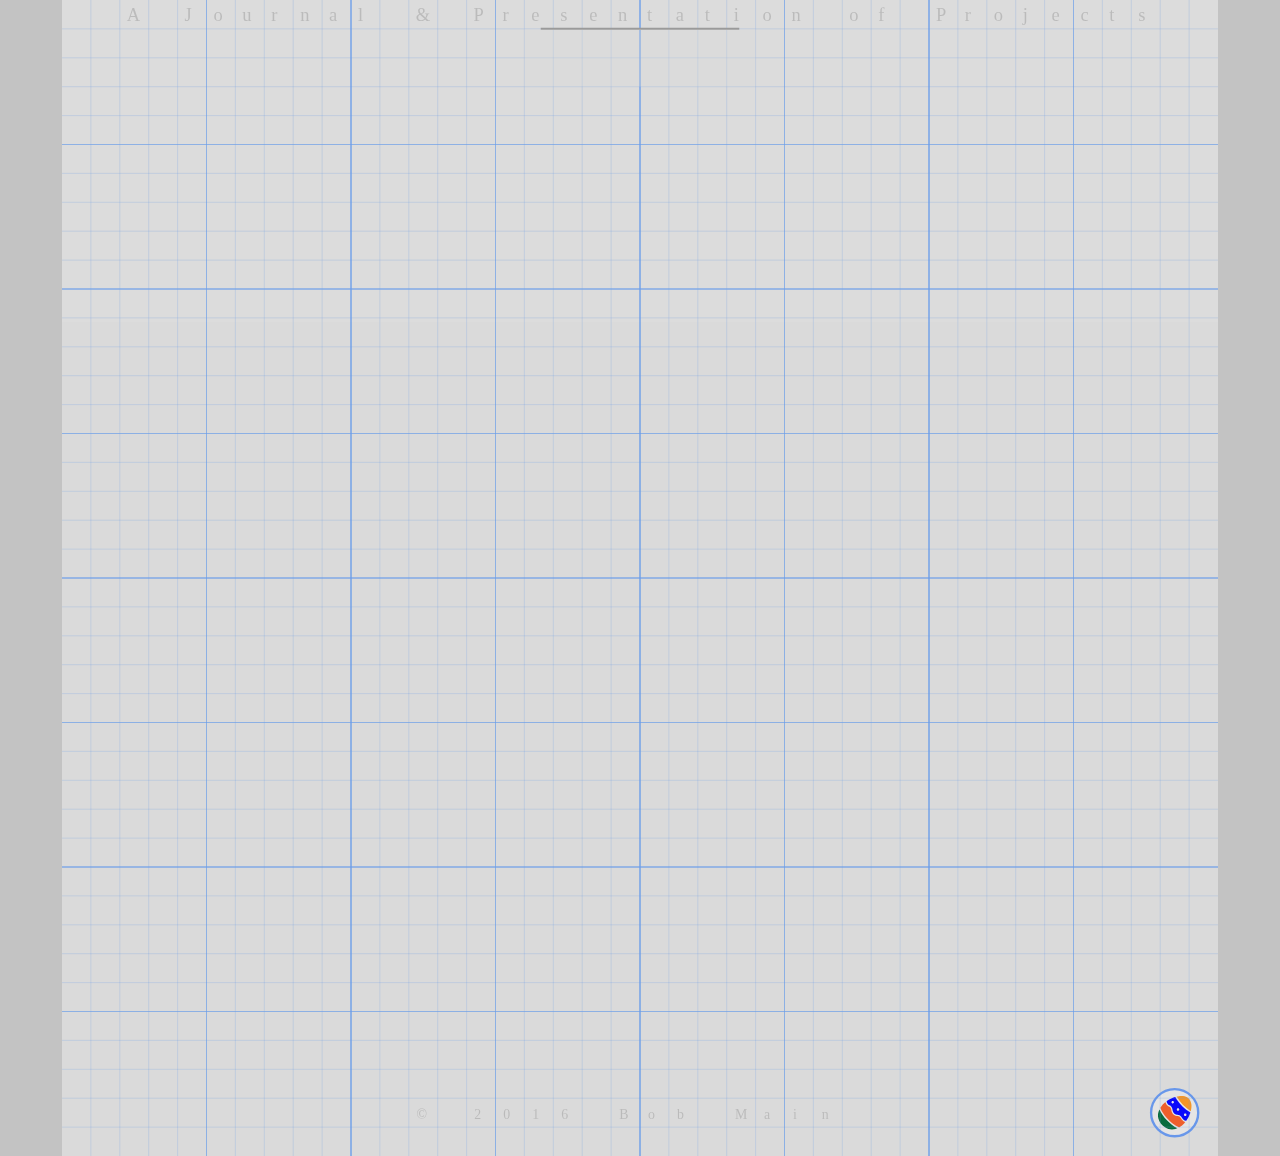
==== index.html @ 49b4af76 "stuff" ====
<!DOCTYPE html>
<html lang="en">
<html>
  <head>
  <meta charset="utf-8">
  <title>Bob Main</title>
  <link rel="tools icon" href="SVGs/tools.svg"/>
  <meta name="viewport" content="width=device-width, initial-scale=1">
  <link rel="stylesheet" href="http://maxcdn.bootstrapcdn.com/bootstrap/3.3.6/css/bootstrap.min.css">
  <script src="https://ajax.googleapis.com/ajax/libs/jquery/1.12.0/jquery.min.js"></script>
  <script src="http://maxcdn.bootstrapcdn.com/bootstrap/3.3.6/js/bootstrap.min.js"></script>
  <link rel="stylesheet" href="main.css"/>
  </head>
  <body>
    <svg width=100% height=100% viewBox="0 0 1000 1000" id="mainSVG">

<!-- SVG FILTERS -------------------------------------------------------------->
      <filter id="shadow" x=-20% y=-20% width=140% height=140%>
        <feGaussianBlur stdDeviation="2 2" result="shadow"/>
        <feOffset dx="3" dy="3"/>
      </filter>

      <filter id="dropShad" y=-50% width=200% height=300% >
        <feGaussianBlur in="SourceAlpha" stdDeviation="3"/>
        <feOffset dx="0" dy="-1" />
        <feMerge><feMergeNode /><feMergeNode in="SourceGraphic" /></feMerge>
      </filter>

      <linearGradient id="grad1" x1=0% y1="0%" x2=100% y2=0%>
        <stop offset="0%" stop-color="rgb(220,220,220)"/>
        <stop offset="100%" stop-color="rgb(200,200,200)"/>
      </linearGradient>

      <linearGradient id="grad2" x1=100% y1="0%" x2=0% y2=0%>
        <stop offset="0%" stop-color="rgb(220,220,220)"/>
        <stop offset="100%" stop-color="rgb(200,200,200)"/>
      </linearGradient>

      <linearGradient id="linGrad" x1=0% y1="100%" x2=0% y2=0%>
        <stop offset="0%" stop-color="rgba(120,120,120,1)"/>
        <stop offset="100%" stop-color="rgba(220,220,220,1)"/>
      </linearGradient>

      <linearGradient id="linT" x1=0% y1="100%" x2=0% y2=0%>
        <stop offset="0%" stop-color="rgba(0,0,0,0)"/>
        <stop offset="100%" stop-color="rgba(0,0,0,1)"/>
      </linearGradient>

      <linearGradient id="linB" x1=0% y1="100%" x2=0% y2=0%>
        <stop offset="0%" stop-color="rgba(0,0,0,1)"/>
        <stop offset="100%" stop-color="rgba(0,0,0,0)"/>
      </linearGradient>

<!-- MAIN NAME TEXT ----------------------------------------------------------->
      <text x='40.8%' y='6.5%' id='bobMainS' style="filter: url(#shadow); fill: white">
        Bob Main</text>
      <text x='40.8%' y='6.5%' id='bobMain' style = 'fill: rgba(0,0,0,0.6);'>
        Bob Main</text>

<!-- BUTTONS & LINKS ---------------------------------------------------------->
      <svg id='contact' x=0% y=0% width=0% height=0% xmlns="http://www.w3.org/2000/svg" xmlns:xlink="http://www.w3.org/1999/xlink">
       <circle id='contactCir' cx="8.75%" cy="6.25%" r="2%" stroke="cornflowerblue"
           stroke-width="0.2%" fill="rgba(230,230,230,1)"/>
       <svg x='6.35%' y='3.85%' width="4.8%" height="4.8%" viewBox="0 0 500 500">
         <g id='phone'fill-rule="evenodd" clip-rule="evenodd" fill="olivedrab"><path d="M321.135 333.51c5.312.469 10.42-.408 15.389-2.021 17.377-5.642 29.425-17.548 38.532-32.901 7.657-12.908 11.844-26.929 12.919-41.813.695-9.647-.174-19.264-1.809-28.829-2.879-16.847-8.714-32.59-17.49-47.195-11.145-18.545-25.873-33.671-44.147-45.334-13.747-8.773-28.571-14.983-44.477-18.399-17.33-3.722-34.771-4.107-52.311-1.026-16.766 2.945-32.427 8.78-46.942 17.519-18.596 11.197-33.751 26.01-45.381 44.424-8.574 13.575-14.721 28.156-18.103 43.8-3.344 15.469-4.094 31.088-1.944 46.883 3.607 26.516 14.008 49.904 31.116 70.412 12.445 14.918 27.488 26.541 44.854 35.082 13.215 6.5 27.172 10.856 41.864 12.5 5.61.629 11.258.985 16.899 1.248 6.841.317 11.009 4.172 10.871 10.357-.114 5.152-4.125 8.98-9.261 9.133-18.38.55-36.136-2.756-53.374-8.853-13.711-4.849-26.436-11.646-38.292-20.146-13.15-9.428-24.582-20.558-34.263-33.471-8.467-11.293-15.286-23.513-20.487-36.685-5.049-12.786-8.543-25.984-9.755-39.592-.927-10.408-.8-20.972-.312-31.428.615-13.189 3.736-26 8.13-38.439 4.481-12.685 10.539-24.606 18.114-35.748 9.948-14.63 22.033-27.242 36.195-37.793 11.249-8.38 23.443-15.106 36.556-20.243 12.646-4.954 25.691-8.342 39.124-9.68 19.493-1.941 38.888-.972 57.948 4.169 17.85 4.814 34.41 12.385 49.523 23.006 14.592 10.255 27.134 22.605 37.571 37.129 10.001 13.917 17.476 29.038 22.587 45.359 5.642 18.007 7.774 36.512 6.395 55.247-1.486 20.185-8.16 38.817-19.535 55.616-7.948 11.736-18.043 21.32-30.477 28.213-9.461 5.246-19.564 8.619-30.408 9.862-14.887 1.706-29.137-.589-43.038-5.874-16.529-6.284-31.415-15.417-44.273-27.399-14.179-13.212-27.733-27.107-41.286-40.972-7.027-7.188-13.573-14.859-20.141-22.48-9.266-10.752-15.429-23.121-17.396-37.217-1.966-14.083-.146-27.722 8.297-39.582 3.17-4.454 7.62-8.045 11.709-11.785 5.469-5.002 12.666-5.482 19.473-6.883 2.52-.519 5.114-.711 7.599-1.348 3.986-1.021 6.726.738 9.13 3.578 6.601 7.796 10.263 17.022 12.997 26.696 1.3 4.597 2.191 9.23.973 14.006-.654 2.562-2.202 4.155-4.829 4.792-6.141 1.488-12.289 2.96-18.382 4.627-6.863 1.877-7.146 6.379-3.959 11.752 1.921 3.236 4.591 6.11 7.274 8.798 9.931 9.946 20.064 19.69 30.014 29.62 9.773 9.752 19.309 19.742 29.184 29.389 2.545 2.485 5.793 4.451 9.04 5.964 3.685 1.716 6.677.392 7.983-3.451 1.814-5.337 3.691-10.772 4.466-16.317 1.287-9.205 5.664-10.09 13.157-8.994 12.252 1.791 23.567 6.346 33.274 14.307 2.852 2.339 4.473 5.139 3.549 9.152-1.174 5.098-1.889 10.297-2.894 15.436-1.707 8.725-7.224 14.982-13.597 20.643-1.296 1.151-2.757 2.122-4.143 3.179zM364.908 252.787c-5.208 0-9.947-.015-14.686.006-1.916.01-1.824-1.426-1.831-2.617-.046-7.959-1.379-15.706-3.522-23.356-3.063-10.931-8.02-20.919-14.748-30.024-7.035-9.52-15.566-17.445-25.588-23.792-11.557-7.319-24.066-11.968-37.633-13.71-3.536-.455-7.1-.735-10.66-.951-1.403-.085-2.168-.384-2.143-1.973.062-4.081.063-8.164.004-12.244-.023-1.677.729-2.239 2.282-2.035 8.302 1.089 16.704 1.691 24.882 3.376 12.502 2.577 23.961 8.032 34.514 15.13 10.404 6.998 19.403 15.566 26.989 25.642 7.59 10.081 13.235 21.14 17.071 33.08 2.621 8.16 4.275 16.584 4.674 25.199.123 2.633.252 5.266.395 8.269zM329.027 252.788c-1.917.001-3.841-.104-5.748.031-1.906.136-2.447-.685-2.459-2.468-.062-9.658-2.461-18.792-6.801-27.357-6.744-13.313-16.807-23.358-30.186-30.111-8.697-4.391-17.93-6.492-27.571-7.017-1.604-.087-2.207-.564-2.175-2.19.082-3.998.089-8 .006-11.998-.035-1.68.641-2.161 2.223-2.098 12.025.48 23.499 3.075 34.383 8.357 8.25 4.003 15.615 9.23 22.093 15.623 7.825 7.724 13.884 16.729 18.131 26.917 3.983 9.556 5.982 19.522 6.401 29.844.071 1.749-.309 2.651-2.3 2.499-1.988-.152-3.997-.033-5.997-.032z"/></g></svg>
      </svg>

      <svg id='about' x=0% y=0% width=0% height=0% xmlns="http://www.w3.org/2000/svg" xmlns:xlink="http://www.w3.org/1999/xlink">
       <circle id='aboutCir' cx="21.25%" cy="6.25%" r="2%" stroke="cornflowerblue"
           stroke-width="0.2%" fill="rgba(230,230,230,1)"/>
       <svg x='18.85%' y='3.85%' width="4.8%" height="4.8%" viewBox="0 0 500 500">
         <g fill-rule="evenodd" clip-rule="evenodd" fill='firebrick'>
           <path d="M158.121 315.812c7.213 1.829 14.438 3.614 21.624 5.544.923.248 1.712 1.179 2.449 1.909 5.397 5.359 10.762 10.753 16.148 16.123.787.785 1.638 1.507 3.199 1.921-.823-3.748-1.382-7.579-2.52-11.229-3.073-9.862-6.41-19.642-9.61-29.464-4.505-13.83-9.691-27.513-11.287-42.083-1.754-16.021-2.648-31.992 4.74-47.204 7.743-15.941 19.643-27.071 36.678-32.18 9.408-2.822 19.201-2.606 28.926-2.057 3.792.214 7.565.729 11.351 1.066 1.957.174 3.009.853 3.637 3.058 2.393 8.398 5.158 16.689 7.911 25.424-7.278-1.167-14.267-2.288-21.256-3.408l-.377.653c.728.801 1.424 1.634 2.187 2.399 8.435 8.449 16.929 16.838 25.267 25.38 1.307 1.338 2.398 3.264 2.755 5.082 1.148 5.853 1.906 11.781 2.815 17.682l-1.081.484c-1.964-2.231-3.816-4.574-5.91-6.677-14.313-14.372-28.658-28.713-43.077-42.979-.821-.813-2.572-1.5-3.557-1.19-3.729 1.178-7.322 2.791-11.51 4.457 1.572 1.656 2.405 2.573 3.28 3.448 11.5 11.509 23.045 22.973 34.497 34.529 7.938 8.012 15.717 16.183 23.652 24.198 1.417 1.433 1.6 2.579.286 4.033-.424.47-.788.994-1.215 1.461-5.054 5.533-6.188 5.557-11.346.386-8.43-8.452-16.921-16.845-25.311-25.338-10.006-10.131-19.931-20.343-29.899-30.512-.729-.745-1.528-1.421-2.86-2.651-1.755 4.097-3.468 7.785-4.857 11.59-.283.776.388 2.237 1.066 2.967 2.731 2.939 5.658 5.694 8.475 8.554 13.327 13.531 26.643 27.074 39.958 40.618.495.504.937 1.061 1.081 2.357-5.593-1.253-11.164-2.617-16.786-3.718-3.573-.699-6.295-2.419-8.822-5.039-7.406-7.679-15.038-15.141-22.589-22.68-.802-.801-1.654-1.552-2.484-2.327l-.858.294c1.022 5.269 1.597 10.674 3.152 15.782 4.388 14.418 9.14 28.727 13.822 43.055 4.041 12.365 7.394 24.842 8.16 37.934.702 11.994-.744 23.557-5.313 34.728-3.674 8.982-8.56 17.169-15.126 24.325-4.973 5.418-12.084 6.258-17.667 2.135-5.442-4.018-6.65-11.271-2.9-17.552.859-1.438 1.799-2.83 2.868-4.504-20.694-20.979-41.476-42.045-62.682-63.542 3.658-2.05 6.892-3.974 10.25-5.647.657-.327 2.114-.004 2.665.553 8.538 8.61 16.939 17.354 25.468 25.975 10.319 10.432 20.729 20.774 31.812 31.87 1.59-4.816 3.053-8.998 4.28-13.247.177-.612-.647-1.688-1.249-2.318-2.332-2.445-4.782-4.777-7.151-7.188-11.384-11.589-22.758-23.188-34.128-34.791-.495-.505-.916-1.081-1.371-1.624l.34-.825z"/>
           <path fill="darkgoldenrod" d="M232.053 295.376c5.683 1.245 10.929 2.913 16.288 3.446 7.605.758 15.451 2.379 22.896-.319 10.821-3.922 19.804-10.412 24.46-21.409 2.817-6.655 2.445-13.836 2.231-20.906-.518-17.034-5.166-33.229-10.02-49.394-3.904-13-8.431-25.882-11.25-39.121-4.019-18.865-2.528-37.633 5.746-55.34 2.782-5.954 6.356-11.647 10.283-16.927 4.629-6.222 12.22-6.97 17.913-2.558 5.451 4.224 6.603 12.764 2.158 18.502-10.314 13.317-12.284 28.762-11.842 44.874.332 12.041 5.338 22.911 8.729 34.166 4.986 16.547 9.863 33.115 12.233 50.278 1.767 12.798 2.786 25.791-.205 38.413-4.647 19.604-16.733 33.418-35.321 41.474-11.636 5.044-23.827 4.839-36.088 4.109-2.835-.168-5.664-.565-8.474-.999-.683-.106-1.689-.653-1.854-1.205-2.677-8.954-5.244-17.941-7.883-27.084z"/><path d="M384.819 189.933c1.241-.94 2.08-1.557 2.899-2.199 5.873-4.594 13.611-4.004 18.187 1.392 4.585 5.409 4.111 13.781-1.269 18.588-8.922 7.969-19.426 12.951-30.953 15.883-11.924 3.033-23.989 3.302-36.153 1.906-1.705-.195-2.608-.852-3.047-2.557-2.255-8.771-4.603-17.517-6.994-26.56 3.483.763 6.862 1.504 10.241 2.245l.558-.951c-4.356-4.239-8.782-8.411-13.028-12.759-1.188-1.218-2.235-2.85-2.675-4.474-1.627-5.999-2.981-12.073-4.411-18.125-.155-.661-.132-1.364-.282-3.077 5.357 5.465 10.042 10.295 14.784 15.068 7.518 7.567 15.021 15.15 22.678 22.577 1.015.984 2.949 1.661 4.342 1.495 4.155-.494 8.252-1.478 13.024-2.396-1.169-1.286-1.807-2.048-2.506-2.749-11.422-11.431-22.886-22.819-34.264-34.292-5.931-5.98-11.731-12.09-17.528-18.202-.562-.593-1.129-1.744-.929-2.404 1.214-4 2.649-7.931 4.215-12.477 21.303 21.626 42.094 42.731 63.111 64.068z"/>
           <path fill="darkgoldenrod" d="M173.685 302.842c-7.125-1.099-13.943-2.508-20.833-3.139-15.15-1.387-27.745 4.797-39.074 14.149-8.25 6.811-19.45 2.861-21.248-7.669-.762-4.463.858-8.597 4.016-11.5 15.922-14.642 34.6-22.209 56.462-21.018 3.365.184 6.735.458 10.067.94.888.129 2.115 1.024 2.386 1.836 2.835 8.478 5.509 17.01 8.212 25.531.089.28.012.611.012.87z"/></g></svg>
      </svg>

      <svg id='angel' x=0% y=0% width=0% height=0% xmlns="http://www.w3.org/2000/svg" xmlns:xlink="http://www.w3.org/1999/xlink">
       <a xlink:href="https://angel.co/bob-main-1" target="_blank">
       <circle id='angelCir' cx="33.75%" cy="6.25%" r="2%" stroke="cornflowerblue"
           stroke-width="0.2%" fill="rgba(230,230,230,1)"/>
       <svg x='31.25%' y='3.85%' width="4.8%" height="4.8%" viewBox="0 0 500 500">
         <path fill='rgb(30,45,60)' fill-rule="evenodd" clip-rule="evenodd" d="M169.002 280.413c-9.089-16.566-10.176-31.525 4.713-45.363 12.431-11.554 25.143-13.787 41.001-3.515-2.657-7.752-4.883-13.705-6.745-19.769-9.059-29.518-18.497-58.935-26.686-88.694-2.084-7.576-1.083-16.445.294-24.41 1.476-8.536 7.389-14.653 15.762-17.78 8.977-3.353 17.612-2.686 23.414 5.442 7.167 10.038 14.71 20.231 19.488 31.465 11.155 26.227 20.76 53.113 30.977 79.738.908 2.367 1.703 4.777 2.985 8.389 4.011-11.266 7.121-21.576 11.306-31.43 9.14-21.524 18.533-42.953 28.473-64.116 2.869-6.109 7.628-11.456 12.079-16.675 13.435-15.751 33.8-6.352 39.218 7.793 3.304 8.629 3.59 17.536 1.057 26.131-9.173 31.123-18.811 62.109-28.29 93.141-.627 2.053-1.396 4.062-2.34 6.786 2.812.845 5.359 1.577 7.886 2.375 13.04 4.124 22.935 12.05 26.527 25.479 14.069 52.597-.272 134.889-76.765 164.201-48.335 18.524-108.439 9.374-145.096-42.483-12.374-17.504-18.238-36.866-15.879-58.484 2.136-19.579 12.853-31.544 31.641-36.648 1.309-.355 2.589-.814 4.98-1.573zm-5.116 45.143c3.735 4.796 6.798 9.11 10.258 13.076 4.516 5.177 8.824 10.765 14.215 14.87 3.989 3.038 9.465 5.202 14.454 5.607 8.75.712 13.506-6.656 9.673-14.397-8.478-17.124-20.104-31.995-34.389-44.644-6.228-5.514-12.527-5.547-18.44.425-4.283 4.325-8.017 9.81-10.191 15.47-3.681 9.587-1.719 19.49 1.867 28.855 30.365 79.289 123.488 83.207 168.329 39.33 31.881-31.196 41.302-69.396 37.407-112.357-1.383-15.252-9.346-24.812-23.694-28.92-13.221-3.786-26.484-7.984-40.026-9.938-15.71-2.266-31.736-2.737-47.645-3.082-8.018-.174-11.117 4.129-11.203 12.113-.113 10.508 5.136 18.168 14.41 21.69 9.457 3.592 19.545 6.209 29.579 7.42 12.857 1.552 25.933 1.359 38.92 1.746 7.437.222 10.722 2.011 11.496 7.45.83 5.832-4.621 6.122-7.925 7.804-5.949 3.027-12.338 5.182-18.362 8.076-32.794 15.758-46.571 47.178-35.922 81.616.639 2.066 1.417 4.125 1.73 6.248.296 2.007.063 4.093.063 7.358-22.702-8.205-20.934-27.803-23.354-44.203-5.089.311-9.846.602-14.811.904-.015.127-.274.744-.114 1.221 5.324 15.854-10.64 32.229-29.006 27.301-18.475-4.957-31.183-17.045-38.458-34.6-2.02-4.878-2.587-10.292 1.139-16.439zm94.958-110.367c-.607-2.055-1.076-3.882-1.685-5.662-3.633-10.611-7.177-21.254-10.976-31.806-7.797-21.659-15.508-43.355-23.774-64.836-2.065-5.367-5.428-10.625-9.404-14.774-5.823-6.075-14.943-3.474-17.211 4.65-1.071 3.836-1.513 8.419-.478 12.177 6.315 22.921 12.879 45.782 19.896 68.498 3.614 11.698 8.335 23.054 12.585 34.646 10.104-6.951 20.514-2.212 31.047-2.893zm59.008 8.496c.573-1.055 1.05-1.692 1.29-2.409 10.082-29.993 20.231-59.963 30.115-90.022 1.578-4.8 2.453-9.966 2.756-15.016.345-5.755-1.272-11.14-7.541-13.314-6.111-2.12-10.571 1.21-13.563 5.782-4.174 6.379-8.321 13.004-11.017 20.081-7.624 20.019-14.529 40.311-21.663 60.516-3.373 9.556-6.619 19.156-10.093 29.229l29.716 5.153zm-71.31 95.268c-.147-.774-.3-2.356-.753-3.848-6.572-21.618-15.994-41.885-29.602-59.981-3.237-4.304-7.558-8.058-12.036-11.098-5.899-4.006-10.693-3.191-16.202 1.323-9.237 7.572-11.094 13.907-6.046 24.873 9.407 20.434 22.687 38.154 39.271 53.335 2.722 2.492 5.926 4.629 9.232 6.275 7.693 3.832 15.985-1.492 16.136-10.879zm14.601-8.617c7.879-7.346 15.535-14.484 23.024-21.468-11.198-2.052-22.564-4.135-33.771-6.188 3.574 9.196 7.182 18.484 10.747 27.656z"/></svg>
      </svg>

      <svg id='twit' x=0% y=0% width=0% height=0% xmlns="http://www.w3.org/2000/svg" xmlns:xlink="http://www.w3.org/1999/xlink">
       <a xlink:href="http://twitter.com/BobMain49" target="_blank">
       <circle id='twitCir' cx="66.25%" cy="6.25%" r="2%" stroke="cornflowerblue"
           stroke-width="0.2%" fill="rgba(230,230,230,1)"/>
       <svg x=63.85% y=3.85% width=4.8% height=4.8% viewBox="0 0 500 500">
         <path fill='rgb(54,165,240)' fill-rule="evenodd" clip-rule="evenodd" fill="#00f" d="M110.347 346.101c30.187 1.374 57.401-4.974 80.952-21.933-10.815-4.026-22.188-7.113-32.431-12.391-10.507-5.415-17.638-14.729-21.573-27.367 15.601 1.733 30.49 7.061 47.188.659-16.984-6.055-31.339-13.553-43.177-24.96-11.689-11.262-21.732-23.629-23.171-41.609 8.532 3.078 16.085 5.802 23.64 8.527l.857-1.504c-14.325-12.234-24.677-26.438-24.317-46.291.182-10.039 4.1-18.544 9.817-28.02 31.89 39.975 75.664 47.33 122.003 47.708.654-7.988.43-15.751 2.043-23.111 6.523-29.747 37.177-48.728 66.658-41.814 10.617 2.49 18.611 9.031 26 16.575 8.779 8.963 8.822 8.982 19.89 2.719 5.642-3.192 11.182-6.562 16.79-9.812.232-.134.703.142 1.73.385-5.006 13.655-13.278 24.803-24.103 34.233l.652 1.57c10.53-3.509 21.062-7.017 31.593-10.526l1.076.762c-5.271 6.362-9.632 13.905-16.02 18.811-9.816 7.539-11.528 16.554-12.065 28.243-3.217 70.164-49.166 139.53-135.131 150.931-39.788 5.277-78.061-.763-114.193-18.745-1.662-.827-3.143-2.018-4.708-3.04z"/></svg>
      </svg>

      <svg id='git' x=0% y=0% width=0% height=0% xmlns="http://www.w3.org/2000/svg" xmlns:xlink="http://www.w3.org/1999/xlink">
       <a xlink:href="https://github.com/robbobfrh84" target="_blank">
       <circle id='gitCir' cx="78.75%" cy="6.25%" r="2%" stroke="cornflowerblue"
           stroke-width="0.2%" fill="rgba(230,230,230,1)"/>
       <svg x=76.75% y=4.25% width=4% height=4% viewBox="0 0 500 500"><path fill-rule="evenodd" clip-rule="evenodd" fill="#5F0D79" d="M461.774 249.797c.278 30.56-4.907 59.912-17.53 87.888-6.485 14.375-13.534 28.428-23.005 41.047-7.121 9.486-14.445 18.939-22.68 27.438-8.125 8.385-17.424 15.648-26.357 23.229-12.566 10.662-27.627 16.809-42.427 23.564-18.113 8.27-37.104 12.906-56.72 14.812-12.759 1.238-25.759 2.188-38.476 1.143-20.027-1.645-40.087-4.939-58.59-13.145-14.78-6.553-29.178-14.281-42.863-22.891-9.851-6.199-18.734-14.199-27.189-22.295-14.257-13.648-26.534-29.096-36.526-46.143-15.164-25.869-24.83-53.695-29.024-83.488-2.209-15.691-2.686-31.45-1.643-47.096 1.171-17.563 4.463-34.935 9.874-51.823 5.615-17.525 13.054-34.138 22.725-49.838 10.179-16.523 22.308-31.282 36.276-44.764 10.125-9.772 21.579-17.516 33.042-25.461 15.495-10.74 32.93-16.75 50.435-23.001 26.167-9.344 53.1-9.073 80.145-7.499 9.51.554 19.229 1.645 28.323 4.304 19.389 5.671 38.234 13.078 55.727 23.346 8.21 4.819 16.386 9.995 23.589 16.163 11.075 9.483 22.02 19.319 31.7 30.181 11.932 13.388 21.291 28.796 28.815 45.123 10.12 21.961 17.158 44.961 20.566 68.903 1.422 9.985 1.257 20.195 1.813 30.303zm-245.895 83.971c-2.754-.43-4.922-.736-7.078-1.111-18.446-3.201-36.656-7.244-50.521-21.096-5.562-5.555-11.115-11.568-14.899-18.363-8.273-14.852-10.918-31.377-11.49-48.253-.686-20.226 3.879-38.778 16.742-54.911 1.07-1.343 1.127-4.129.64-5.977-3.804-14.405-2.358-28.486 2.099-42.447 1.184-3.707 3.69-5.262 7.552-4.601 14.782 2.53 28.314 7.953 40.198 17.252 2.577 2.016 5.253 2.887 8.762 1.828 10.43-3.146 20.99-5.65 31.991-6.098 18.129-.738 36.023.216 53.347 6.134 3.485 1.191 6.112-.014 8.713-2.005 12.171-9.318 25.691-15.397 41.055-16.972 3.05-.312 5.106.765 6.142 4.059 4.48 14.268 5.9 28.589 2.067 43.277-.493 1.889.315 4.48 1.304 6.327 3.209 6 7.271 11.58 10.115 17.733 6.205 13.427 6.755 27.806 5.769 42.29-1.071 15.738-4.223 31.047-12.447 44.666-8.333 13.801-20.067 24.098-35.396 29.734-5.503 2.023-11.188 3.631-16.89 5.008-6.144 1.486-12.404 2.48-18.911 3.748 5.244 7.947 10.081 15.711 10.611 25.004.568 9.973.497 19.984.578 29.979.086 10.553.113 21.107-.011 31.658-.091 7.703 6.743 16.369 15.514 9.939.423-.311 1.022-.373 1.533-.57 15.603-6.014 30.391-13.297 43.874-23.523 17.41-13.207 32.347-28.449 44.591-46.531 10.282-15.184 18.213-31.404 24.029-48.77 6.135-18.316 9.459-37.135 9.967-56.367.972-36.795-7.701-71.353-25.759-103.406-9.861-17.503-22.442-33.096-37.408-46.425-9.237-8.227-19.421-15.571-29.879-22.209-19.149-12.157-40.704-18.716-62.714-22.988-21.312-4.138-42.774-3.832-64.193 1.393-22.312 5.443-44.108 11.822-62.85 25.662-9.635 7.115-19.319 14.314-28.024 22.493-7.916 7.437-14.847 16.003-21.657 24.515-10.769 13.461-18.46 28.719-24.651 44.766-10.354 26.838-14.659 54.562-12.703 83.291 1.922 28.227 9.203 54.98 22.085 80.113 8.724 17.02 20.092 32.355 33.819 45.59 9.401 9.064 19.497 17.805 30.536 24.672 12.54 7.799 26.406 13.502 39.841 19.809 5.786 2.715 12.861-3.771 12.746-9.93-.1-5.344-.008-10.688-.005-16.031.002-5.16 0-10.32 0-15.816-4.268.504-7.918.967-11.576 1.359-17.801 1.912-33.524-2.164-45.2-16.6-3.039-3.756-5.533-8.236-7.169-12.781-2.802-7.789-6.754-14.666-12.814-20.246-3.888-3.58-8.202-6.709-12.014-10.365-3.3-3.164-2.517-5.557 1.919-6.502 8.252-1.76 15.72.852 21.831 5.928 4.494 3.734 8.2 8.705 11.356 13.695 5.391 8.52 12.479 15.117 21.727 18.492 10.462 3.82 20.967 1.979 30.784-3.244.758-.402 1.647-1.291 1.763-2.061 1.335-8.852 5.525-16.456 10.659-24.215z"/></svg>
      </svg>

      <svg id='insta' x=0% y=0% width=0% height=0% xmlns="http://www.w3.org/2000/svg" xmlns:xlink="http://www.w3.org/1999/xlink">
       <a xlink:href="https://www.instagram.com/woodcraftersdesign/" target="_blank">
       <circle id='instaCir' cx="91.25%" cy="6.25%" r="2%" stroke="cornflowerblue"
           stroke-width="0.2%" fill="rgba(230,230,230,1)"/>
       <svg x=88.85% y=3.85% width=4.8% height=4.8% viewBox="0 0 500 500"><g fill-rule="evenodd" clip-rule="evenodd"><path fill="#986D54" d="M74.723 239.129c2.116-12.789 3.455-25.768 6.513-38.327 5.884-24.169 17.786-45.485 33.384-64.778 15.122-18.704 33.559-33.317 54.751-44.581 62.586-33.264 142.214-24.323 195.623 21.892 29.17 25.242 48.448 56.487 57.638 93.954l.502 1.746.185 1.314c-.058.614-.237 1.247-.149 1.84 1.121 7.506 2.761 14.971 3.325 22.516 1.03 13.783.472 27.581-2.365 41.153-2.164 10.355-4.814 20.608-7.249 30.906-.7.936-1.677 1.771-2.06 2.822-4.409 12.117-10.02 23.617-17.149 34.382-9.81 14.807-21.65 27.715-35.277 39.116-15.271 12.777-32.558 21.927-50.954 29.083-14.851 5.777-30.341 8.763-46.245 10.17-15.183 1.345-30.217.612-45.108-2.02-18.584-3.284-36.217-9.508-52.864-18.584-13.589-7.408-26.065-16.278-37.086-27.086-6.108-5.99-12.247-12.122-17.287-18.987-6.745-9.186-12.629-19.03-18.505-28.818-2.956-4.924-5.078-10.347-7.577-15.544-8.25-22.108-12.286-44.914-11.422-68.545.04-1.198-.406-2.415-.624-3.624zm66.733-111.166c-3.863 3.769-7.942 7.348-11.486 11.396-1.486 1.698-2.542 4.374-2.589 6.63-.249 12.071-.124 24.149-.109 36.225.001 1.22.123 2.44.203 3.948h14.14c4.618.003 9.235.006 13.854.01l14.177-.022h13.523v-86.574l-13.682 7.693-13.927 9.267c-4.703 3.809-9.404 7.618-14.104 11.427zm209.735 42.499c3.906-5.747 2.426-12.263 2.562-18.521.148-6.814-.264-13.653.145-20.446.342-5.674-4.217-11.05-10.635-10.837-12.359.409-24.742.112-37.115.164-7.14.03-10.627 3.571-10.644 10.747-.026 11.237-.093 22.475.063 33.709.031 2.307.969 4.601 1.489 6.901 1.91 3.048 4.748 4.272 8.253 4.269 13.211-.014 26.425.138 39.629-.154 2.184-.048 4.392-1.9 6.425-3.178.359-.223-.093-1.736-.172-2.654zm-160.204 23.589c-.24-.078-.48-.225-.721-.225-30.199.004-60.397-.001-90.596.128-.988.004-2.53 1.202-2.862 2.17-1.675 4.882-3.417 9.796-4.435 14.84-3.332 16.498-4.45 33.106-3.281 49.995 1.109 16.041 4.793 31.444 10.68 46.147 4.222 10.543 9.888 20.719 16.253 30.151 17.972 26.632 41.644 46.779 71.451 59.268 7.032 2.946 14.345 5.219 22.074 7.998v-6.887c3.442.314 7.049.081 10.306 1.038 14.021 4.12 28.438 5.022 42.776 4.163 11.315-.679 22.585-3.128 33.728-5.485 21.619-4.573 40.153-15.709 57.907-28.324.707-.502 1.507-1.426 2.169-1.349 3.794.442 5.709-2.239 7.863-4.479 3.324-3.454 6.636-6.93 9.812-10.52 15.475-17.498 25.817-37.797 32.825-59.958 4.127-13.054 5.083-26.606 5.898-40.053 1.128-18.598-.846-36.995-7.033-54.802-1.138-3.275-2.586-4.111-5.851-4.101-28.557.086-57.114-.012-85.672-.034-1.25 0-2.499.206-3.748.314-1.17-.624-2.604-.998-3.47-1.911-8.836-9.317-19.819-15.099-31.836-18.887-29.582-9.325-55.855-2.703-79.235 17.087-1.581 1.343-3.331 2.483-5.002 3.716z"/><path fill="#CEB6A3" d="M310.531 194.051c1.249-.11 2.498-.316 3.748-.316 28.558.022 57.115.12 85.672.034 3.265-.01 4.713.826 5.851 4.101 6.188 17.807 8.161 36.205 7.033 54.802-.815 13.446-1.771 26.999-5.898 40.053-7.008 22.161-17.351 42.46-32.825 59.958-3.176 3.59-6.487 7.065-9.812 10.52-2.154 2.239-4.069 4.921-7.863 4.479-.662-.077-1.462.847-2.169 1.349-17.754 12.615-36.288 23.751-57.907 28.324-11.143 2.357-22.412 4.807-33.728 5.485-14.337.859-28.755-.043-42.776-4.163-3.257-.957-6.864-.724-10.306-1.038v6.887c-7.729-2.779-15.042-5.052-22.074-7.998-29.807-12.488-53.479-32.636-71.451-59.268-6.366-9.433-12.032-19.608-16.253-30.151-5.887-14.703-9.571-30.106-10.68-46.147-1.169-16.888-.051-33.497 3.281-49.995 1.019-5.044 2.76-9.958 4.435-14.84.332-.968 1.874-2.166 2.862-2.17 30.198-.13 60.397-.124 90.596-.128.24 0 .48.146.72.224-.744 1.281-1.315 2.708-2.256 3.823-12.205 14.459-19.028 30.939-18.978 50.038.022 8.424.021 8.424 8.486 8.825l.372.066c.831 4.352 1.394 8.774 2.541 13.04 3.97 14.761 12.012 27.266 23.713 36.771 10.737 8.724 23.114 14.386 37.387 15.938 34.979 3.804 67.756-17.552 77.458-51.342 1.513-5.266 2.199-10.768 3.269-16.16l8.973-1.136c-.319-5.86-.13-11.663-1.048-17.286-1.878-11.512-5.778-22.298-13.105-31.662-2.688-3.435-4.861-7.267-7.268-10.917z"/><path fill="#07080E" d="M297.058 172.179c-.521-2.3-1.458-4.595-1.489-6.901-.156-11.235-.09-22.473-.063-33.709.017-7.176 3.504-10.716 10.644-10.747 12.373-.051 24.756.245 37.115-.164 6.418-.212 10.977 5.164 10.635 10.837-.408 6.793.004 13.632-.145 20.446-.137 6.257 1.344 12.773-2.564 18.521-3.284 2.731-7.118 3.321-11.261 3.164-14.289-.542-28.582-.974-42.872-1.447z"/><path fill="#4492FD" d="M169.484 107.269c4.333-2.437 8.667-4.874 13.682-7.693v86.574h-13.522c-.011-3.271-.025-6.542-.032-9.812l-.128-69.069z"/><path fill="#6BCDA0" d="M169.484 107.269c.042 23.023.084 46.045.128 69.068.006 3.271.021 6.542.032 9.812-4.726.007-9.452.015-14.179.023-.017-2.649-.05-5.3-.045-7.95.042-20.562.091-41.125.138-61.687 4.642-3.088 9.284-6.177 13.926-9.266z"/><path fill="#FBC839" d="M155.558 116.536c-.047 20.562-.096 41.125-.138 61.687-.005 2.65.028 5.301.045 7.95-4.616-.004-9.234-.007-13.852-.01l-.158-58.2 14.103-11.427z"/><path fill="#F83352" d="M141.456 127.963c.052 19.4.105 38.8.158 58.2-4.617-.001-9.234-.001-14.14-.001-.08-1.508-.201-2.728-.203-3.948-.014-12.075-.14-24.154.109-36.225.047-2.256 1.103-4.932 2.589-6.63 3.545-4.048 7.623-7.627 11.487-11.396z"/><path fill="#07080E" d="M178.61 256.803c-.806-14.989 1.747-29.273 9.755-42.146 15.82-25.43 38.803-38.242 68.732-35.532 30.353 2.75 50.789 19.766 61.905 48.013 3.527 8.962 4.119 18.397 3.975 27.91-1.069 5.394-1.756 10.896-3.269 16.161-9.701 33.79-42.479 55.146-77.458 51.342-14.273-1.552-26.65-7.214-37.387-15.938-11.701-9.505-19.743-22.01-23.713-36.771-1.146-4.265-1.709-8.688-2.54-13.039z"/></g></svg>
      </svg>

<!-- Easter Egg Button! -------------------------------------------------------->
      <svg id='egg' onclick='egg1()' x=0% y=0% width=0% height=0% xmlns="http://www.w3.org/2000/svg" xmlns:xlink="http://www.w3.org/1999/xlink">
        <circle id='eggCir' cx="96.25%" cy="96.25%" r="2%" stroke="cornflowerblue"
            stroke-width="0.2%" fill="rgba(230,230,230,1)"/>
        <svg x=93.85% y=93.85% width=4.8% height=4.8% viewBox="0 0 500 500"><g fill-rule="evenodd" clip-rule="evenodd"><path fill="#F15A24" d="M344.121 332.729c-2.621 3.108-5.454 6.608-8.434 9.979-12.696 14.367-27.044 26.784-43.421 36.836-2.146 1.316-3.823 1.384-6.064.332-19.542-9.173-37.488-20.883-54.301-34.327-35.108-28.074-65.538-60.413-89.136-98.873-7.325-11.938-13.508-24.442-18.066-37.724-.698-2.036-.529-3.608.7-5.459 11.435-17.227 25.551-31.957 41.516-44.991.563-.46 1.228-.798 2.034-1.313 2.972 12.905 9.375 23.466 19.448 31.604 3.302 2.668 6.986 5.144 10.892 6.734 12.942 5.269 19.319 15.213 20.873 28.522 2.021 17.321 8.567 32.293 22.06 43.654 9.72 8.185 21.01 12.6 33.895 12.773 12.714.172 21.655 6.91 27.616 17.517 6.165 10.97 13.729 20.527 24.571 27.042 4.951 2.975 10.413 5.1 15.817 7.694z"/><path fill="#00f" d="M255.154 111.277c4.504 7.323 8.667 14.696 13.397 21.684 31.335 46.275 70.34 84.723 117.673 114.572 2.28 1.438 2.849 2.554 1.942 5.189-8.242 23.983-19.612 46.339-34.225 67.068-1.357 1.926-2.666 2.467-4.921 1.952-15.776-3.602-26.763-13.296-34.368-27.131-6.923-12.593-16.647-21.567-31.03-24.489-4.492-.913-9.276-.394-13.766-1.319-20.027-4.127-31.562-17.207-36.896-36.278-1.412-5.05-1.563-10.441-2.784-15.559-3.477-14.577-11.75-25.003-25.781-31.293-14.224-6.376-22.36-18.034-25.07-33.411-.32-1.816-.195-3.226 1.623-4.507 22.38-15.769 46.51-27.976 72.697-36.053.512-.158 1.032-.291 1.509-.425zm35.864 110.15c.061-6.147-4.874-11.112-11.057-11.125-6.03-.012-10.886 4.821-10.916 10.867-.03 6.133 4.634 10.982 10.668 11.091 6.233.112 11.244-4.69 11.305-10.833zm41.375 47.761c.01 6.05 4.834 10.928 10.843 10.966 6.106.039 11.169-4.993 11.157-11.09-.012-5.879-5.044-10.937-10.939-10.994-6.143-.06-11.073 4.895-11.061 11.118zm-99.615-100.929c6.098.017 10.95-4.676 11.087-10.722.136-6.038-4.923-11.234-10.973-11.271-6.023-.037-11.159 5.125-11.104 11.16.056 5.996 4.945 10.817 10.99 10.833z"/><path fill="#006837" d="M115.243 221.328c35.088 72.768 89.551 126.969 159.499 167.489-6.102 2.005-12.062 4.323-18.208 5.923-32.847 8.553-63.656 3.263-91.902-15.175-29.544-19.286-50.429-45.409-58.949-80.215-6.663-27.212-2.302-53.242 9.56-78.022z"/><path fill="#F7931E" d="M267.351 107.612c6.781-1.21 12.775-2.456 18.824-3.326 17.361-2.497 34.709-2.592 51.776 1.896 33.114 8.707 52.268 30.532 58.644 63.803 4.224 22.039 1.735 43.82-3.523 65.4-.102.418-.334.805-.739 1.755-51.426-33.589-93.366-75.95-124.982-129.528z"/></g></svg>
      </svg>

<!-- Main projects body background for carousel ----------------------------------------------------->
      <rect class='projBody' id='infoBox' x=0% y=12.4% width=100% height=37.5% opacity=0.25 fill="cornflowerblue" />
      <rect class='projBody' id='allBoxShadeTop' x=0% y=12.5% width=100% height=0.5% opacity=0.2 fill="url(#linT)" />
      <rect class='projBody' id='allBoxShadeBot' x=0% y=49.5% width=100% height=0.5% opacity=0.3 fill="url(#linB)" />

<!-- Main Skill sets bar --------------------------------------------------------------------------->
      <g id='allskills'>
        <rect id='webBox' x=0% y=10% width=25% height=2.6% fill='url(#grad1)'/>
        <text id='webText' class='txt1' x='4.1%' y='11.8%'>
          Web Development</text>
        <rect id='micBox' x=25% y=10% width=25% height=2.6% fill='url(#grad2)'/>
        <text id='micText' class='txt1' x='26.5%' y='11.8%' >
          Microcontrollers &amp; CNC</text>
        <rect id='desBox' x=50% y=10% width=25% height=2.6% fill='url(#grad1)'/>
        <text id='desText' class='txt1' x='59.4%' y='11.8%' >
          Design</text>
        <rect id='wooBox' x=75% y=10% width=25% height=2.6% fill='url(#grad2)'/>
        <text id='wooText' class='txt1'x='81.3%' y='11.8%' >
          Woodworking</text>
      </g>
   </svg>

<!----------------------------------------------------------------------------->
<!--    CAROUSEL     ---------------------------------------------------------->
<!----------------------------------------------------------------------------->
  <div class='confixed'>
    <div class="container-fixed">
      <br>
      <div id="myCarousel" class="carousel slide" data-ride="carousel" data-interval="5000" >
        <ol id='carouselCnt' class="carousel-indicators" >
          <li data-target="#myCarousel" data-slide-to="0" class="active"></li>
          <li data-target="#myCarousel" data-slide-to="1"></li>
          <li data-target="#myCarousel" data-slide-to="2"></li>
          <li data-target="#myCarousel" data-slide-to="3"></li>
          <li data-target="#myCarousel" data-slide-to="4"></li>
        </ol>

        <!-- Wrapper for slides -->
        <div id='carousel' class="carousel-inner"  role="listbox">

          <div id='slide1Div' class="item active" >
            <video id='slide1VideoElm' autoplay loop ><source id='slide1Vid' src=''></video>
            <div >
              <img id='slide1Img' src='' class='' />
            </div>
            <div class='carousel-caption' id='slide1cap'>
              <!-- <p class='mediaGraph scrollVisable'>Caption goes here...</p> -->
            </div>
          </div>

          <div class="item">
            <img src="" class=''>
            <div class="carousel-caption" >
              <p class='mediaGraph scrollVisable' style="display: none;"></p>
            </div>
          </div>
<!--
          <div class="item wideVid" >
            <div class='vidDiv'>
              <video autoplay loop >
                <source class='' src="" >
              </video>
            </div>
            <div class="carousel-caption">
              <p class='mediaGraph wideVidGraph scrollVisable'>
                keeps track game time and which puzzle is being played to be compared to other players times.</p>
            </div>
          </div>

          <div class="item ">
            <div >
              <img src="SVGs/aboutMe.svg" class="SVG" >
            </div>
            <div class="carousel-caption">
              <p class='mediaGraph scrollVisable'>SVGs will look great if I can incorprate some! BUT No . oh no will this text continue down to the bottom of th media area. i sure hope so... Oh. so I checked and it did!</p>
            </div>
          </div>

            <div class="item">
              <div>
                <img src="SVGs/info.svg" class="SVG" style='opacity: 0.2;'>
              </div>
              <div class="carousel-caption" >
                <p id='infoText' class='mediaGraph scrollVisable'>
                  Sudoku  <br><br>
                  &nbsp; &nbsp; A from scratch coded simple Sudoku game with 100 easy, medium, hard and extra-hard
                  puzzels. The puzzels were generated by a python code I wrote to find
                  possible puzzles that wouldn't break the rules of the game. These completed
                  puzzles are then used by randomlly removing numbers. However, when
                  the puzzle is completed, it is checked individually so that room is given
                  to a completion of the puzzle that may not be the same as the original.
                  <br><br> - Challenges &amp; Issues <br><br>
                  &nbsp; &nbsp; One main issue that's yet to be resolve is specifying the difficulty of
                  the puzzle. Simply, the removel of more numbers doesn't always seem to
                  mean it's more difficult.
                  <br><br> - Potential Additions <br><br>
                  &nbsp; &nbsp; If this project is continued in the future, A fun addition would
                  be to impliment a backend to store user information, so that players
                  could see how fast they completed the puzzel compared to other players
                  and how many puzzles they've completed in total.
                  <br><br> - OH SHIT! <br><br>
                  &nbsp; &nbsp; So, I need to write more to see if it scrolls! fancy that!
                  What does fancy that even mean? I don't like it. Has anyone ever been
                  genuenly complimated by someone calling them or something associated with
                  them fancy? can't imagine... I blame the british.
              </p>
            </div>
          </div>

          <div class="item">
            <div >
              <img src="SVGs/tools.svg" class="SVG" style='opacity: 0.2;' >
            </div>
            <div class="carousel-caption" >
              <p id='infoText' class='mediaGraph scrollVisable'>
                - TOOLS USED WHEN CREATING BEACH SUDOKU -   <br><br>
                Programing Languages...<br>
                <br> html -
                <br>&nbsp;&nbsp; Here is where we can add something abou the html I used.
                <br><br>  CSS -
                <br>&nbsp;&nbsp; Something I did with CSS.
                <br><br>  JavaScript -
                <br>&nbsp;&nbsp; How JavaScript was used and ABUSED!!!
          </div>

        </div> -->
        <a id='prevAP' class="left carousel-control" href="#myCarousel" role="button" data-slide="prev">
          <img id='prevA' class='noMouse' src="SVGs/arrowLeft.svg" aria-hidden="true">
        </a>
        <a id='nextAP' class="right carousel-control" href="#myCarousel" role="button" data-slide="next">
          <img id='nextA' class='noMouse' src="SVGs/arrowRight.svg" aria-hidden="true">
        </a>
      </div>
    </div>
  </div>
</div>


    <div id='projBar' class='html1'>
      <div class='projBlank projs'></div>
      <div id='proj0' onclick='projSwap(0,true)'class='projs'
        onmouseover='projHover(0)' onmouseleave='projOff(0)'>0</div>
      <div id='proj1' onclick='projSwap(1,true)'class='projs'
        onmouseover='projHover(1)' onmouseleave='projOff(1)'>1</div>
      <div id='proj2' onclick='projSwap(2,true)'class='projs'
        onmouseover='projHover(2)' onmouseleave='projOff(2)'>2</div>
      <div id='proj3' onclick='projSwap(3,true)'class='projs'
        onmouseover='projHover(3)' onmouseleave='projOff(3)'>3</div>
      <div id='proj4' onclick='projSwap(4,true)'class='projs'
        onmouseover='projHover(4)' onmouseleave='projOff(4)'>4</div>
    </div>


<!--------------------------------------------------------------------------------------------->
<!-- Hidden About Me and Contact Stuff -------------------------------------------------------->
<!--------------------------------------------------------------------------------------------->
    <div id='infotoolsSVG'>
      <img id='toolsIcon' href="#myCarousel" role="button" src="SVGs/tools.svg" viewBox="0 0 500 500">
    </div>

    <div id='allSkills' class='html1' href="#myCarousel" data-slide-to="0"></div>
    <div>
      <img class='html1' id='bobIcon' class='html1' src="SVGs/bob.svg" />
    </div>
    <div id='aboutMeText' class='scrollVisable'>
      <p class='txt1' style='font-size: 25px;' >
        About Bob</p><p class='txt1' >
    	&nbsp; &nbsp; A lifetime learner, maker, and teacher. I'm entering another chapter of my life into the world of Web Development, Software, and Design. With a background in woodworking, service and education, I aim to create where creation is done.&nbsp;
    	<br><br>&nbsp; &nbsp; I grew up in an area too rural to foster coding, but through a winding path as wood-craftsman and a tinkerer I discovered an industry I had an aptitude and a childlike excitement for. After a couple years with a TeamTreehouse account, a Community College course in programming, an amazing online coder community, all-nighter obsessions, and an extremely supportive web-developer girlfriend, I&rsquo;ve compiled a variety of projects&nbsp;from the front-end and back-end to the woodshop. Now, I&rsquo;m ready to see what we can accomplish together.
    	<br><br>&nbsp; &nbsp; I&rsquo;m JavaScript centered and gaining skills with HTML5 and CSS3, pulling my long-time experience with Adobe Photoshop and Illustrator into the fold. In the back-end, and on the software side I'm experienced in Python, node.js and C++. I wrote a python program to interoperate Vector paths from G-code into a string to be executed by an Arduino Uno with code I wrote in C++ for 3D milling or printing paths.
    	<br><br>&nbsp; &nbsp;Thanks for stopping by! Check out my projects and send me a note. I love to get feedback.
    </div>
    <div id='contactMeText' class='scrollVisable'>
      <p class='title' >Contact Info</p>
      <p class='txt0' style='font-size: 17px;'>
          &nbsp; &nbsp; I&rsquo;m currently living in Oakland, Ca and anyone with any questions or comments regarding my portfolio or any of the projects on display, please feel free to contact me via email, which is the best way to get ahold of me.
          <br><br>&nbsp; &nbsp; As of writing this, I am currently considering full-time employment or contract work based on the skills on display within this site. If you have a project or job opportunity you&rsquo;d like to talk to me about, feel free to email me about that as well. Also, visit my <a href="https://www.linkedin.com/in/bobmain49">linkedin</a>.
      </p>
    </div>
    <div id='contactData'>
      <li class='canSelectText'>
            Email: bobmain49@gmail.com </li>
      <li > Phone: 530 588 8404 </li>
    </div>
    <div id='all3Morse'>
      <img class='morse noMouse' id='morBase' src="SVGs/morBase.svg" >
      <img class='morse noMouse' id='morUp' src="SVGs/morUp.svg" >
      <img class='morse noMouse' id='morDown'  src="SVGs/morDown.svg" >
    </div>

<!--------------------------------------------------------------------------------------------->
<!--     INFO TEXT LINKS AND TOOLS     -------------------------------------------------------->
<!--------------------------------------------------------------------------------------------->

<div id='projInfo'>
  <div class='info scrollVisable'>
    <div class='txt2' id='projHtml'></div>
  </div>
  <a id='linkHolder' href="http://robbobfrh84.github.io/Sudoku/sudoku">
    <img id='linkIcon' src='SVGs/linkIcon.svg' />
  </a>
</div>
<!-- <div id='hiddenInfoHolder'> -->
<!--------------------------------------------------------------------------------------------->
<!--     Web Develpment     ------------------------------------------------------------------->
<!--------------------------------------------------------------------------------------------->
  <div id='htmlriiple' class='writeUps' ><p class='title1'> riiple </p>
    <p class='title1' style='font-size: 12px;'>
    &bull; A Game Inspired By a Classroom Math Exercize &bull;</p>
    <div>
      <p>&nbsp; &nbsp; Riiple is a joint venture project and game inspired by a card game my brother and I were both taught in our rural elementary school. This project is still in development and updates are soon to come.</p>
      <ul>
      <li>Tools
      <ul>
      <li>HTML5/CSS3</li>
      <li>JavaScript</li>
      <li>Python</li>
      </ul>
      </li>
      </ul>
      <ul>
      <li>Techniques
      <ul>
      <li>Implementation of SVG (Scalable Vector Graphics) through JavaScript to build, change and stylize the visual effects of the game.</li>
      <li>SVG animation library:
      <ul>
      <li>Built to control several functions to handle different effects of the objects within the game.</li>
      </ul>
      </li>
      </ul>
      </li>
      </ul>
      <ul>
      <li>Source Code at Github: <a href="https://github.com/robbobfrh84/riiple"> https://github.com/robbobfrh84/riiple </a></li>
      <li>Visit a semi-playable construction: <a href="http://robbobfrh84.github.io/riiple/riipleProto1.html"> http://robbobfrh84.github.io/riiple/riipleProto1.html </a></li>
      </ul>
      <ul>
      <li>How it&rsquo;s played:
      <ul>
      <li>A user is given 5 random numbers 1-to-6.</li>
      <li>A goal number is also given (grey number represented in the center)</li>
      <li>The user must use all of their numbers once, arranged in a math equation to equal the goal number.</li>
      </ul>
      </li>
      </ul>
      <ul>
      <li>My brother first brought the idea to my attention when he started teaching himself web Development. Visit his prototype <a href="http://www.mwmwm.net/riiple/"> here </a> . I was able to help him with the problem of generating all possible answers for a given hand.</li>
      </ul>
      <ul>
      <li>Currently, we&rsquo;re working on implementing drag and drop actions that will effectively build an equation without numbers or symbol, but through actions in time and space.</li>
      </ul>
      <ul>
      <li>Questions? Comments?
      <ul>
      <li>Click the telephone icon in the top left part of my portfolio to see my contact information.</li>
  </div>

  <div id='htmlSudoku' class='writeUps' >
    <p class='title1'>
    &bull; Beach Sudoku &bull;</p>
    <p>&nbsp; &nbsp;A from-scratch coded simple Sudoku game with 100 easy, medium, hard and extra-hard puzzles. The puzzles were generated by a python code I wrote to find possible puzzles that wouldn't break the rules of the game.</p>
  <div>
    <ul>
    <li>Tools
    <ul>
    <li>HTML5/CSS3</li>
    <li>JavaScript</li>
    <li>Python</li>
    </ul>
    </li>
    </ul>
    <ul>
    <li>Techniques
    <ul>
    <li>Creating and Changing the DOM(Document Object Model) with JavaScript.
    <ul>
    <li>Puzzle box status and complete answer key stored in 81-character arrays.</li>
    <li>Functions and Loops used to populate puzzles and change array status.</li>
    <li>Selected input values 1-9 used to trigger functions that check the answer key for correct placement and if the puzzle is complete and correct. DOM color manipulation used to signal the users answer/s are correct or incorrect.</li>
    </ul>
    </li>
    </ul>
    </li>
    </ul>
    <ul>
    <li>Source Code at Github: <a href="https://github.com/robbobfrh84/Sudoku/tree/gh-pages"> https://github.com/robbobfrh84/Sudoku/tree/gh-pages </a></li>
    <li>Play the game here: <a href="http://robbobfrh84.github.io/Sudoku/sudoku"> http://robbobfrh84.github.io/Sudoku/sudoku </a></li>
    </ul>
    <ul>
    <li>Challenges
    <ul>
    <li>One main issue that's yet to be resolved is specifying the difficulty of the puzzle. Simply, the removal of more numbers doesn't always seem to mean it's more difficult.</li>
    <li>Also, randomly removing the numbers can also lead to a <em> bunching </em> of the number given, which creates a range of difficulties and situations where forced guesses are created.&nbsp;</li>
    </ul>
    </li>
    </ul>
    <ul>
    <li>Additions and future development
    <ul>
    <li>If this project is continued in the future, A fun addition would be to implement a backend to store user information, so that players could see how fast they completed the puzzle compared to other players and how many puzzles they've completed in total.</li>
    <li>Also, changing the random removal of the numbers maybe changed to a random removal to a set number within each of the 9 3x3 boxes, which would eliminate the bunching effect and possibly make the difficultly more closely related to the number of numbers removed.</li>
    </ul>
    </li>
    </ul>
    <ul>
    <li>Questions? Comments?
    <ul>
    <li>Hit the telephone icon in the top left part of my portfolio to see my contact information.</li>
    </ul>
    </li>
    </ul>
  </div>
  </div>

  <div id='htmlPortfolio' class='writeUps' >
    <p class='title1'>
    &bull; My Portfolio Project &bull; </p>
    <div>
      <p>&nbsp; &nbsp; Perhaps the longest, largest, and most challenging project of my portfolio has been the actual portfolio itself. It&rsquo;s ongoing and it&rsquo;s been a tornado of lessons, struggles, re-focuses, accomplishments and <em> lost-in-CSS-land </em> fun.</p>
      <ul>
      <li>Tools
      <ul>
      <li>HTML5/CSS3</li>
      <li>JavaScript</li>
      <li>Adobe Photoshop/Illustrator</li>
      <li>Final Cut Pro X</li>
      <li>jQuery</li>
      <li>Bootstrap&rsquo;s front-end framework&rsquo;s Carousel</li>
      </ul>
      </li>
      </ul>
      <ul>
      <li>Techniques
      <ul>
      <li>Animation and event handling libraries:
      <ul>
      <li>Built to control several functions to handle different effects of the objects within the portfolio.</li>
      </ul>
      </li>
      <li>Fluid, Responsive and Scalable content</li>
      <li>SVG with normal HTML layering.
      <ul>
      <li>Position styling to force content to occupy the same space</li>
      <li>Opacity, Visibility and Display used to hide content and reveal when needed.</li>
      </ul>
      </li>
      </ul>
      </li>
      </ul>
      <p>&nbsp;</p>
      <ul>
      <li>Source Code at Github: <a href="https://github.com/robbobfrh84/bobmain"> https://github.com/robbobfrh84/bobmain </a></li>
      </ul>
      <ul>
      <li>Challenges
      <ul>
      <li>Using SVGs within and outside of a main background viewport all while handling events within SVGs and normal HTML tags started off great but quickly spiraled out of control and presented many positioning problems that still persist on my site today.</li>
      <li>In hindsight, I probably would start this project from scratch: much more simple and eliminate and/or simplify many of the effects and layers.</li>
      <li>As a latecomer to the process, Bootstrap&rsquo;s image carousel became a major challenge, getting it to behave and fit in place and update the content when required.</li>
      </ul>
      </li>
      </ul>
      <ul>
      <li>Additions and Future Development
      <ul>
      <li>As I go forward, I&rsquo;m going to be adding projects and will have to alter the way the site behaves with more content. My initial feelings of the site are that it&rsquo;s a bit bogged down with animations and should be more focused to effectively communicating the projects I&rsquo;m working on and have worked on.</li>
      <li>In addition, including separate links to certain projects would help direct people, rather than searching through the interface.</li>
      </ul>
      </li>
      </ul>
      <ul>
      <li>Questions? Comments?
      <ul>
      <li>Click the telephone icon in the top left part of my portfolio to see my contact information.</li>
      </ul>
      </li>
      </ul>
      <p>&nbsp;</p>
    </div>
  </div>

  <div id='htmlPurple Rain' class='writeUps' >
    <p class='title1'>&bull; A Purple Rain Pixel-Art Annimation &bull; </p>
  <div>
    <p>
    	&nbsp; &nbsp; A little program I wrote as a Prince tribute. Browser art like this can be a lot of fun and JavaScript really allows for this kind of expression. Sorry, mobile users, it&rsquo;s pretty heavy on a phone and freezes up. Don&rsquo;t forget to drag your mouse over the pixels after following the link to the actual page.
    </p>
    <p>
    	&nbsp; &nbsp; I used divs for the pixel cells, and I think that many divs may be what&rsquo;s causing it to slow down, Writing in as an SVG format may help speed things up.
    </p>
    <li>Questions? Comments?
    <ul>
    <li>Click the telephone icon in the top left part of my portfolio to see my contact information</li>
    </ul>
    </li>
    </ul>
  </div>
  </div>

<!--------------------------------------------------------------------------------------------->
<!--     Microcontrollers & CNC     ----------------------------------------------------------->
<!--------------------------------------------------------------------------------------------->

  <div id='htmlCNC' class='writeUps' >
    <p class='title1'>
    &bull; Homemade CNC Router &bull; </p>
  <div>
    <p>&nbsp; &nbsp; Building a CNC router unknowingly allowed me to become seduced into the world of programming. I started this project as a woodworker; I had no idea what programming was. But, it has already changed the trajectory of my life.</p>
    <ul>
    <li>Tools
    <ul>
    <li>Arduino Uno</li>
    <li>Adafruit Stepper Motor Driver</li>
    <li>C++</li>
    <li>Python</li>
    <li>LCD display</li>
    <li>Super Nintendo Console Controller</li>
    <li>Various Power Tools: table-saw, drill press, power drill and more</li>
    <li>Various woods plastics and metals</li>
    </ul>
    </li>
    </ul>
    <ul>
    <li>Techniques
    <ul>
    <li>The model for the design was mostly an organic on the fly creation that was built out from three Nema-17 stepper motors.</li>
    <li>Rather than use expensive parts, I tried to build as much as I could from stuff I could get at my local hardware store.</li>
    <li>XYZ rails were developed with simple aluminum siding.</li>
    <li>Rather than mount a rotary tool, I went with a snake extension that would be much lighter on the small stepper motors.</li>
    </ul>
    </li>
    </ul>
    <ul>
    <li>Visit my <a href="https://www.instagram.com/woodcraftersdesign/"> Instagram </a> for more up to date projects</li>
    </ul>
    <ul>
    <li>When I first started researching the project I discovered that a small microcontroller could do a lot of the work controlling three stepper motors for the XYZ axis. After teaching myself a little code, I was able to build the machine around the six basic movements (forward/reverse from 3 motors).</li>
    </ul>
    <ul>
    <li>The movements were converted into linear motion with the use of a threaded rod. A threaded bolt was used to connect a sliding mount that would each complete a three-axis system, which would in turn move the tip of an end-mill (carving drill-bit) around a 3-dimensional space.</li>
    </ul>
    <ul>
    <li>This sequence of movements, or paths, is created by a variety of software and programs that is used to design an object that is created by removing the surrounded material (mostly wood so far) to carve the desired shape.</li>
    </ul>
    <ul>
    <li>This project is ongoing and has been revealed to be a passion project that will continue to improve and evolve throughout my life. At some point I plan on starting over and building a larger, better and faster model.</li>
    </ul>
    <ul>
    <li>Questions? Comments?
    <ul>
    <li>Click the telephone icon in the top left part of my portfolio to see my contact information.</li>
    </ul>
    </li>
    </ul>
  </div>
  </div>

  <div id='htmlGcode Editor' class='writeUps' >
    <p class='title1'>
    &bull; Python Built Gcode Editor and Interpreter &bull; </p>
    <div>
      <p>&nbsp; &nbsp; When you boil it all down, a CNC router, like a 3d printer, is just a point in space moved around by Stepper motors in small increments: forward, back, left, right, up and down. A Router cuts the material as it moves, or a 3d printer places material at that location. But for that motion to make beautiful sculptures or carvings, a path must be created. Like the small steps needed to create the object, there are several small steps along the way to create the path itself.</p>
      <ul>
      <li>Tools
      <ul>
      <li>Python 2.7</li>
      <li>C++</li>
      <li>Arduino Uno</li>
      <li>Vectric Aspire</li>
      <li>Serial Port Python library</li>
      <li>Pythagorean theorem</li>
      </ul>
      </li>
      </ul>
      <ul>
      <li>Techniques
      <ul>
      <li>The 2D or 3D Objects are created in Adobe Photoshop/Illustrator or Google Sketchup, and converted to Gcode using either InkScape or Vectric.</li>
      <li>Python program interoperates Gcode into a single character array, which is passed to and converted to the C++ programing language and send to the Arduino Uno</li>
      <li>The Arduno Uno then reads the string and sends out voltage to the specified motor.</li>
      </ul>
      </li>
      </ul>
      <ul>
      <li>Source Code at Github: <a href="https://github.com/robbobfrh84/Gcode-Interpreter/tree/master"> https://github.com/robbobfrh84/Gcode-Interpreter/tree/master </a></li>
      </ul>
      <ul>
      <li>Challenges
      <ul>
      <li>The Gcode splits up the path into small segments connecting two points by either a straight line or an arch. It was quite a difficult for a junior developer like myself to work through the necessary functions needed to appropriately connect the two dots and be able to make sure it didn&rsquo;t have problems with varying resolutions.</li>
      <li>It was also very important to create a visual model of how my code was working so I Didn&rsquo;t have to run through dozens of test cuts just to find out things weren&rsquo;t quite running correctly.</li>
      </ul>
      </li>
      </ul>
      <ul>
      <li>Future Development
      <ul>
      <li>A current goal for this CNC project is to convert the program into a Web based program that could be accessed via the web. So that anyone could interoperate, edit and convert their Gcode into this basic, easy-to-handle code for hobbyist&rsquo;s CNC routers who maybe using Arduino or similar microcontrollers.</li>
      </ul>
      </li>
      </ul>
      <ul>
      <li>Questions? Comments?
      <ul>
      <li>Click the telephone icon in the top left part of my portfolio to see my contact information.</li>
      </ul>
      </li>
      </ul>
    </div>
  </div>

  <div id='htmlC++ Driver' class='writeUps' >
    <p class='title1'>
    &bull; Arduino Uno XYZ Stepper Motor Driver &bull; </p>
    <p class='title1' style='font-size: 12px;'> &bull; Writtin in C++ programing language for the ATmega328P chip. &bull;</p>
    <div>
      <p>&nbsp; &nbsp; The jump from code to Machine really happens when the signal is sent to move one of the motors. It can be a sensitive transition and this his jump also happens to be where I discovered the value of coding and the Arduino Uno.</p>
      <ul>
      <li>Tools
      <ul>
      <li>Arduino Uno</li>
      <li>Adafruit Motor Shield</li>
      <li>WIRES!</li>
      <li>Solder Iron</li>
      </ul>
      </li>
      </ul>
      <ul>
      <li>Source Code at Github: <a href="https://github.com/robbobfrh84/Gcode-Interpreter/tree/master"> https://github.com/robbobfrh84/Gcode-Interpreter/tree/master </a></li>
      </ul>
      <ul>
      <li>Though small motors in the stepper motor category, The Nema-17 still draws a lot more energy then the small Arduino likes to deal with - more than ten times actually. So, the signal needed to be relayed to a larger power source. That&rsquo;s where the Adafruit Motor Shield came in.</li>
      </ul>
      <ul>
      <li>After a bit of soldering, the little guy fit right on top of the Arduino and used the output pins to get the messages. Those messages were then used to control the larger flow of electricity to the motor, both giving the motors power and preventing the motors from pushing the power back, which would fry the Arduino Uno.</li>
      </ul>
      <ul>
      <li>Questions? Comments?
      <ul>
      <li>Click the telephone icon in the top left part of my portfolio to see my contact information</li>
      </ul>
      </li>
      </ul>
    </div>
  </div>

  <div id='htmlLCD Display' class='writeUps' >
    <p class='title1'>
    &bull; LCD Display for CNC files, Status and Control &bull; </p>
    <div>
      <p>&nbsp; &nbsp;Being able to start doing some actual projects with my CNC router made me realized I didn&rsquo;t want my computer tethered to a loud machine for hours on end. So I broke down the basic control and display components and created a program that would allow the machine to run without the computer.</p>
      <ul>
      <li>Tools
      <ul>
      <li>Arduino Uno</li>
      <li>C++</li>
      <li>Super Nintendo Entertainment System Controller (SNES)</li>
      <li>LED 2x16 character display</li>
      <li>SD card reader</li>
      <li>TEMP36 (temperature sensor)</li>
      </ul>
      </li>
      </ul>
      <ul>
      <li>Techniques
      <ul>
      <li>The SNES controller was programed to be able to move the CNC router in both a free-flow manner as well as <em> push-and-hold </em> movements in 1/100&rdquo;, 1/10&rdquo;, &frac14;&rdquo;, 1&rdquo; and 4&rdquo; increments. This really allowed for easy setup and start location placement of the end mill.</li>
      <li>The Display was mostly used to show the different files on the SD card and the bottom uses as well as displaying the temperature inside the CNC router&rsquo;s sound box.</li>
      </ul>
      </li>
      </ul>
      <ul>
      <li>Source Code at Github: <a href="https://github.com/robbobfrh84/Gcode-Interpreter/tree/master"> https://github.com/robbobfrh84/Gcode-Interpreter/tree/master </a></li>
      </ul>
      <ul>
      <li>Though the Gcode has been converted to a basic string and saved on a file, that file is rather big, even for small paths. AND, if I wanted the computer to not have to be tethered to the CNC Machine, I&rsquo;d need a way to store the data. Using the SD card allowed me to save the path file and then have the Arduino read directly from that instead of slow chunks from the computer.</li>
      </ul>
      <ul>
      <li>What I realized after implementing the control and display functionality was that I really didn&rsquo;t need to have the machine hooked up to the computer at all. I&rsquo;d just need to save and pass the SD card. This has caused me to reconsider future modifications and designs.</li>
      </ul>
      <ul>
      <li>Questions? Comments?
      <ul>
      <li>Click the telephone icon in the top left part of my portfolio to see my contact information.</li>
      </ul>
      </li>
      </ul>
    </div>
  </div>
<!--------------------------------------------------------------------------------------------->
<!--     Design     --------------------------------------------------------------------------->
<!--------------------------------------------------------------------------------------------->

  <div id='htmlStencils' class='writeUps' >
    <p class='title1'>
    &bull; Photoshopped Images to Stincels &bull; </p>
    <div>
      <p>&nbsp; &nbsp; Cogs fascinate me. When I first started thinking about building a CNC machine, I started thinking about making cogs. No idea what they&rsquo;d do, just that they&rsquo;d be. So After I accomplished my goal of cutting out some basic wooden cogs I decided I needed to put them to use.</p>
      <ul>
      <li>Here&rsquo;s my goal: I found a great website that designs wooden gravity clocks, <a href="http://www.woodenclocks.co.uk/"> Brian&rsquo;s Law Wooden Clocks </a> . Here, I was able to find complete plans to re-created one of the many wooden clocked that are listed on the site. So, I&rsquo;m planning on using the plans as a template as I design my own.</li>
      </ul>
      <ul>
      <li>Currently, I&rsquo;m testing different types of wood and trying to figure out the best way to mill the pieces out. More updates soon to come!</li>
      </ul>
      <ul>
      <li>Questions? Comments?
      <ul>
      <li>Click the telephone icon in the top left part of my portfolio to see my contact information</li>
      </ul>
      </li>
      </ul>
    </div>
  </div>

  <div id='htmlWoodshop' class='writeUps' >
    <p class='title1'>
    &bull; A Backyard Shed, Designed with Google Sketchup  &bull; </p>
    <div>
      <p>&nbsp; &nbsp; &nbsp;After living in a cramped apartment in San Francisco for nearly 2 years, I moved out to Oakland where I found a small house with a backyard! The only thing missing was shed to store my tools.</p>
      <ul>
      <li>Design
      <ul>
      <li>Utilizing Google Sketch up, I was able to make a 3D model of the project and break it down into sections before starting construction.</li>
      <li>Being able to see the construction through really gave me a good idea of how it was going to look and the changes that may be necessary.</li>
      <li>Inspired by a shed I saw in a backyard while on a jog in Oakland, I decided to have a root-top planter box be the centerpiece of the design.</li>
      </ul>
      </li>
      </ul>
      <ul>
      <li>After two years, I realized there were a lot of leaks and decided to tar the roof, which has worked out great through the wet-seasons El Nino of 2016</li>
      </ul>
      <ul>
      <li>Also, I&rsquo;ve been neglecting my shed lately, as I&rsquo;ve been consumed by coding and I fear a skunk has picked up where I left off and built his own home under a shelf&nbsp;&nbsp; :-(</li>
      </ul>
      <ul>
        <li>Questions? Comments?
        <ul>
        <li>Click the telephone icon in the top left part of my portfolio to see my contact information</li>
        </ul>
        </li>
        </ul>
    </div>
  </div>

  <div id='htmlClock' class='writeUps' >
    <p class='title1'>
    &bull; Wooden Gravity Clock (in progress) &bull; </p>
    <div>
      <p>&nbsp; &nbsp; After purchasing a lathe and creating a few wooden mugs, I really liked the idea of painting images on the mug. Except, I&rsquo;m not very good at painting on a curved surface - and, I&rsquo;m not very good at painting on a flat surface either. So, that&rsquo;s why I like stencils!</p>
      <ul>
      <li>I found a great stencil cutter, which is a machine that looks a lot like a paper printer, but has a small blade to cut images out of paper or other thin material.</li>
      </ul>
      <ul>
      <li>Using a combination of Adobe Photoshop and Illustrator I was able to simplify the photographs, images and maps I&rsquo;d created into stencil friendly formats.</li>
      </ul>
      <ul>
      <li>Then, I used the stencil cutter to cut the clear plastic sheets (much like the over-head projector slide material) and an airbrush to apply the images. It was a bit difficult to apply the stencil to the rounded surface. I was able to achieve this by spraying a temporary adhesive to the back of the stencil to force the image down while applying the paint.</li>
      </ul>
      <ul>
      <li>Questions? Comments?
      <ul>
      <li>Click the telephone icon in the top left part of my portfolio to see my contact information</li>
      </ul>
      </li>
      </ul>
    </div>
  </div>
<!--------------------------------------------------------------------------------------------->
<!--     Woodworking     ---------------------------------------------------------------------->
<!--------------------------------------------------------------------------------------------->

  <div id='htmlShed' class='writeUps' >
    <p class='title1'>
    &bull; Backyard Built Woodshop/Shed &bull; </p>
    <div>
      <p>&nbsp; &nbsp; I had a truck, I had the necessary power tools, and I had a yard. But, I didn&rsquo;t have a place to keep it all. I&rsquo;ve worked with wood my whole life but only on small projects. This project would be a challenge, a lesson, a triumph, and a failure.</p>
      <ul>
      <li>One of my main goals when I set out on this project was to build it with as much reclaimed wood as I could find. To be honest, it was really about the money I&rsquo;d save that was the motivation. Living in the East Bay Area allows for easy access to people giving away free wood!</li>
      </ul>
      <ul>
      <li>However, this really put a strain on my design since pieces weren&rsquo;t equal and it caused some major setbacks as I was forced to adapt to the imperfections of my supplies.</li>
      </ul>
      <ul>
      <li>I didn&rsquo;t plan on having this shed standing for more than a few years so a foundation wasn&rsquo;t necessary (at least I didn&rsquo;t think so), but I needed to make sure the ground was as flat as possible. I built a small 2&rdquo;x4&rdquo; frame in a 8&rsquo;x12&rsquo; area, and built up the walls one-by-one from there.</li>
      </ul>
      <ul>
      <li>If there was any lesson I could take away from this first construction-like project, it is that I should have made the roof much more simple. I got cheeky with the design and when the rain started to fall I discovered several leaks that were no good for uncovered power-tools.</li>
      </ul>
      <ul>
      <li>But, after some tar on the roof, water seems to be staying out much better.</li>
      </ul>
      <ul>
      <li>Questions? Comments?
      <ul>
      <li>Click the telephone icon in the top left part of my portfolio to see my contact information</li>
      </ul>
      </li>
      </ul>
    </div>
  </div>

  <div id='htmlCritter Block' class='writeUps' >
    <p class='title1'>
    &bull; Sorry, No Squirrels Allowed &bull; </p>
    <div>
      <p>&nbsp; &nbsp; A backyard without cats or dogs is a squirrel&rsquo;s back yard, not human&rsquo;s. At least, that&rsquo;s what I&rsquo;ve learned from my backyard. They chatter, they jump around and mostly they just entertain; however, they seem to think soft soil in a planter box is a free access mineshaft!</p>
      <ul>
      <li>First, I tried to scare them off by purchasing some wolf urine online&hellip; don&rsquo;t know if it was actually wolf urine, but I do know it didn&rsquo;t work.</li>
      </ul>
      <ul>
      <li>So, I decided I needed to just block them out. I created a large compass to draw large circles in some tongue and groove redwood I had.</li>
      </ul>
      <ul>
      <li>The benefit of the tongue and groove is that it allowed me to cut the circle rather tight and set them into place plank by plank after drilling a half-hole in the two centerpieces.</li>
      </ul>
      <ul>
      <li>And, It seems to work, except I think I might have trapped a winter&rsquo;s supply of nuts from a squirrel and disrupted the power structure within their small society&hellip;.</li>
      </ul>
      <ul>
      <li>Questions? Comments?
      <ul>
      <li>Click the telephone icon in the top left part of my portfolio to see my contact information</li>
      </ul>
      </li>
      </ul>
    </div>
  </div>

  <div id='htmlMugs' class='writeUps' >
    <p class='title1'>
    &bull; Redwood Lathed Cups &bull; </p>
    <div>
      <p>&nbsp; &nbsp; Lathes are great, and a really fun tool to work with. Starting out with a ragged &lsquo;ol 4&rdquo;x4&rdquo; piece of lumber and slowly round off the edges into a cylinder is actually quite a soothing and relaxing process.</p>
      <ul>
      <li>More photos on my <a href="https://www.instagram.com/woodcraftersdesign/"> Instagram </a></li>
      </ul>
      <ul>
      <li>But, that&rsquo;s only half of the process when you want to create a beer mug. The inside needs to be taken out as well. Now, some very skilled craftsmen could, and have, achieved this on the lathe, but I am not one of those skilled craftsmen, and I took a more brute-force approach at getting the wood in the center out.</li>
      </ul>
      <ul>
      <li>Instead, I used a drill press, clamped the wood down and used a large forstner bit (2-1/2&rdquo; in diameter) to bore out the center of the mug. While this did the trick, I had to also put a sanding mop on the drill bit to sand out the rugged inside that was leftover from the forstner bit.</li>
      </ul>
      <ul>
      <li>After some sanding, painting and handling I found that beeswax and mineral oil crated a nice combination to seal the mug. They really are a delight to drink from!</li>
      </ul>
      <ul>
      <li>Questions? Comments?
      <ul>
      <li>Click the telephone icon in the top left part of my portfolio to see my contact information</li>
      </ul>
      </li>
      </ul>
    </div>
  </div>

</div>
<script>
  (function(i,s,o,g,r,a,m){i['GoogleAnalyticsObject']=r;i[r]=i[r]||function(){
  (i[r].q=i[r].q||[]).push(arguments)},i[r].l=1*new Date();a=s.createElement(o),
  m=s.getElementsByTagName(o)[0];a.async=1;a.src=g;m.parentNode.insertBefore(a,m)
  })(window,document,'script','https://www.google-analytics.com/analytics.js','ga');

  ga('create', 'UA-76417128-1', 'auto');
  ga('send', 'pageview');

</script>
  </body>
  <script src="anima.js"></script>
  <script src="easterEggs.js"></script>
  <script src="proj.js"></script>
  <script src="main.js"></script>
</html>
---- main.css ----
body, html{
  background-color: rgb(195,195,195);
  margin: 0;
  padding: 0;
  font-size: 0;
  margin: auto;
}
body {
  background-color: rgb(220,220,220);
  margin: auto;
  height: 100%;
  max-width: 1156px;
  min-width: 768px;
  text-align: center;
  font-family: verdana;
  -moz-user-select: -moz-none;
  -khtml-user-select: none;
  -webkit-user-select: none;
  -ms-user-select: none;
  user-select: none;
}

/*------------------mainSVG---------------------------------------------------*/
#mainSVG {
  background-color: rgba(220,220,220,1);
  /*background-color: rgba(100,100,100,1); Dark background phun!!!!*/
  box-shadow: 0 0 3vw rgb(100,149,237,0) inset;
}

#bobMain, #bobMainS{
  font-size: 40px;
  opacity: 0;
}

#allskills {
  opacity: 0;
}

.projBody{
  /*Differnet opacities... careful!!!*/
  opacity: 0;
}

/*----------------------------------------------------------------------------*/
/*----------          HTML elements & Bootstrap Carousel        --------------*/
/*----------------------------------------------------------------------------*/

#myCarousel {
  opacity: 0;
}

.container-fixed {
  margin-top: -87.6%;
}

.carousel-inner > .item > .pic, img, video
.carousel-inner > .item > a > .pic, img, video {
    width: 45%;
    height: 37.5%;
    margin: auto;
    margin-top: 3.15%;
    margin-bottom: 4.5%;
    border-radius: 0.4%;
    display: block;
}

.pic, video {
  box-shadow: 0 0 2px 2px rgba(0,0,0,0.2);
  height: 37.5%;
}

.squarePic {
  height: 30%;
  width: 30%;
  /*max-height: 347px;
  min-height: 230px;
  max-width: 347px;
  min-width: 230px;*/
  box-shadow: 0 0 2px 2px rgba(0,0,0,0.2);
}

.customPng {
  width: 48.5%;
  margin-top: 2%;
  margin-bottom: 3.35%;
  background-color: rgba(255,255,255,0.3);
  box-shadow: 0 0 2px 2px rgba(0,0,0,0.2);
}

.fullpic {
  opacity: 0.8;
  width: 100%;
  height: 37.6%;
  /*max-width: 1156px;
  max-height: 435px;
  min-width: 1156px;
  min-height: 289px;*/
  margin-top: 0%;
  margin-bottom: 0%;
}

.customPngFull {
  width: 60%;
  height: 35%;
  /*max-width: 694px;
  max-height: 405px;
  min-width: 461px;
  min-height: 269px;*/
  margin-top: 1.5%;
  margin-bottom: 0.1%;
}

.customPngFull2 {
  width: 75%;
  /*height: 37%;*/
  /*max-width: 694px;
  max-height: 370px;
  min-width: 461px;
  min-height: 245px;
  opacity: 0.75;*/
  margin-top: 2.6%;
  margin-bottom: 2.8%;
}

.svg{
  width: 30%;
}

video {
  opacity: 0.7;
  object-fit: cover;
}

.wideVid, .wideVidDark {
  opacity: 0.7;
  color: black;
  width: 53.3%;
  max-height: 347px;
  min-height: 230px;
  max-width: 616px;
  min-width: 399px;
  object-fit: cover;
}

.wideVidDark {
  opacity: 0.9;
}

.fullVid{
  opacity: 0.5;
  width: 100%;
  /*height: 37.6%;*/
  /*max-width: 1156px;
  max-height: 435px;
  min-width: 1156px;
  min-height: 289px;*/
  margin-top: 0.25%;
  /*padding-bottom: 15%;*/
  margin-bottom: -18.8%;
  object-fit: cover;
}

.fullVidDark{ opacity: 0.8;
  width: 100%;
  margin-top: 0.25%;
  margin-bottom: -18.8%;
}

.noBoxShaddow {
  box-shadow: 0 0 20px 20px rgba(0,200,0,0.9);
}
.opacity75 {
  opacity: 0.75;
}

 /* -----------------       info text styles    ------------------------------*/

.wideVidGraph {
  margin-bottom: -20%;
}

#infoText {
  color: rgba(255,255,255,0.9);
  /*background-color: rgba(0,0,0,0.3);*/
  max-height: 350px;
  min-height: 215px;
  max-width: 532px;
  min-width: 353px;
  height: 29vw;
  width: 46vw;
  margin-top: 0%;
  text-align: left;
}

.carousel-indicators li {
    display: inline-block;
    width: 1.2vw;
    height: 1.2vw;
    min-width: 9px;
    min-height: 9px;
    margin: 3%;
    margin-bottom: -2.5%;
    text-indent: 0;
    cursor: pointer;
    border: none;
    background-color: rgba(0,0,255,0.3);
    box-shadow: inset 1px 1px 1px 1px rgba(0,0,0,0.3);
}
.carousel-indicators .active {
    width: 1.5vw;
    height: 1.5vw;
    margin: 3%;
    margin-bottom: -2.5%;
    background-color: rgba(25,25,200,0.8);
    box-shadow: 1px 1px 1px 1px rgba(0,0,0,0.3);
}

.mediaGraph {
  max-width: 485px; max-height: 75px;
  min-width: 322px; min-height: 42px;
  font-size: 14px;
  width: 70%;
  height: 10%;
  margin: auto;
  margin-bottom: -7%;
  padding: 0.5%;
  border-radius: 1%;
  box-shadow: 0 0 2px 2px rgba(0,0,0,0.2);
  background: rgba(0,0,0,0.5);
  overflow: auto;
}
.mediaGraph::-webkit-scrollbar { -webkit-appearance: none; width: 7px; }
.mediaGraph::-webkit-scrollbar-thumb { border-radius: 4px;
  background-color: rgba(0,0,0,.5); -webkit-box-shadow: 0 0 1px rgba(255,255,255,.5); }

.carousel-control.left, .carousel-control.right {
  background-image: none;
  margin-top: 3%;
  padding-bottom: 0.5%;
  /*height: 80%;*/
  width: 25%;
}

#prevA, #nextA{
  position: relative;
  width: 90%;
  height: 90%;
  margin-left: 2.9%;
  opacity: 0.4;

}
#nextA {
  margin-left: -3.5%;
}

#projBar {
  position: relative;
  width: 95%;
  height: 4.5%;
  margin: auto;
  margin-right: 3.5%;
  margin-top: 0.5%;
  opacity: 0;
}

.projs {
  font-size: 17px;
  color: rgba(0,0,0,0.65);
  /*background-color: rgba(255,255,255,0.1);*/
  background: linear-gradient(0deg, rgba(0,0,0,0.5), rgba(0,0,0,0.3) 10%
    ,rgba(150,150,150,0.5) 10%, rgba(255,255,255,0.3) 80%);
  /*background-color: #F07575; fallback color if gradients are not supported
  background-image: -webkit-linear-gradient(top, hsl(0, 80%, 70%), #bada55); For Chrome 25 and Safari 6, iOS 6.1, Android 4.3
  background-image:    -moz-linear-gradient(top, hsl(0, 80%, 70%), #bada55);  For Firefox (3.6 to 15)
  background-image:      -o-linear-gradient(top, hsl(0, 80%, 70%), #bada55); For old Opera (11.1 to 12.0)
  background-image:         linear-gradient(to bottom, hsl(0, 80%, 70%), #bada55); Standard syntax; must be last */
  width: 16%;
  height: 2.8vw;
  max-height: 52px;
  min-height: 30px;
  display: inline-block;
  margin-left: 1%;
  margin-right: 1%;
  vertical-align: text-top;
  vertical-align: text-bottom;
  border-radius: 0.1vw;
  transition: background-color .5s ease-in-out;
}

.projBlank{
  min-height: 35px;
  pointer-events: none;
  height: 4.5vw; width: 0;
}

#proj0:hover, #proj1:hover, #proj2:hover, #proj3:hover, #proj4:hover{
  background-color: white;
  transition: background-color .5s ease-in-out;
}

/*----------------------------------------------------------------------------*/
/*----------          TOP LAYER SVGs          --------------------------------*/
/*----------------------------------------------------------------------------*/
#allSkills {
  width: 0;height: 0; opacity: 0;
}

#bobIcon {
  float: left;
  width: 35%;
  margin-top: -77.1%;
  margin-right: 65%;
  opacity: 0.8;
  visibility: hidden;

}
#aboutMeText{ position: relative;
  max-width: 694px; max-height: 370px; min-width: 461px; min-height: 246px;
  color: rgba(50,50,50,0.7);
  width: 60%;
  height: 32vw;
  margin-top: -40.2%;
  margin-left: 38%;
  text-align: left;
  visibility: hidden;
  overflow: auto;
}

.morse {
  position: relative;
  float: right;
  width: 35%;
  margin-top: -58.3%;
  opacity: 0;
}

#contactMeText{ position: relative; visibility: hidden; overflow: auto;
  max-width: 520px; max-height: 370px; min-width: 345px; min-height: 246px;
  width: 45%; height: 32vw; margin-top: -32%; margin-left: 2.8%; text-align: left;
}

#contactData { position: relative; visibility: hidden;
  max-width: 555px; max-height: 370px; min-width: 369px; min-height: 246px;
  font-size: 22px; color: rgba(50,50,50,0.7);
  width: 48%; margin-top: -29.5%; margin-left: 51%; text-align: left;
}

/*#hiddenInfoHolder{ display: none; }*/

#projInfo{
  opacity: 0;
}

#linkIcon {
  float: right;
  width: 4%;
  margin-right: 11.5%;
  margin-top: -34%;
  opacity: 0.7;
  transition: margin-right .15s ease-in-out, margin-top .15s ease-in-out
    ,opacity .15s ease-in-out, width .15s ease-in-out;
}

#linkIcon:hover{
  width: 5%;
  margin-right: 11%;
  margin-top: -34.5%;
  opacity: 0.99;
  transition: margin-right .15s ease-in-out, margin-top .15s ease-in-out
    ,opacity .15s ease-in-out, width .15s ease-in-out;
}

#toolsIcon { position: relative; float: left; opacity: 0;
  width: 25%; margin-top: 7.5%; margin-left: 37.5%;
}


/*----------------------------------------------------------------------------*/
/*----------         COMMONLY USED CLASSES          --------------------------*/
/*----------------------------------------------------------------------------*/
.noMouse { pointer-events: none; }
.canSelectText{ -moz-user-select: -moz-text; -khtml-user-select: text; -webkit-user-select: text;
  -ms-user-select: text; user-select: text; }

.scrollVisable::-webkit-scrollbar { -webkit-appearance: none; width: 7px; }
.scrollVisable::-webkit-scrollbar-thumb { border-radius: 4px;
  background-color: rgba(0,0,0,.5); -webkit-box-shadow: 0 0 1px rgba(255,255,255,.5); }

.title{ font-size: 25px; color: rgba(50,50,50,0.7);}
.title1{ font-size: 20px; color: rgba(50,50,50,0.8);
  text-shadow:0 0 8px grey; text-align: center;}
.txt0{ font-size: 18px; color: rgba(50,50,50,0.8);}
.txt1 { fill: rgba(0,0,0,0.7); font-size: 17px;letter-spacing: 0.05vw;
  text-shadow:0 0 8px white, 0 0 8px white; }
.txt2{ font-size: 16px; color: rgba(50,50,50,0.8);}


.info {
  max-height: 405px; min-height: 269px;
  color: rgba(50,50,50,0.7);
  border-radius: 0.5vw;
  background: linear-gradient(90deg, rgba(0,0,0,0.1) 0%
    ,rgba(255,255,255,0.1) 10%, rgba(255,255,255,0.1) 90%, rgba(0,0,0,0.1) 100%);
  height: 35vw;
  text-align: left;
  position: relative;
  float: left;
  width: 90%;
  margin-top: -34.55%;
  margin-left: 5%;
  padding: 11%;
  padding-top: 1%;
  overflow: auto;
}

.writeUps{
  position: absolute;
  visibility: hidden;
}

/*----------------------------NOTES---------------------------------------------
- to make the lines sharp pixels not anti-alus...
line {
  stroke: rgb(100,149,237);
  /*shape-rendering: crispEdges;
}
*/
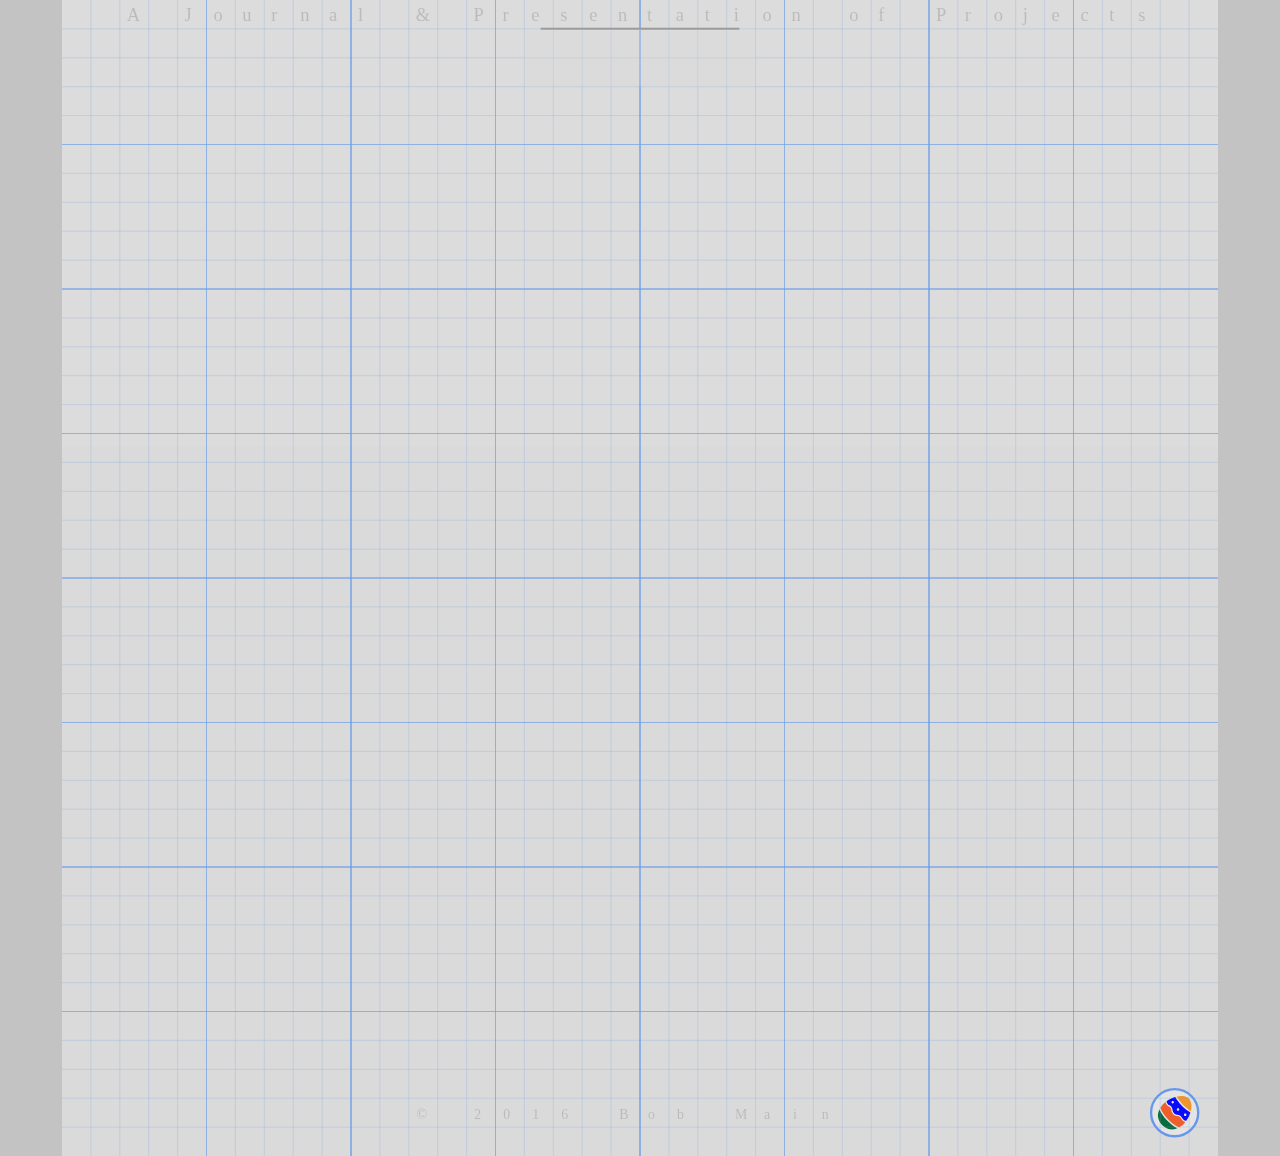
==== commit 41a7eb6c: "e" ====
--- a/index.html
+++ b/index.html
@@ -137,6 +137,8 @@
 <!----------------------------------------------------------------------------->
 <!--    CAROUSEL     ---------------------------------------------------------->
 <!----------------------------------------------------------------------------->
+<div id = 'caroBrace' >A</div>
+
   <div class='confixed'>
     <div class="container-fixed">
       <br>
@@ -168,76 +170,7 @@
               <p class='mediaGraph scrollVisable' style="display: none;"></p>
             </div>
           </div>
-<!--
-          <div class="item wideVid" >
-            <div class='vidDiv'>
-              <video autoplay loop >
-                <source class='' src="" >
-              </video>
-            </div>
-            <div class="carousel-caption">
-              <p class='mediaGraph wideVidGraph scrollVisable'>
-                keeps track game time and which puzzle is being played to be compared to other players times.</p>
-            </div>
-          </div>
-
-          <div class="item ">
-            <div >
-              <img src="SVGs/aboutMe.svg" class="SVG" >
-            </div>
-            <div class="carousel-caption">
-              <p class='mediaGraph scrollVisable'>SVGs will look great if I can incorprate some! BUT No . oh no will this text continue down to the bottom of th media area. i sure hope so... Oh. so I checked and it did!</p>
-            </div>
-          </div>
-
-            <div class="item">
-              <div>
-                <img src="SVGs/info.svg" class="SVG" style='opacity: 0.2;'>
-              </div>
-              <div class="carousel-caption" >
-                <p id='infoText' class='mediaGraph scrollVisable'>
-                  Sudoku  <br><br>
-                  &nbsp; &nbsp; A from scratch coded simple Sudoku game with 100 easy, medium, hard and extra-hard
-                  puzzels. The puzzels were generated by a python code I wrote to find
-                  possible puzzles that wouldn't break the rules of the game. These completed
-                  puzzles are then used by randomlly removing numbers. However, when
-                  the puzzle is completed, it is checked individually so that room is given
-                  to a completion of the puzzle that may not be the same as the original.
-                  <br><br> - Challenges &amp; Issues <br><br>
-                  &nbsp; &nbsp; One main issue that's yet to be resolve is specifying the difficulty of
-                  the puzzle. Simply, the removel of more numbers doesn't always seem to
-                  mean it's more difficult.
-                  <br><br> - Potential Additions <br><br>
-                  &nbsp; &nbsp; If this project is continued in the future, A fun addition would
-                  be to impliment a backend to store user information, so that players
-                  could see how fast they completed the puzzel compared to other players
-                  and how many puzzles they've completed in total.
-                  <br><br> - OH SHIT! <br><br>
-                  &nbsp; &nbsp; So, I need to write more to see if it scrolls! fancy that!
-                  What does fancy that even mean? I don't like it. Has anyone ever been
-                  genuenly complimated by someone calling them or something associated with
-                  them fancy? can't imagine... I blame the british.
-              </p>
-            </div>
-          </div>
-
-          <div class="item">
-            <div >
-              <img src="SVGs/tools.svg" class="SVG" style='opacity: 0.2;' >
-            </div>
-            <div class="carousel-caption" >
-              <p id='infoText' class='mediaGraph scrollVisable'>
-                - TOOLS USED WHEN CREATING BEACH SUDOKU -   <br><br>
-                Programing Languages...<br>
-                <br> html -
-                <br>&nbsp;&nbsp; Here is where we can add something abou the html I used.
-                <br><br>  CSS -
-                <br>&nbsp;&nbsp; Something I did with CSS.
-                <br><br>  JavaScript -
-                <br>&nbsp;&nbsp; How JavaScript was used and ABUSED!!!
-          </div>
-
-        </div> -->
+
         <a id='prevAP' class="left carousel-control" href="#myCarousel" role="button" data-slide="prev">
           <img id='prevA' class='noMouse' src="SVGs/arrowLeft.svg" aria-hidden="true">
         </a>
@@ -318,6 +251,32 @@
 <!--------------------------------------------------------------------------------------------->
 <!--     Web Develpment     ------------------------------------------------------------------->
 <!--------------------------------------------------------------------------------------------->
+  <div id='htmlAyte-by8' class='writeUps' ><p class='title1'> 8-by-8 Pixel-Art Creator</p>
+    <p class='title1' style='font-size: 12px;'>
+    &bull; Also, Live Pixel-Chat with DIY Global Display Frame. &bull;</p>
+    <div>
+      <p>&nbsp; &nbsp; My first full-stack project is underway and a testable <a href="http://www.bobma.in/ayte">prototype</a> is up and running. If it wasn&rsquo;t obvious with a few other projects I&rsquo;ve created and worked on - I like grids and pixels. I&rsquo;m a horrible free-hand artist so when it&rsquo;s simplified and as mathematic as possible, it makes it hard for other artists to know I&rsquo;m a sham!</p>
+      <p>&nbsp; &nbsp; So here, on this site we have an 8-by-8 grid constrained to 16 colors, one being transparent. This project currently stands alone for a user to create pixel art and save it to the public gallery.</p>
+      <p>&nbsp; &nbsp; Also, as an experiment with PubNub&rsquo;s global data-stream network, I decided to stretch their service&rsquo;s legs and create a global pixel-chat function that allows anyone around to world to simultaneously create pixel-art on the same grid. Hypothetically there could be more artists than pixels!</p>
+      <p>&nbsp; &nbsp; The video on the slideshow above demonstrates how two star-crossed lovers could work on a pixel heart together - at the same time &ndash; from opposite sides of the planet &ndash; in a pre-framed portrait.</p>
+      <p>&nbsp; &nbsp; I plan to add several functions to the site, but as of now, the sites is still a 100% front-end application with all shared data stored and retrieved as JSON files from PubNub. A Node.js backend is on its way and will bring with it additional capabilities such as user log in, editing, deleting and sharing of pixel art. Also, a SUPER Ayte-by8 - also called and Ayte-by8-by8-by8, or 64-by-64 editor is on its way!</p>
+      <p>&nbsp; &nbsp; In addition, I have built an 8-by-8 pixel display frame with the CNC router (see: CNC microcontrollers for project info) as well as implementation the new MKR1000, Arduino&rsquo;s new IoT WiFi capable microcontroller.</p>
+      <p>&nbsp; &nbsp; WARNING: your art will be framed and displayed in my living room upon sharing to the public gallery or editing the live pixel-chat. The framed pixel display is programmed in C++ and continuously check for new updates to the website. If a new Ayte-by8 is shared the image will display on the frame! So, what are you waiting for! Let me see your art.</p>
+      <p>&nbsp; &nbsp; If you don&rsquo;t believe me or want to see what you art looked like in my living room, send me an email and I&rsquo;ll put it back up and take a picture and send it to you!</p>
+      <ul>
+      <li>Questions? Comments?
+      <ul>
+      <li>Click the telephone icon in the top left part of my portfolio to see my contact information.</li>
+      </ul>
+      </li>
+      </ul>
+      <ul>
+      <li>Source Code at Github: <a href="https://github.com/robbobfrh84/ayte/tree/gh-pages"> https://github.com/robbobfrh84/ayte/tree/gh-pages </a>
+      <ul>
+      </li>
+    </div>
+
+  </div>
   <div id='htmlriiple' class='writeUps' ><p class='title1'> riiple </p>
     <p class='title1' style='font-size: 12px;'>
     &bull; A Game Inspired By a Classroom Math Exercize &bull;</p>
@@ -709,12 +668,15 @@
     <p class='title1'>
     &bull; Photoshopped Images to Stincels &bull; </p>
     <div>
-      <p>&nbsp; &nbsp; Cogs fascinate me. When I first started thinking about building a CNC machine, I started thinking about making cogs. No idea what they&rsquo;d do, just that they&rsquo;d be. So After I accomplished my goal of cutting out some basic wooden cogs I decided I needed to put them to use.</p>
-      <ul>
-      <li>Here&rsquo;s my goal: I found a great website that designs wooden gravity clocks, <a href="http://www.woodenclocks.co.uk/"> Brian&rsquo;s Law Wooden Clocks </a> . Here, I was able to find complete plans to re-created one of the many wooden clocked that are listed on the site. So, I&rsquo;m planning on using the plans as a template as I design my own.</li>
-      </ul>
-      <ul>
-      <li>Currently, I&rsquo;m testing different types of wood and trying to figure out the best way to mill the pieces out. More updates soon to come!</li>
+      <p>&nbsp; &nbsp; After purchasing a lathe and creating a few wooden mugs, I really liked the idea of painting images on the mug. Except, I&rsquo;m not very good at painting on a curved surface - and, I&rsquo;m not very good at painting on a flat surface either. So, that&rsquo;s why I like stencils!</p>
+      <ul>
+      <li>I found a great stencil cutter, which is a machine that looks a lot like a paper printer, but has a small blade to cut images out of paper or other thin material.</li>
+      </ul>
+      <ul>
+      <li>Using a combination of Adobe Photoshop and Illustrator I was able to simplify the photographs, images and maps I&rsquo;d created into stencil friendly formats.</li>
+      </ul>
+      <ul>
+      <li>Then, I used the stencil cutter to cut the clear plastic sheets (much like the over-head projector slide material) and an airbrush to apply the images. It was a bit difficult to apply the stencil to the rounded surface. I was able to achieve this by spraying a temporary adhesive to the back of the stencil to force the image down while applying the paint.</li>
       </ul>
       <ul>
       <li>Questions? Comments?
@@ -759,26 +721,24 @@
   <div id='htmlClock' class='writeUps' >
     <p class='title1'>
     &bull; Wooden Gravity Clock (in progress) &bull; </p>
-    <div>
-      <p>&nbsp; &nbsp; After purchasing a lathe and creating a few wooden mugs, I really liked the idea of painting images on the mug. Except, I&rsquo;m not very good at painting on a curved surface - and, I&rsquo;m not very good at painting on a flat surface either. So, that&rsquo;s why I like stencils!</p>
-      <ul>
-      <li>I found a great stencil cutter, which is a machine that looks a lot like a paper printer, but has a small blade to cut images out of paper or other thin material.</li>
-      </ul>
-      <ul>
-      <li>Using a combination of Adobe Photoshop and Illustrator I was able to simplify the photographs, images and maps I&rsquo;d created into stencil friendly formats.</li>
-      </ul>
-      <ul>
-      <li>Then, I used the stencil cutter to cut the clear plastic sheets (much like the over-head projector slide material) and an airbrush to apply the images. It was a bit difficult to apply the stencil to the rounded surface. I was able to achieve this by spraying a temporary adhesive to the back of the stencil to force the image down while applying the paint.</li>
-      </ul>
-      <ul>
-      <li>Questions? Comments?
-      <ul>
-      <li>Click the telephone icon in the top left part of my portfolio to see my contact information</li>
-      </ul>
-      </li>
-      </ul>
-    </div>
-  </div>
+  <div>
+    <p>&nbsp; &nbsp; Cogs fascinate me. When I first started thinking about building a CNC machine, I started thinking about making cogs. No idea what they&rsquo;d do, just that they&rsquo;d be. So After I accomplished my goal of cutting out some basic wooden cogs I decided I needed to put them to use.</p>
+    <ul>
+    <li>Here&rsquo;s my goal: I found a great website that designs wooden gravity clocks, <a href="http://www.woodenclocks.co.uk/"> Brian&rsquo;s Law Wooden Clocks </a> . Here, I was able to find complete plans to re-created one of the many wooden clocked that are listed on the site. So, I&rsquo;m planning on using the plans as a template as I design my own.</li>
+    </ul>
+    <ul>
+    <li>Currently, I&rsquo;m testing different types of wood and trying to figure out the best way to mill the pieces out. More updates soon to come!</li>
+    </ul>
+    <ul>
+    <li>Questions? Comments?
+    <ul>
+    <li>Click the telephone icon in the top left part of my portfolio to see my contact information</li>
+    </ul>
+    </li>
+    </ul>
+  </div>
+</div>
+
 <!--------------------------------------------------------------------------------------------->
 <!--     Woodworking     ---------------------------------------------------------------------->
 <!--------------------------------------------------------------------------------------------->
--- a/main.css
+++ b/main.css
@@ -47,10 +47,25 @@
 
 #myCarousel {
   opacity: 0;
-}
+  height: 37.5vw;
+  max-height: 434px;
+  min-height: 288px
+}
+
+/*#caroBrace{
+  margin-top: -87.6%;
+  float: left;
+  display: inline-block;
+  font-size: 20px;
+  height: 37.5%;
+  min-height: 37.5;
+  min-width: 5px;
+  background-color: red;
+}*/
 
 .container-fixed {
   margin-top: -87.6%;
+  /*min-height: 37.5vw;*/
 }
 
 .carousel-inner > .item > .pic, img, video
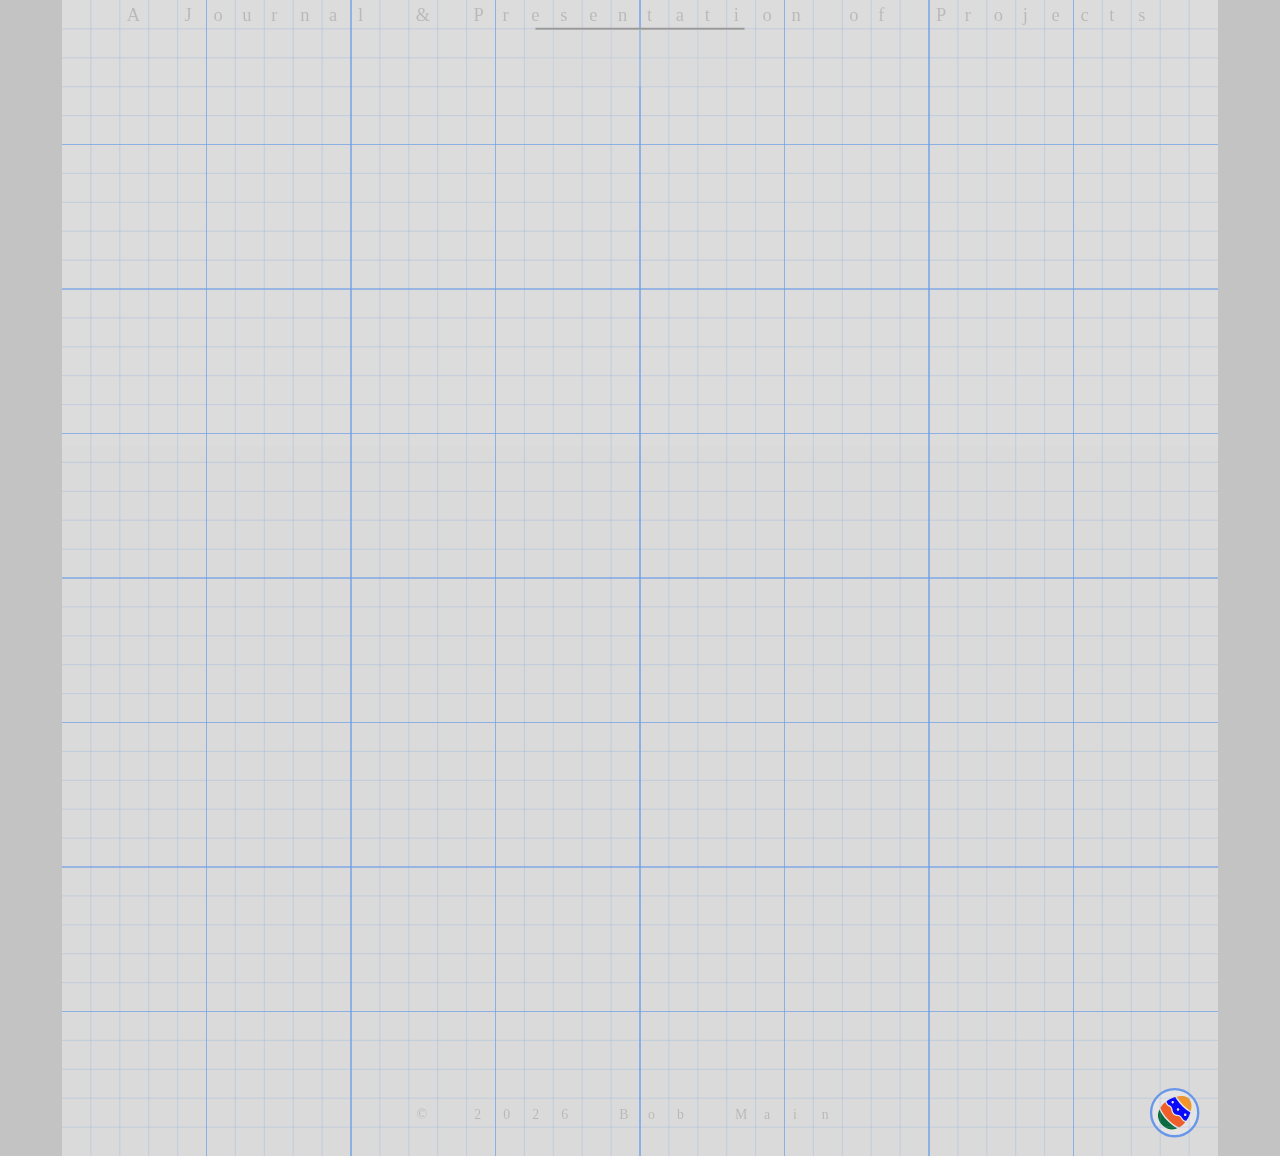
==== commit b9913d68: "Update index.html" ====
--- a/index.html
+++ b/index.html
@@ -8,8 +8,8 @@
   <meta name="viewport" content="width=device-width, initial-scale=1">
   <link rel="stylesheet" href="http://maxcdn.bootstrapcdn.com/bootstrap/3.3.6/css/bootstrap.min.css">
   <script src="https://ajax.googleapis.com/ajax/libs/jquery/1.12.0/jquery.min.js"></script>
-  <script src="http://maxcdn.bootstrapcdn.com/bootstrap/3.3.6/js/bootstrap.min.js"></script>
-  <link rel="stylesheet" href="main.css"/>
+  <script src="https://maxcdn.bootstrapcdn.com/bootstrap/3.3.6/js/bootstrap.min.js"></script>
+  <link rel="stylesheet" href="main1.css"/>
   </head>
   <body>
     <svg width=100% height=100% viewBox="0 0 1000 1000" id="mainSVG">
@@ -58,51 +58,69 @@
         Bob Main</text>
 
 <!-- BUTTONS & LINKS ---------------------------------------------------------->
-      <svg id='contact' x=0% y=0% width=0% height=0% xmlns="http://www.w3.org/2000/svg" xmlns:xlink="http://www.w3.org/1999/xlink">
-       <circle id='contactCir' cx="8.75%" cy="6.25%" r="2%" stroke="cornflowerblue"
+      <svg id='angel' x=0% y=0% width=0% height=0% xmlns="http://www.w3.org/2000/svg" xmlns:xlink="http://www.w3.org/1999/xlink">
+       <a xlink:href="https://angel.co/bob-main-1" target="_blank">
+       <circle id='angelCir' cx="15%" cy="6.25%" r="1.25%" stroke="cornflowerblue"
            stroke-width="0.2%" fill="rgba(230,230,230,1)"/>
-       <svg x='6.35%' y='3.85%' width="4.8%" height="4.8%" viewBox="0 0 500 500">
-         <g id='phone'fill-rule="evenodd" clip-rule="evenodd" fill="olivedrab"><path d="M321.135 333.51c5.312.469 10.42-.408 15.389-2.021 17.377-5.642 29.425-17.548 38.532-32.901 7.657-12.908 11.844-26.929 12.919-41.813.695-9.647-.174-19.264-1.809-28.829-2.879-16.847-8.714-32.59-17.49-47.195-11.145-18.545-25.873-33.671-44.147-45.334-13.747-8.773-28.571-14.983-44.477-18.399-17.33-3.722-34.771-4.107-52.311-1.026-16.766 2.945-32.427 8.78-46.942 17.519-18.596 11.197-33.751 26.01-45.381 44.424-8.574 13.575-14.721 28.156-18.103 43.8-3.344 15.469-4.094 31.088-1.944 46.883 3.607 26.516 14.008 49.904 31.116 70.412 12.445 14.918 27.488 26.541 44.854 35.082 13.215 6.5 27.172 10.856 41.864 12.5 5.61.629 11.258.985 16.899 1.248 6.841.317 11.009 4.172 10.871 10.357-.114 5.152-4.125 8.98-9.261 9.133-18.38.55-36.136-2.756-53.374-8.853-13.711-4.849-26.436-11.646-38.292-20.146-13.15-9.428-24.582-20.558-34.263-33.471-8.467-11.293-15.286-23.513-20.487-36.685-5.049-12.786-8.543-25.984-9.755-39.592-.927-10.408-.8-20.972-.312-31.428.615-13.189 3.736-26 8.13-38.439 4.481-12.685 10.539-24.606 18.114-35.748 9.948-14.63 22.033-27.242 36.195-37.793 11.249-8.38 23.443-15.106 36.556-20.243 12.646-4.954 25.691-8.342 39.124-9.68 19.493-1.941 38.888-.972 57.948 4.169 17.85 4.814 34.41 12.385 49.523 23.006 14.592 10.255 27.134 22.605 37.571 37.129 10.001 13.917 17.476 29.038 22.587 45.359 5.642 18.007 7.774 36.512 6.395 55.247-1.486 20.185-8.16 38.817-19.535 55.616-7.948 11.736-18.043 21.32-30.477 28.213-9.461 5.246-19.564 8.619-30.408 9.862-14.887 1.706-29.137-.589-43.038-5.874-16.529-6.284-31.415-15.417-44.273-27.399-14.179-13.212-27.733-27.107-41.286-40.972-7.027-7.188-13.573-14.859-20.141-22.48-9.266-10.752-15.429-23.121-17.396-37.217-1.966-14.083-.146-27.722 8.297-39.582 3.17-4.454 7.62-8.045 11.709-11.785 5.469-5.002 12.666-5.482 19.473-6.883 2.52-.519 5.114-.711 7.599-1.348 3.986-1.021 6.726.738 9.13 3.578 6.601 7.796 10.263 17.022 12.997 26.696 1.3 4.597 2.191 9.23.973 14.006-.654 2.562-2.202 4.155-4.829 4.792-6.141 1.488-12.289 2.96-18.382 4.627-6.863 1.877-7.146 6.379-3.959 11.752 1.921 3.236 4.591 6.11 7.274 8.798 9.931 9.946 20.064 19.69 30.014 29.62 9.773 9.752 19.309 19.742 29.184 29.389 2.545 2.485 5.793 4.451 9.04 5.964 3.685 1.716 6.677.392 7.983-3.451 1.814-5.337 3.691-10.772 4.466-16.317 1.287-9.205 5.664-10.09 13.157-8.994 12.252 1.791 23.567 6.346 33.274 14.307 2.852 2.339 4.473 5.139 3.549 9.152-1.174 5.098-1.889 10.297-2.894 15.436-1.707 8.725-7.224 14.982-13.597 20.643-1.296 1.151-2.757 2.122-4.143 3.179zM364.908 252.787c-5.208 0-9.947-.015-14.686.006-1.916.01-1.824-1.426-1.831-2.617-.046-7.959-1.379-15.706-3.522-23.356-3.063-10.931-8.02-20.919-14.748-30.024-7.035-9.52-15.566-17.445-25.588-23.792-11.557-7.319-24.066-11.968-37.633-13.71-3.536-.455-7.1-.735-10.66-.951-1.403-.085-2.168-.384-2.143-1.973.062-4.081.063-8.164.004-12.244-.023-1.677.729-2.239 2.282-2.035 8.302 1.089 16.704 1.691 24.882 3.376 12.502 2.577 23.961 8.032 34.514 15.13 10.404 6.998 19.403 15.566 26.989 25.642 7.59 10.081 13.235 21.14 17.071 33.08 2.621 8.16 4.275 16.584 4.674 25.199.123 2.633.252 5.266.395 8.269zM329.027 252.788c-1.917.001-3.841-.104-5.748.031-1.906.136-2.447-.685-2.459-2.468-.062-9.658-2.461-18.792-6.801-27.357-6.744-13.313-16.807-23.358-30.186-30.111-8.697-4.391-17.93-6.492-27.571-7.017-1.604-.087-2.207-.564-2.175-2.19.082-3.998.089-8 .006-11.998-.035-1.68.641-2.161 2.223-2.098 12.025.48 23.499 3.075 34.383 8.357 8.25 4.003 15.615 9.23 22.093 15.623 7.825 7.724 13.884 16.729 18.131 26.917 3.983 9.556 5.982 19.522 6.401 29.844.071 1.749-.309 2.651-2.3 2.499-1.988-.152-3.997-.033-5.997-.032z"/></g></svg>
+       <svg x='13.5%' y='4.8%' width="2.8%" height="2.8%" viewBox="0 0 500 500">
+         <path fill='rgb(30,45,60)' fill-rule="evenodd" clip-rule="evenodd" d="M169.002 280.413c-9.089-16.566-10.176-31.525 4.713-45.363 12.431-11.554 25.143-13.787 41.001-3.515-2.657-7.752-4.883-13.705-6.745-19.769-9.059-29.518-18.497-58.935-26.686-88.694-2.084-7.576-1.083-16.445.294-24.41 1.476-8.536 7.389-14.653 15.762-17.78 8.977-3.353 17.612-2.686 23.414 5.442 7.167 10.038 14.71 20.231 19.488 31.465 11.155 26.227 20.76 53.113 30.977 79.738.908 2.367 1.703 4.777 2.985 8.389 4.011-11.266 7.121-21.576 11.306-31.43 9.14-21.524 18.533-42.953 28.473-64.116 2.869-6.109 7.628-11.456 12.079-16.675 13.435-15.751 33.8-6.352 39.218 7.793 3.304 8.629 3.59 17.536 1.057 26.131-9.173 31.123-18.811 62.109-28.29 93.141-.627 2.053-1.396 4.062-2.34 6.786 2.812.845 5.359 1.577 7.886 2.375 13.04 4.124 22.935 12.05 26.527 25.479 14.069 52.597-.272 134.889-76.765 164.201-48.335 18.524-108.439 9.374-145.096-42.483-12.374-17.504-18.238-36.866-15.879-58.484 2.136-19.579 12.853-31.544 31.641-36.648 1.309-.355 2.589-.814 4.98-1.573zm-5.116 45.143c3.735 4.796 6.798 9.11 10.258 13.076 4.516 5.177 8.824 10.765 14.215 14.87 3.989 3.038 9.465 5.202 14.454 5.607 8.75.712 13.506-6.656 9.673-14.397-8.478-17.124-20.104-31.995-34.389-44.644-6.228-5.514-12.527-5.547-18.44.425-4.283 4.325-8.017 9.81-10.191 15.47-3.681 9.587-1.719 19.49 1.867 28.855 30.365 79.289 123.488 83.207 168.329 39.33 31.881-31.196 41.302-69.396 37.407-112.357-1.383-15.252-9.346-24.812-23.694-28.92-13.221-3.786-26.484-7.984-40.026-9.938-15.71-2.266-31.736-2.737-47.645-3.082-8.018-.174-11.117 4.129-11.203 12.113-.113 10.508 5.136 18.168 14.41 21.69 9.457 3.592 19.545 6.209 29.579 7.42 12.857 1.552 25.933 1.359 38.92 1.746 7.437.222 10.722 2.011 11.496 7.45.83 5.832-4.621 6.122-7.925 7.804-5.949 3.027-12.338 5.182-18.362 8.076-32.794 15.758-46.571 47.178-35.922 81.616.639 2.066 1.417 4.125 1.73 6.248.296 2.007.063 4.093.063 7.358-22.702-8.205-20.934-27.803-23.354-44.203-5.089.311-9.846.602-14.811.904-.015.127-.274.744-.114 1.221 5.324 15.854-10.64 32.229-29.006 27.301-18.475-4.957-31.183-17.045-38.458-34.6-2.02-4.878-2.587-10.292 1.139-16.439zm94.958-110.367c-.607-2.055-1.076-3.882-1.685-5.662-3.633-10.611-7.177-21.254-10.976-31.806-7.797-21.659-15.508-43.355-23.774-64.836-2.065-5.367-5.428-10.625-9.404-14.774-5.823-6.075-14.943-3.474-17.211 4.65-1.071 3.836-1.513 8.419-.478 12.177 6.315 22.921 12.879 45.782 19.896 68.498 3.614 11.698 8.335 23.054 12.585 34.646 10.104-6.951 20.514-2.212 31.047-2.893zm59.008 8.496c.573-1.055 1.05-1.692 1.29-2.409 10.082-29.993 20.231-59.963 30.115-90.022 1.578-4.8 2.453-9.966 2.756-15.016.345-5.755-1.272-11.14-7.541-13.314-6.111-2.12-10.571 1.21-13.563 5.782-4.174 6.379-8.321 13.004-11.017 20.081-7.624 20.019-14.529 40.311-21.663 60.516-3.373 9.556-6.619 19.156-10.093 29.229l29.716 5.153zm-71.31 95.268c-.147-.774-.3-2.356-.753-3.848-6.572-21.618-15.994-41.885-29.602-59.981-3.237-4.304-7.558-8.058-12.036-11.098-5.899-4.006-10.693-3.191-16.202 1.323-9.237 7.572-11.094 13.907-6.046 24.873 9.407 20.434 22.687 38.154 39.271 53.335 2.722 2.492 5.926 4.629 9.232 6.275 7.693 3.832 15.985-1.492 16.136-10.879zm14.601-8.617c7.879-7.346 15.535-14.484 23.024-21.468-11.198-2.052-22.564-4.135-33.771-6.188 3.574 9.196 7.182 18.484 10.747 27.656z"/></svg>
+
       </svg>
 
       <svg id='about' x=0% y=0% width=0% height=0% xmlns="http://www.w3.org/2000/svg" xmlns:xlink="http://www.w3.org/1999/xlink">
-       <circle id='aboutCir' cx="21.25%" cy="6.25%" r="2%" stroke="cornflowerblue"
+       <circle id='aboutCir' cx="21.25%" cy="6.25%" r="1.5%" stroke="cornflowerblue"
            stroke-width="0.2%" fill="rgba(230,230,230,1)"/>
-       <svg x='18.85%' y='3.85%' width="4.8%" height="4.8%" viewBox="0 0 500 500">
+       <svg x='19.3%' y='4.3%' width="3.8%" height="3.8%" viewBox="0 0 500 500">
          <g fill-rule="evenodd" clip-rule="evenodd" fill='firebrick'>
            <path d="M158.121 315.812c7.213 1.829 14.438 3.614 21.624 5.544.923.248 1.712 1.179 2.449 1.909 5.397 5.359 10.762 10.753 16.148 16.123.787.785 1.638 1.507 3.199 1.921-.823-3.748-1.382-7.579-2.52-11.229-3.073-9.862-6.41-19.642-9.61-29.464-4.505-13.83-9.691-27.513-11.287-42.083-1.754-16.021-2.648-31.992 4.74-47.204 7.743-15.941 19.643-27.071 36.678-32.18 9.408-2.822 19.201-2.606 28.926-2.057 3.792.214 7.565.729 11.351 1.066 1.957.174 3.009.853 3.637 3.058 2.393 8.398 5.158 16.689 7.911 25.424-7.278-1.167-14.267-2.288-21.256-3.408l-.377.653c.728.801 1.424 1.634 2.187 2.399 8.435 8.449 16.929 16.838 25.267 25.38 1.307 1.338 2.398 3.264 2.755 5.082 1.148 5.853 1.906 11.781 2.815 17.682l-1.081.484c-1.964-2.231-3.816-4.574-5.91-6.677-14.313-14.372-28.658-28.713-43.077-42.979-.821-.813-2.572-1.5-3.557-1.19-3.729 1.178-7.322 2.791-11.51 4.457 1.572 1.656 2.405 2.573 3.28 3.448 11.5 11.509 23.045 22.973 34.497 34.529 7.938 8.012 15.717 16.183 23.652 24.198 1.417 1.433 1.6 2.579.286 4.033-.424.47-.788.994-1.215 1.461-5.054 5.533-6.188 5.557-11.346.386-8.43-8.452-16.921-16.845-25.311-25.338-10.006-10.131-19.931-20.343-29.899-30.512-.729-.745-1.528-1.421-2.86-2.651-1.755 4.097-3.468 7.785-4.857 11.59-.283.776.388 2.237 1.066 2.967 2.731 2.939 5.658 5.694 8.475 8.554 13.327 13.531 26.643 27.074 39.958 40.618.495.504.937 1.061 1.081 2.357-5.593-1.253-11.164-2.617-16.786-3.718-3.573-.699-6.295-2.419-8.822-5.039-7.406-7.679-15.038-15.141-22.589-22.68-.802-.801-1.654-1.552-2.484-2.327l-.858.294c1.022 5.269 1.597 10.674 3.152 15.782 4.388 14.418 9.14 28.727 13.822 43.055 4.041 12.365 7.394 24.842 8.16 37.934.702 11.994-.744 23.557-5.313 34.728-3.674 8.982-8.56 17.169-15.126 24.325-4.973 5.418-12.084 6.258-17.667 2.135-5.442-4.018-6.65-11.271-2.9-17.552.859-1.438 1.799-2.83 2.868-4.504-20.694-20.979-41.476-42.045-62.682-63.542 3.658-2.05 6.892-3.974 10.25-5.647.657-.327 2.114-.004 2.665.553 8.538 8.61 16.939 17.354 25.468 25.975 10.319 10.432 20.729 20.774 31.812 31.87 1.59-4.816 3.053-8.998 4.28-13.247.177-.612-.647-1.688-1.249-2.318-2.332-2.445-4.782-4.777-7.151-7.188-11.384-11.589-22.758-23.188-34.128-34.791-.495-.505-.916-1.081-1.371-1.624l.34-.825z"/>
            <path fill="darkgoldenrod" d="M232.053 295.376c5.683 1.245 10.929 2.913 16.288 3.446 7.605.758 15.451 2.379 22.896-.319 10.821-3.922 19.804-10.412 24.46-21.409 2.817-6.655 2.445-13.836 2.231-20.906-.518-17.034-5.166-33.229-10.02-49.394-3.904-13-8.431-25.882-11.25-39.121-4.019-18.865-2.528-37.633 5.746-55.34 2.782-5.954 6.356-11.647 10.283-16.927 4.629-6.222 12.22-6.97 17.913-2.558 5.451 4.224 6.603 12.764 2.158 18.502-10.314 13.317-12.284 28.762-11.842 44.874.332 12.041 5.338 22.911 8.729 34.166 4.986 16.547 9.863 33.115 12.233 50.278 1.767 12.798 2.786 25.791-.205 38.413-4.647 19.604-16.733 33.418-35.321 41.474-11.636 5.044-23.827 4.839-36.088 4.109-2.835-.168-5.664-.565-8.474-.999-.683-.106-1.689-.653-1.854-1.205-2.677-8.954-5.244-17.941-7.883-27.084z"/><path d="M384.819 189.933c1.241-.94 2.08-1.557 2.899-2.199 5.873-4.594 13.611-4.004 18.187 1.392 4.585 5.409 4.111 13.781-1.269 18.588-8.922 7.969-19.426 12.951-30.953 15.883-11.924 3.033-23.989 3.302-36.153 1.906-1.705-.195-2.608-.852-3.047-2.557-2.255-8.771-4.603-17.517-6.994-26.56 3.483.763 6.862 1.504 10.241 2.245l.558-.951c-4.356-4.239-8.782-8.411-13.028-12.759-1.188-1.218-2.235-2.85-2.675-4.474-1.627-5.999-2.981-12.073-4.411-18.125-.155-.661-.132-1.364-.282-3.077 5.357 5.465 10.042 10.295 14.784 15.068 7.518 7.567 15.021 15.15 22.678 22.577 1.015.984 2.949 1.661 4.342 1.495 4.155-.494 8.252-1.478 13.024-2.396-1.169-1.286-1.807-2.048-2.506-2.749-11.422-11.431-22.886-22.819-34.264-34.292-5.931-5.98-11.731-12.09-17.528-18.202-.562-.593-1.129-1.744-.929-2.404 1.214-4 2.649-7.931 4.215-12.477 21.303 21.626 42.094 42.731 63.111 64.068z"/>
            <path fill="darkgoldenrod" d="M173.685 302.842c-7.125-1.099-13.943-2.508-20.833-3.139-15.15-1.387-27.745 4.797-39.074 14.149-8.25 6.811-19.45 2.861-21.248-7.669-.762-4.463.858-8.597 4.016-11.5 15.922-14.642 34.6-22.209 56.462-21.018 3.365.184 6.735.458 10.067.94.888.129 2.115 1.024 2.386 1.836 2.835 8.478 5.509 17.01 8.212 25.531.089.28.012.611.012.87z"/></g></svg>
       </svg>
 
-      <svg id='angel' x=0% y=0% width=0% height=0% xmlns="http://www.w3.org/2000/svg" xmlns:xlink="http://www.w3.org/1999/xlink">
-       <a xlink:href="https://angel.co/bob-main-1" target="_blank">
-       <circle id='angelCir' cx="33.75%" cy="6.25%" r="2%" stroke="cornflowerblue"
+      <svg id='contact' x=0% y=0% width=0% height=0% xmlns="http://www.w3.org/2000/svg" xmlns:xlink="http://www.w3.org/1999/xlink">
+       <circle id='contactCir' cx="28.75%" cy="6.25%" r="1.75%" stroke="cornflowerblue"
            stroke-width="0.2%" fill="rgba(230,230,230,1)"/>
-       <svg x='31.25%' y='3.85%' width="4.8%" height="4.8%" viewBox="0 0 500 500">
-         <path fill='rgb(30,45,60)' fill-rule="evenodd" clip-rule="evenodd" d="M169.002 280.413c-9.089-16.566-10.176-31.525 4.713-45.363 12.431-11.554 25.143-13.787 41.001-3.515-2.657-7.752-4.883-13.705-6.745-19.769-9.059-29.518-18.497-58.935-26.686-88.694-2.084-7.576-1.083-16.445.294-24.41 1.476-8.536 7.389-14.653 15.762-17.78 8.977-3.353 17.612-2.686 23.414 5.442 7.167 10.038 14.71 20.231 19.488 31.465 11.155 26.227 20.76 53.113 30.977 79.738.908 2.367 1.703 4.777 2.985 8.389 4.011-11.266 7.121-21.576 11.306-31.43 9.14-21.524 18.533-42.953 28.473-64.116 2.869-6.109 7.628-11.456 12.079-16.675 13.435-15.751 33.8-6.352 39.218 7.793 3.304 8.629 3.59 17.536 1.057 26.131-9.173 31.123-18.811 62.109-28.29 93.141-.627 2.053-1.396 4.062-2.34 6.786 2.812.845 5.359 1.577 7.886 2.375 13.04 4.124 22.935 12.05 26.527 25.479 14.069 52.597-.272 134.889-76.765 164.201-48.335 18.524-108.439 9.374-145.096-42.483-12.374-17.504-18.238-36.866-15.879-58.484 2.136-19.579 12.853-31.544 31.641-36.648 1.309-.355 2.589-.814 4.98-1.573zm-5.116 45.143c3.735 4.796 6.798 9.11 10.258 13.076 4.516 5.177 8.824 10.765 14.215 14.87 3.989 3.038 9.465 5.202 14.454 5.607 8.75.712 13.506-6.656 9.673-14.397-8.478-17.124-20.104-31.995-34.389-44.644-6.228-5.514-12.527-5.547-18.44.425-4.283 4.325-8.017 9.81-10.191 15.47-3.681 9.587-1.719 19.49 1.867 28.855 30.365 79.289 123.488 83.207 168.329 39.33 31.881-31.196 41.302-69.396 37.407-112.357-1.383-15.252-9.346-24.812-23.694-28.92-13.221-3.786-26.484-7.984-40.026-9.938-15.71-2.266-31.736-2.737-47.645-3.082-8.018-.174-11.117 4.129-11.203 12.113-.113 10.508 5.136 18.168 14.41 21.69 9.457 3.592 19.545 6.209 29.579 7.42 12.857 1.552 25.933 1.359 38.92 1.746 7.437.222 10.722 2.011 11.496 7.45.83 5.832-4.621 6.122-7.925 7.804-5.949 3.027-12.338 5.182-18.362 8.076-32.794 15.758-46.571 47.178-35.922 81.616.639 2.066 1.417 4.125 1.73 6.248.296 2.007.063 4.093.063 7.358-22.702-8.205-20.934-27.803-23.354-44.203-5.089.311-9.846.602-14.811.904-.015.127-.274.744-.114 1.221 5.324 15.854-10.64 32.229-29.006 27.301-18.475-4.957-31.183-17.045-38.458-34.6-2.02-4.878-2.587-10.292 1.139-16.439zm94.958-110.367c-.607-2.055-1.076-3.882-1.685-5.662-3.633-10.611-7.177-21.254-10.976-31.806-7.797-21.659-15.508-43.355-23.774-64.836-2.065-5.367-5.428-10.625-9.404-14.774-5.823-6.075-14.943-3.474-17.211 4.65-1.071 3.836-1.513 8.419-.478 12.177 6.315 22.921 12.879 45.782 19.896 68.498 3.614 11.698 8.335 23.054 12.585 34.646 10.104-6.951 20.514-2.212 31.047-2.893zm59.008 8.496c.573-1.055 1.05-1.692 1.29-2.409 10.082-29.993 20.231-59.963 30.115-90.022 1.578-4.8 2.453-9.966 2.756-15.016.345-5.755-1.272-11.14-7.541-13.314-6.111-2.12-10.571 1.21-13.563 5.782-4.174 6.379-8.321 13.004-11.017 20.081-7.624 20.019-14.529 40.311-21.663 60.516-3.373 9.556-6.619 19.156-10.093 29.229l29.716 5.153zm-71.31 95.268c-.147-.774-.3-2.356-.753-3.848-6.572-21.618-15.994-41.885-29.602-59.981-3.237-4.304-7.558-8.058-12.036-11.098-5.899-4.006-10.693-3.191-16.202 1.323-9.237 7.572-11.094 13.907-6.046 24.873 9.407 20.434 22.687 38.154 39.271 53.335 2.722 2.492 5.926 4.629 9.232 6.275 7.693 3.832 15.985-1.492 16.136-10.879zm14.601-8.617c7.879-7.346 15.535-14.484 23.024-21.468-11.198-2.052-22.564-4.135-33.771-6.188 3.574 9.196 7.182 18.484 10.747 27.656z"/></svg>
+       <svg x='26.52%' y='4.05%' width="4.4%" height="4.4%" viewBox="0 0 500 500">
+         <g id='phone'fill-rule="evenodd" clip-rule="evenodd" fill="olivedrab"><path d="M321.135 333.51c5.312.469 10.42-.408 15.389-2.021 17.377-5.642 29.425-17.548 38.532-32.901 7.657-12.908 11.844-26.929 12.919-41.813.695-9.647-.174-19.264-1.809-28.829-2.879-16.847-8.714-32.59-17.49-47.195-11.145-18.545-25.873-33.671-44.147-45.334-13.747-8.773-28.571-14.983-44.477-18.399-17.33-3.722-34.771-4.107-52.311-1.026-16.766 2.945-32.427 8.78-46.942 17.519-18.596 11.197-33.751 26.01-45.381 44.424-8.574 13.575-14.721 28.156-18.103 43.8-3.344 15.469-4.094 31.088-1.944 46.883 3.607 26.516 14.008 49.904 31.116 70.412 12.445 14.918 27.488 26.541 44.854 35.082 13.215 6.5 27.172 10.856 41.864 12.5 5.61.629 11.258.985 16.899 1.248 6.841.317 11.009 4.172 10.871 10.357-.114 5.152-4.125 8.98-9.261 9.133-18.38.55-36.136-2.756-53.374-8.853-13.711-4.849-26.436-11.646-38.292-20.146-13.15-9.428-24.582-20.558-34.263-33.471-8.467-11.293-15.286-23.513-20.487-36.685-5.049-12.786-8.543-25.984-9.755-39.592-.927-10.408-.8-20.972-.312-31.428.615-13.189 3.736-26 8.13-38.439 4.481-12.685 10.539-24.606 18.114-35.748 9.948-14.63 22.033-27.242 36.195-37.793 11.249-8.38 23.443-15.106 36.556-20.243 12.646-4.954 25.691-8.342 39.124-9.68 19.493-1.941 38.888-.972 57.948 4.169 17.85 4.814 34.41 12.385 49.523 23.006 14.592 10.255 27.134 22.605 37.571 37.129 10.001 13.917 17.476 29.038 22.587 45.359 5.642 18.007 7.774 36.512 6.395 55.247-1.486 20.185-8.16 38.817-19.535 55.616-7.948 11.736-18.043 21.32-30.477 28.213-9.461 5.246-19.564 8.619-30.408 9.862-14.887 1.706-29.137-.589-43.038-5.874-16.529-6.284-31.415-15.417-44.273-27.399-14.179-13.212-27.733-27.107-41.286-40.972-7.027-7.188-13.573-14.859-20.141-22.48-9.266-10.752-15.429-23.121-17.396-37.217-1.966-14.083-.146-27.722 8.297-39.582 3.17-4.454 7.62-8.045 11.709-11.785 5.469-5.002 12.666-5.482 19.473-6.883 2.52-.519 5.114-.711 7.599-1.348 3.986-1.021 6.726.738 9.13 3.578 6.601 7.796 10.263 17.022 12.997 26.696 1.3 4.597 2.191 9.23.973 14.006-.654 2.562-2.202 4.155-4.829 4.792-6.141 1.488-12.289 2.96-18.382 4.627-6.863 1.877-7.146 6.379-3.959 11.752 1.921 3.236 4.591 6.11 7.274 8.798 9.931 9.946 20.064 19.69 30.014 29.62 9.773 9.752 19.309 19.742 29.184 29.389 2.545 2.485 5.793 4.451 9.04 5.964 3.685 1.716 6.677.392 7.983-3.451 1.814-5.337 3.691-10.772 4.466-16.317 1.287-9.205 5.664-10.09 13.157-8.994 12.252 1.791 23.567 6.346 33.274 14.307 2.852 2.339 4.473 5.139 3.549 9.152-1.174 5.098-1.889 10.297-2.894 15.436-1.707 8.725-7.224 14.982-13.597 20.643-1.296 1.151-2.757 2.122-4.143 3.179zM364.908 252.787c-5.208 0-9.947-.015-14.686.006-1.916.01-1.824-1.426-1.831-2.617-.046-7.959-1.379-15.706-3.522-23.356-3.063-10.931-8.02-20.919-14.748-30.024-7.035-9.52-15.566-17.445-25.588-23.792-11.557-7.319-24.066-11.968-37.633-13.71-3.536-.455-7.1-.735-10.66-.951-1.403-.085-2.168-.384-2.143-1.973.062-4.081.063-8.164.004-12.244-.023-1.677.729-2.239 2.282-2.035 8.302 1.089 16.704 1.691 24.882 3.376 12.502 2.577 23.961 8.032 34.514 15.13 10.404 6.998 19.403 15.566 26.989 25.642 7.59 10.081 13.235 21.14 17.071 33.08 2.621 8.16 4.275 16.584 4.674 25.199.123 2.633.252 5.266.395 8.269zM329.027 252.788c-1.917.001-3.841-.104-5.748.031-1.906.136-2.447-.685-2.459-2.468-.062-9.658-2.461-18.792-6.801-27.357-6.744-13.313-16.807-23.358-30.186-30.111-8.697-4.391-17.93-6.492-27.571-7.017-1.604-.087-2.207-.564-2.175-2.19.082-3.998.089-8 .006-11.998-.035-1.68.641-2.161 2.223-2.098 12.025.48 23.499 3.075 34.383 8.357 8.25 4.003 15.615 9.23 22.093 15.623 7.825 7.724 13.884 16.729 18.131 26.917 3.983 9.556 5.982 19.522 6.401 29.844.071 1.749-.309 2.651-2.3 2.499-1.988-.152-3.997-.033-5.997-.032z"/></g></svg>
       </svg>
 
-      <svg id='twit' x=0% y=0% width=0% height=0% xmlns="http://www.w3.org/2000/svg" xmlns:xlink="http://www.w3.org/1999/xlink">
-       <a xlink:href="http://twitter.com/BobMain49" target="_blank">
-       <circle id='twitCir' cx="66.25%" cy="6.25%" r="2%" stroke="cornflowerblue"
+      <svg id='linkedin' x=0% y=0% width=0% height=0% xmlns="http://www.w3.org/2000/svg" xmlns:xlink="http://www.w3.org/1999/xlink">
+       <a xlink:href="https://www.linkedin.com/in/bobmain49" target="_blank">
+       <circle id='linkedinCir' cx="36.25%" cy="6.25%" r="2%" stroke="cornflowerblue"
            stroke-width="0.2%" fill="rgba(230,230,230,1)"/>
-       <svg x=63.85% y=3.85% width=4.8% height=4.8% viewBox="0 0 500 500">
-         <path fill='rgb(54,165,240)' fill-rule="evenodd" clip-rule="evenodd" fill="#00f" d="M110.347 346.101c30.187 1.374 57.401-4.974 80.952-21.933-10.815-4.026-22.188-7.113-32.431-12.391-10.507-5.415-17.638-14.729-21.573-27.367 15.601 1.733 30.49 7.061 47.188.659-16.984-6.055-31.339-13.553-43.177-24.96-11.689-11.262-21.732-23.629-23.171-41.609 8.532 3.078 16.085 5.802 23.64 8.527l.857-1.504c-14.325-12.234-24.677-26.438-24.317-46.291.182-10.039 4.1-18.544 9.817-28.02 31.89 39.975 75.664 47.33 122.003 47.708.654-7.988.43-15.751 2.043-23.111 6.523-29.747 37.177-48.728 66.658-41.814 10.617 2.49 18.611 9.031 26 16.575 8.779 8.963 8.822 8.982 19.89 2.719 5.642-3.192 11.182-6.562 16.79-9.812.232-.134.703.142 1.73.385-5.006 13.655-13.278 24.803-24.103 34.233l.652 1.57c10.53-3.509 21.062-7.017 31.593-10.526l1.076.762c-5.271 6.362-9.632 13.905-16.02 18.811-9.816 7.539-11.528 16.554-12.065 28.243-3.217 70.164-49.166 139.53-135.131 150.931-39.788 5.277-78.061-.763-114.193-18.745-1.662-.827-3.143-2.018-4.708-3.04z"/></svg>
+       <svg x='34.85%' y='4.5%' width="2.8%" height="3.5%" viewBox="0 0 256 256">
+         <g transform="translate(-373.642 -318.344)"><path fill="#1D8CB5" d="M583.659 328.849h-164.034c-19.599 0-35.487 15.888-35.487 35.487v164.015c0 19.599 15.888 35.486 35.487 35.486h164.033c19.599 0 35.487-15.888 35.487-35.486v-164.014c.001-19.599-15.888-35.488-35.486-35.488z"/><linearGradient id="a" gradientUnits="userSpaceOnUse" x1="-808.873" y1="199.892" x2="-860.569" y2="49.203" gradientTransform="matrix(-.592 0 0 -.592 -34.542 412.545)"><stop offset="0" stop-color="#fff"/><stop offset="1" stop-color="#fff" stop-opacity="0"/></linearGradient><path opacity=".781" fill="url(#a)" enable-background="new" d="M557.056 338.895h-110.829c-29.337 0-52.955 23.81-52.955 53.385v108.127c.95 23.087 4.603 8.491 11.555-17.075 8.081-29.713 34.396-55.682 66.445-75.145 24.461-14.855 51.84-24.341 101.679-25.244 28.265-.511 25.77-36.683-15.895-44.048z"/></g><g fill="#fff"><path d="M81.623 207.779v-106.289h-35.326v106.289h35.326zm-17.656-120.801c12.311 0 19.985-8.162 19.985-18.363-.228-10.427-7.674-18.363-19.753-18.363-12.089 0-19.988 7.936-19.988 18.363 0 10.201 7.664 18.363 19.523 18.363h.233z"/><path d="M101.174 207.779h35.332v-59.356c0-3.178.23-6.353 1.165-8.623 2.547-6.35 8.365-12.922 18.122-12.922 12.785 0 17.896 9.75 17.896 24.036v56.864h35.325v-60.946c0-32.648-17.425-47.838-40.671-47.838-19.056 0-27.426 10.649-32.074 17.905h.238v-15.409h-35.332c.469 9.972 0 106.289 0 106.289z"/></g></svg>
+      </svg>
+
+      <svg id='codepen' x=0% y=0% width=0% height=0% xmlns="http://www.w3.org/2000/svg" xmlns:xlink="http://www.w3.org/1999/xlink">
+       <a xlink:href="http://codepen.io/robbobfrh84/" target="_blank">
+       <circle id='codepenCir' cx="63.75%" cy="6.25%" r="2%" stroke="cornflowerblue"
+           stroke-width="0.2%" fill="rgba(230,230,230,1)"/>
+       <svg x='62%' y='4.5%' width="3.5%" height="3.5%" viewBox="0 0 500 500"><path d="M250.001 0c-138.074 0-250.001 111.927-250.001 250.001 0 138.076 111.927 249.999 250.001 249.999 138.072 0 249.999-111.923 249.999-249.999 0-138.074-111.927-250.001-249.999-250.001zm0 458.943c-115.212 0-208.941-93.733-208.941-208.942 0-115.208 93.729-208.941 208.941-208.941 115.208 0 208.938 93.733 208.938 208.941 0 115.209-93.729 208.942-208.938 208.942zM404.462 201.172l-.109-.577c-.065-.374-.135-.748-.232-1.114-.057-.22-.138-.431-.206-.642-.106-.326-.212-.651-.342-.968-.091-.22-.196-.439-.297-.651-.14-.3-.285-.593-.452-.877l-.377-.618c-.18-.277-.362-.546-.562-.806-.146-.194-.3-.39-.454-.577-.212-.243-.432-.487-.664-.716-.174-.178-.346-.357-.528-.521-.244-.219-.496-.431-.752-.633-.198-.155-.395-.31-.602-.456l-.22-.163-141.296-94.197c-4.464-2.976-10.274-2.976-14.738 0l-141.295 94.196-.219.163c-.208.146-.403.301-.598.456-.26.203-.512.415-.752.633-.187.164-.357.342-.533.521-.231.229-.451.473-.658.716-.159.188-.313.383-.459.577-.195.26-.383.529-.557.806-.134.203-.26.406-.382.618-.163.284-.309.577-.451.877-.102.211-.208.431-.297.651-.13.317-.236.642-.341.968l-.208.642c-.097.366-.162.74-.231 1.114l-.106.577c-.077.569-.122 1.146-.122 1.732v94.197c0 .585.044 1.162.122 1.74l.106.568c.069.374.134.748.231 1.114l.208.643c.105.324.211.65.341.975.089.222.195.433.297.645.143.3.289.592.451.885l.382.61c.174.276.362.545.557.806.146.203.301.391.459.577.208.243.427.488.658.716.175.178.346.357.533.52.24.221.492.432.752.635.195.155.391.31.598.454l.219.163 141.295 94.197c2.231 1.487 4.802 2.236 7.371 2.236 2.566 0 5.135-.749 7.368-2.236l141.295-94.197.22-.163c.207-.145.403-.299.602-.454.256-.203.508-.414.752-.635.183-.162.354-.342.528-.52.232-.228.452-.473.664-.716.154-.187.308-.374.454-.577.2-.261.383-.529.562-.806l.377-.61c.167-.293.312-.585.452-.885.101-.212.206-.423.297-.645.13-.324.235-.65.342-.975.068-.211.149-.423.206-.643.098-.366.167-.74.232-1.114l.109-.568c.073-.578.119-1.155.119-1.74v-94.197c0-.585-.046-1.162-.119-1.731zm-141.176-67.639l104.088 69.387-46.493 31.103-57.595-38.527v-61.963zm-26.571 0v61.963l-57.592 38.527-46.497-31.103 104.089-69.387zm-114.725 94.238l33.238 22.231-33.238 22.233v-44.464zm114.725 138.7l-104.088-69.388 46.497-31.094 57.592 38.52v61.962zm13.286-85.04l-46.988-31.429 46.988-31.428 46.985 31.428-46.985 31.429zm13.285 85.04v-61.962l57.595-38.52 46.493 31.094-104.088 69.388zm114.724-94.237l-33.233-22.233 33.233-22.231v44.464z"/></svg>
+      </svg>
+
+      <svg id='insta' x=0% y=0% width=0% height=0% xmlns="http://www.w3.org/2000/svg" xmlns:xlink="http://www.w3.org/1999/xlink">
+       <a xlink:href="https://www.instagram.com/woodcraftersdesign/" target="_blank">
+
+       <circle id='instaCir' cx="71.25%" cy="6.25%" r="1.75%" stroke="cornflowerblue"
+           stroke-width="0.2%" fill="rgba(230,230,230,1)"/>
+       <svg x=69.03% y=4.05% width=4.4% height=4.4% viewBox="0 0 500 500">
+         <g fill-rule="evenodd" clip-rule="evenodd"><path fill="#986D54" d="M74.723 239.129c2.116-12.789 3.455-25.768 6.513-38.327 5.884-24.169 17.786-45.485 33.384-64.778 15.122-18.704 33.559-33.317 54.751-44.581 62.586-33.264 142.214-24.323 195.623 21.892 29.17 25.242 48.448 56.487 57.638 93.954l.502 1.746.185 1.314c-.058.614-.237 1.247-.149 1.84 1.121 7.506 2.761 14.971 3.325 22.516 1.03 13.783.472 27.581-2.365 41.153-2.164 10.355-4.814 20.608-7.249 30.906-.7.936-1.677 1.771-2.06 2.822-4.409 12.117-10.02 23.617-17.149 34.382-9.81 14.807-21.65 27.715-35.277 39.116-15.271 12.777-32.558 21.927-50.954 29.083-14.851 5.777-30.341 8.763-46.245 10.17-15.183 1.345-30.217.612-45.108-2.02-18.584-3.284-36.217-9.508-52.864-18.584-13.589-7.408-26.065-16.278-37.086-27.086-6.108-5.99-12.247-12.122-17.287-18.987-6.745-9.186-12.629-19.03-18.505-28.818-2.956-4.924-5.078-10.347-7.577-15.544-8.25-22.108-12.286-44.914-11.422-68.545.04-1.198-.406-2.415-.624-3.624zm66.733-111.166c-3.863 3.769-7.942 7.348-11.486 11.396-1.486 1.698-2.542 4.374-2.589 6.63-.249 12.071-.124 24.149-.109 36.225.001 1.22.123 2.44.203 3.948h14.14c4.618.003 9.235.006 13.854.01l14.177-.022h13.523v-86.574l-13.682 7.693-13.927 9.267c-4.703 3.809-9.404 7.618-14.104 11.427zm209.735 42.499c3.906-5.747 2.426-12.263 2.562-18.521.148-6.814-.264-13.653.145-20.446.342-5.674-4.217-11.05-10.635-10.837-12.359.409-24.742.112-37.115.164-7.14.03-10.627 3.571-10.644 10.747-.026 11.237-.093 22.475.063 33.709.031 2.307.969 4.601 1.489 6.901 1.91 3.048 4.748 4.272 8.253 4.269 13.211-.014 26.425.138 39.629-.154 2.184-.048 4.392-1.9 6.425-3.178.359-.223-.093-1.736-.172-2.654zm-160.204 23.589c-.24-.078-.48-.225-.721-.225-30.199.004-60.397-.001-90.596.128-.988.004-2.53 1.202-2.862 2.17-1.675 4.882-3.417 9.796-4.435 14.84-3.332 16.498-4.45 33.106-3.281 49.995 1.109 16.041 4.793 31.444 10.68 46.147 4.222 10.543 9.888 20.719 16.253 30.151 17.972 26.632 41.644 46.779 71.451 59.268 7.032 2.946 14.345 5.219 22.074 7.998v-6.887c3.442.314 7.049.081 10.306 1.038 14.021 4.12 28.438 5.022 42.776 4.163 11.315-.679 22.585-3.128 33.728-5.485 21.619-4.573 40.153-15.709 57.907-28.324.707-.502 1.507-1.426 2.169-1.349 3.794.442 5.709-2.239 7.863-4.479 3.324-3.454 6.636-6.93 9.812-10.52 15.475-17.498 25.817-37.797 32.825-59.958 4.127-13.054 5.083-26.606 5.898-40.053 1.128-18.598-.846-36.995-7.033-54.802-1.138-3.275-2.586-4.111-5.851-4.101-28.557.086-57.114-.012-85.672-.034-1.25 0-2.499.206-3.748.314-1.17-.624-2.604-.998-3.47-1.911-8.836-9.317-19.819-15.099-31.836-18.887-29.582-9.325-55.855-2.703-79.235 17.087-1.581 1.343-3.331 2.483-5.002 3.716z"/><path fill="#CEB6A3" d="M310.531 194.051c1.249-.11 2.498-.316 3.748-.316 28.558.022 57.115.12 85.672.034 3.265-.01 4.713.826 5.851 4.101 6.188 17.807 8.161 36.205 7.033 54.802-.815 13.446-1.771 26.999-5.898 40.053-7.008 22.161-17.351 42.46-32.825 59.958-3.176 3.59-6.487 7.065-9.812 10.52-2.154 2.239-4.069 4.921-7.863 4.479-.662-.077-1.462.847-2.169 1.349-17.754 12.615-36.288 23.751-57.907 28.324-11.143 2.357-22.412 4.807-33.728 5.485-14.337.859-28.755-.043-42.776-4.163-3.257-.957-6.864-.724-10.306-1.038v6.887c-7.729-2.779-15.042-5.052-22.074-7.998-29.807-12.488-53.479-32.636-71.451-59.268-6.366-9.433-12.032-19.608-16.253-30.151-5.887-14.703-9.571-30.106-10.68-46.147-1.169-16.888-.051-33.497 3.281-49.995 1.019-5.044 2.76-9.958 4.435-14.84.332-.968 1.874-2.166 2.862-2.17 30.198-.13 60.397-.124 90.596-.128.24 0 .48.146.72.224-.744 1.281-1.315 2.708-2.256 3.823-12.205 14.459-19.028 30.939-18.978 50.038.022 8.424.021 8.424 8.486 8.825l.372.066c.831 4.352 1.394 8.774 2.541 13.04 3.97 14.761 12.012 27.266 23.713 36.771 10.737 8.724 23.114 14.386 37.387 15.938 34.979 3.804 67.756-17.552 77.458-51.342 1.513-5.266 2.199-10.768 3.269-16.16l8.973-1.136c-.319-5.86-.13-11.663-1.048-17.286-1.878-11.512-5.778-22.298-13.105-31.662-2.688-3.435-4.861-7.267-7.268-10.917z"/><path fill="#07080E" d="M297.058 172.179c-.521-2.3-1.458-4.595-1.489-6.901-.156-11.235-.09-22.473-.063-33.709.017-7.176 3.504-10.716 10.644-10.747 12.373-.051 24.756.245 37.115-.164 6.418-.212 10.977 5.164 10.635 10.837-.408 6.793.004 13.632-.145 20.446-.137 6.257 1.344 12.773-2.564 18.521-3.284 2.731-7.118 3.321-11.261 3.164-14.289-.542-28.582-.974-42.872-1.447z"/><path fill="#4492FD" d="M169.484 107.269c4.333-2.437 8.667-4.874 13.682-7.693v86.574h-13.522c-.011-3.271-.025-6.542-.032-9.812l-.128-69.069z"/><path fill="#6BCDA0" d="M169.484 107.269c.042 23.023.084 46.045.128 69.068.006 3.271.021 6.542.032 9.812-4.726.007-9.452.015-14.179.023-.017-2.649-.05-5.3-.045-7.95.042-20.562.091-41.125.138-61.687 4.642-3.088 9.284-6.177 13.926-9.266z"/><path fill="#FBC839" d="M155.558 116.536c-.047 20.562-.096 41.125-.138 61.687-.005 2.65.028 5.301.045 7.95-4.616-.004-9.234-.007-13.852-.01l-.158-58.2 14.103-11.427z"/><path fill="#F83352" d="M141.456 127.963c.052 19.4.105 38.8.158 58.2-4.617-.001-9.234-.001-14.14-.001-.08-1.508-.201-2.728-.203-3.948-.014-12.075-.14-24.154.109-36.225.047-2.256 1.103-4.932 2.589-6.63 3.545-4.048 7.623-7.627 11.487-11.396z"/><path fill="#07080E" d="M178.61 256.803c-.806-14.989 1.747-29.273 9.755-42.146 15.82-25.43 38.803-38.242 68.732-35.532 30.353 2.75 50.789 19.766 61.905 48.013 3.527 8.962 4.119 18.397 3.975 27.91-1.069 5.394-1.756 10.896-3.269 16.161-9.701 33.79-42.479 55.146-77.458 51.342-14.273-1.552-26.65-7.214-37.387-15.938-11.701-9.505-19.743-22.01-23.713-36.771-1.146-4.265-1.709-8.688-2.54-13.039z"/></g></svg>
       </svg>
 
       <svg id='git' x=0% y=0% width=0% height=0% xmlns="http://www.w3.org/2000/svg" xmlns:xlink="http://www.w3.org/1999/xlink">
        <a xlink:href="https://github.com/robbobfrh84" target="_blank">
-       <circle id='gitCir' cx="78.75%" cy="6.25%" r="2%" stroke="cornflowerblue"
+       <circle id='gitCir' cx="78.75%" cy="6.25%" r="1.5%" stroke="cornflowerblue"
            stroke-width="0.2%" fill="rgba(230,230,230,1)"/>
-       <svg x=76.75% y=4.25% width=4% height=4% viewBox="0 0 500 500"><path fill-rule="evenodd" clip-rule="evenodd" fill="#5F0D79" d="M461.774 249.797c.278 30.56-4.907 59.912-17.53 87.888-6.485 14.375-13.534 28.428-23.005 41.047-7.121 9.486-14.445 18.939-22.68 27.438-8.125 8.385-17.424 15.648-26.357 23.229-12.566 10.662-27.627 16.809-42.427 23.564-18.113 8.27-37.104 12.906-56.72 14.812-12.759 1.238-25.759 2.188-38.476 1.143-20.027-1.645-40.087-4.939-58.59-13.145-14.78-6.553-29.178-14.281-42.863-22.891-9.851-6.199-18.734-14.199-27.189-22.295-14.257-13.648-26.534-29.096-36.526-46.143-15.164-25.869-24.83-53.695-29.024-83.488-2.209-15.691-2.686-31.45-1.643-47.096 1.171-17.563 4.463-34.935 9.874-51.823 5.615-17.525 13.054-34.138 22.725-49.838 10.179-16.523 22.308-31.282 36.276-44.764 10.125-9.772 21.579-17.516 33.042-25.461 15.495-10.74 32.93-16.75 50.435-23.001 26.167-9.344 53.1-9.073 80.145-7.499 9.51.554 19.229 1.645 28.323 4.304 19.389 5.671 38.234 13.078 55.727 23.346 8.21 4.819 16.386 9.995 23.589 16.163 11.075 9.483 22.02 19.319 31.7 30.181 11.932 13.388 21.291 28.796 28.815 45.123 10.12 21.961 17.158 44.961 20.566 68.903 1.422 9.985 1.257 20.195 1.813 30.303zm-245.895 83.971c-2.754-.43-4.922-.736-7.078-1.111-18.446-3.201-36.656-7.244-50.521-21.096-5.562-5.555-11.115-11.568-14.899-18.363-8.273-14.852-10.918-31.377-11.49-48.253-.686-20.226 3.879-38.778 16.742-54.911 1.07-1.343 1.127-4.129.64-5.977-3.804-14.405-2.358-28.486 2.099-42.447 1.184-3.707 3.69-5.262 7.552-4.601 14.782 2.53 28.314 7.953 40.198 17.252 2.577 2.016 5.253 2.887 8.762 1.828 10.43-3.146 20.99-5.65 31.991-6.098 18.129-.738 36.023.216 53.347 6.134 3.485 1.191 6.112-.014 8.713-2.005 12.171-9.318 25.691-15.397 41.055-16.972 3.05-.312 5.106.765 6.142 4.059 4.48 14.268 5.9 28.589 2.067 43.277-.493 1.889.315 4.48 1.304 6.327 3.209 6 7.271 11.58 10.115 17.733 6.205 13.427 6.755 27.806 5.769 42.29-1.071 15.738-4.223 31.047-12.447 44.666-8.333 13.801-20.067 24.098-35.396 29.734-5.503 2.023-11.188 3.631-16.89 5.008-6.144 1.486-12.404 2.48-18.911 3.748 5.244 7.947 10.081 15.711 10.611 25.004.568 9.973.497 19.984.578 29.979.086 10.553.113 21.107-.011 31.658-.091 7.703 6.743 16.369 15.514 9.939.423-.311 1.022-.373 1.533-.57 15.603-6.014 30.391-13.297 43.874-23.523 17.41-13.207 32.347-28.449 44.591-46.531 10.282-15.184 18.213-31.404 24.029-48.77 6.135-18.316 9.459-37.135 9.967-56.367.972-36.795-7.701-71.353-25.759-103.406-9.861-17.503-22.442-33.096-37.408-46.425-9.237-8.227-19.421-15.571-29.879-22.209-19.149-12.157-40.704-18.716-62.714-22.988-21.312-4.138-42.774-3.832-64.193 1.393-22.312 5.443-44.108 11.822-62.85 25.662-9.635 7.115-19.319 14.314-28.024 22.493-7.916 7.437-14.847 16.003-21.657 24.515-10.769 13.461-18.46 28.719-24.651 44.766-10.354 26.838-14.659 54.562-12.703 83.291 1.922 28.227 9.203 54.98 22.085 80.113 8.724 17.02 20.092 32.355 33.819 45.59 9.401 9.064 19.497 17.805 30.536 24.672 12.54 7.799 26.406 13.502 39.841 19.809 5.786 2.715 12.861-3.771 12.746-9.93-.1-5.344-.008-10.688-.005-16.031.002-5.16 0-10.32 0-15.816-4.268.504-7.918.967-11.576 1.359-17.801 1.912-33.524-2.164-45.2-16.6-3.039-3.756-5.533-8.236-7.169-12.781-2.802-7.789-6.754-14.666-12.814-20.246-3.888-3.58-8.202-6.709-12.014-10.365-3.3-3.164-2.517-5.557 1.919-6.502 8.252-1.76 15.72.852 21.831 5.928 4.494 3.734 8.2 8.705 11.356 13.695 5.391 8.52 12.479 15.117 21.727 18.492 10.462 3.82 20.967 1.979 30.784-3.244.758-.402 1.647-1.291 1.763-2.061 1.335-8.852 5.525-16.456 10.659-24.215z"/></svg>
+       <svg x=77.2% y=4.7% width=3.1% height=3.1% viewBox="0 0 500 500"><path fill-rule="evenodd" clip-rule="evenodd" fill="#5F0D79" d="M461.774 249.797c.278 30.56-4.907 59.912-17.53 87.888-6.485 14.375-13.534 28.428-23.005 41.047-7.121 9.486-14.445 18.939-22.68 27.438-8.125 8.385-17.424 15.648-26.357 23.229-12.566 10.662-27.627 16.809-42.427 23.564-18.113 8.27-37.104 12.906-56.72 14.812-12.759 1.238-25.759 2.188-38.476 1.143-20.027-1.645-40.087-4.939-58.59-13.145-14.78-6.553-29.178-14.281-42.863-22.891-9.851-6.199-18.734-14.199-27.189-22.295-14.257-13.648-26.534-29.096-36.526-46.143-15.164-25.869-24.83-53.695-29.024-83.488-2.209-15.691-2.686-31.45-1.643-47.096 1.171-17.563 4.463-34.935 9.874-51.823 5.615-17.525 13.054-34.138 22.725-49.838 10.179-16.523 22.308-31.282 36.276-44.764 10.125-9.772 21.579-17.516 33.042-25.461 15.495-10.74 32.93-16.75 50.435-23.001 26.167-9.344 53.1-9.073 80.145-7.499 9.51.554 19.229 1.645 28.323 4.304 19.389 5.671 38.234 13.078 55.727 23.346 8.21 4.819 16.386 9.995 23.589 16.163 11.075 9.483 22.02 19.319 31.7 30.181 11.932 13.388 21.291 28.796 28.815 45.123 10.12 21.961 17.158 44.961 20.566 68.903 1.422 9.985 1.257 20.195 1.813 30.303zm-245.895 83.971c-2.754-.43-4.922-.736-7.078-1.111-18.446-3.201-36.656-7.244-50.521-21.096-5.562-5.555-11.115-11.568-14.899-18.363-8.273-14.852-10.918-31.377-11.49-48.253-.686-20.226 3.879-38.778 16.742-54.911 1.07-1.343 1.127-4.129.64-5.977-3.804-14.405-2.358-28.486 2.099-42.447 1.184-3.707 3.69-5.262 7.552-4.601 14.782 2.53 28.314 7.953 40.198 17.252 2.577 2.016 5.253 2.887 8.762 1.828 10.43-3.146 20.99-5.65 31.991-6.098 18.129-.738 36.023.216 53.347 6.134 3.485 1.191 6.112-.014 8.713-2.005 12.171-9.318 25.691-15.397 41.055-16.972 3.05-.312 5.106.765 6.142 4.059 4.48 14.268 5.9 28.589 2.067 43.277-.493 1.889.315 4.48 1.304 6.327 3.209 6 7.271 11.58 10.115 17.733 6.205 13.427 6.755 27.806 5.769 42.29-1.071 15.738-4.223 31.047-12.447 44.666-8.333 13.801-20.067 24.098-35.396 29.734-5.503 2.023-11.188 3.631-16.89 5.008-6.144 1.486-12.404 2.48-18.911 3.748 5.244 7.947 10.081 15.711 10.611 25.004.568 9.973.497 19.984.578 29.979.086 10.553.113 21.107-.011 31.658-.091 7.703 6.743 16.369 15.514 9.939.423-.311 1.022-.373 1.533-.57 15.603-6.014 30.391-13.297 43.874-23.523 17.41-13.207 32.347-28.449 44.591-46.531 10.282-15.184 18.213-31.404 24.029-48.77 6.135-18.316 9.459-37.135 9.967-56.367.972-36.795-7.701-71.353-25.759-103.406-9.861-17.503-22.442-33.096-37.408-46.425-9.237-8.227-19.421-15.571-29.879-22.209-19.149-12.157-40.704-18.716-62.714-22.988-21.312-4.138-42.774-3.832-64.193 1.393-22.312 5.443-44.108 11.822-62.85 25.662-9.635 7.115-19.319 14.314-28.024 22.493-7.916 7.437-14.847 16.003-21.657 24.515-10.769 13.461-18.46 28.719-24.651 44.766-10.354 26.838-14.659 54.562-12.703 83.291 1.922 28.227 9.203 54.98 22.085 80.113 8.724 17.02 20.092 32.355 33.819 45.59 9.401 9.064 19.497 17.805 30.536 24.672 12.54 7.799 26.406 13.502 39.841 19.809 5.786 2.715 12.861-3.771 12.746-9.93-.1-5.344-.008-10.688-.005-16.031.002-5.16 0-10.32 0-15.816-4.268.504-7.918.967-11.576 1.359-17.801 1.912-33.524-2.164-45.2-16.6-3.039-3.756-5.533-8.236-7.169-12.781-2.802-7.789-6.754-14.666-12.814-20.246-3.888-3.58-8.202-6.709-12.014-10.365-3.3-3.164-2.517-5.557 1.919-6.502 8.252-1.76 15.72.852 21.831 5.928 4.494 3.734 8.2 8.705 11.356 13.695 5.391 8.52 12.479 15.117 21.727 18.492 10.462 3.82 20.967 1.979 30.784-3.244.758-.402 1.647-1.291 1.763-2.061 1.335-8.852 5.525-16.456 10.659-24.215z"/></svg>
       </svg>
 
-      <svg id='insta' x=0% y=0% width=0% height=0% xmlns="http://www.w3.org/2000/svg" xmlns:xlink="http://www.w3.org/1999/xlink">
-       <a xlink:href="https://www.instagram.com/woodcraftersdesign/" target="_blank">
-       <circle id='instaCir' cx="91.25%" cy="6.25%" r="2%" stroke="cornflowerblue"
+      <svg id=twit x=0% y=0% width=0% height=0% xmlns="http://www.w3.org/2000/svg" xmlns:xlink="http://www.w3.org/1999/xlink">
+        <a xlink:href="http://twitter.com/BobMain49" target="_blank">
+       <circle id='twitCir' cx="85%" cy="6.25%" r="1.25%" stroke="cornflowerblue"
            stroke-width="0.2%" fill="rgba(230,230,230,1)"/>
-       <svg x=88.85% y=3.85% width=4.8% height=4.8% viewBox="0 0 500 500"><g fill-rule="evenodd" clip-rule="evenodd"><path fill="#986D54" d="M74.723 239.129c2.116-12.789 3.455-25.768 6.513-38.327 5.884-24.169 17.786-45.485 33.384-64.778 15.122-18.704 33.559-33.317 54.751-44.581 62.586-33.264 142.214-24.323 195.623 21.892 29.17 25.242 48.448 56.487 57.638 93.954l.502 1.746.185 1.314c-.058.614-.237 1.247-.149 1.84 1.121 7.506 2.761 14.971 3.325 22.516 1.03 13.783.472 27.581-2.365 41.153-2.164 10.355-4.814 20.608-7.249 30.906-.7.936-1.677 1.771-2.06 2.822-4.409 12.117-10.02 23.617-17.149 34.382-9.81 14.807-21.65 27.715-35.277 39.116-15.271 12.777-32.558 21.927-50.954 29.083-14.851 5.777-30.341 8.763-46.245 10.17-15.183 1.345-30.217.612-45.108-2.02-18.584-3.284-36.217-9.508-52.864-18.584-13.589-7.408-26.065-16.278-37.086-27.086-6.108-5.99-12.247-12.122-17.287-18.987-6.745-9.186-12.629-19.03-18.505-28.818-2.956-4.924-5.078-10.347-7.577-15.544-8.25-22.108-12.286-44.914-11.422-68.545.04-1.198-.406-2.415-.624-3.624zm66.733-111.166c-3.863 3.769-7.942 7.348-11.486 11.396-1.486 1.698-2.542 4.374-2.589 6.63-.249 12.071-.124 24.149-.109 36.225.001 1.22.123 2.44.203 3.948h14.14c4.618.003 9.235.006 13.854.01l14.177-.022h13.523v-86.574l-13.682 7.693-13.927 9.267c-4.703 3.809-9.404 7.618-14.104 11.427zm209.735 42.499c3.906-5.747 2.426-12.263 2.562-18.521.148-6.814-.264-13.653.145-20.446.342-5.674-4.217-11.05-10.635-10.837-12.359.409-24.742.112-37.115.164-7.14.03-10.627 3.571-10.644 10.747-.026 11.237-.093 22.475.063 33.709.031 2.307.969 4.601 1.489 6.901 1.91 3.048 4.748 4.272 8.253 4.269 13.211-.014 26.425.138 39.629-.154 2.184-.048 4.392-1.9 6.425-3.178.359-.223-.093-1.736-.172-2.654zm-160.204 23.589c-.24-.078-.48-.225-.721-.225-30.199.004-60.397-.001-90.596.128-.988.004-2.53 1.202-2.862 2.17-1.675 4.882-3.417 9.796-4.435 14.84-3.332 16.498-4.45 33.106-3.281 49.995 1.109 16.041 4.793 31.444 10.68 46.147 4.222 10.543 9.888 20.719 16.253 30.151 17.972 26.632 41.644 46.779 71.451 59.268 7.032 2.946 14.345 5.219 22.074 7.998v-6.887c3.442.314 7.049.081 10.306 1.038 14.021 4.12 28.438 5.022 42.776 4.163 11.315-.679 22.585-3.128 33.728-5.485 21.619-4.573 40.153-15.709 57.907-28.324.707-.502 1.507-1.426 2.169-1.349 3.794.442 5.709-2.239 7.863-4.479 3.324-3.454 6.636-6.93 9.812-10.52 15.475-17.498 25.817-37.797 32.825-59.958 4.127-13.054 5.083-26.606 5.898-40.053 1.128-18.598-.846-36.995-7.033-54.802-1.138-3.275-2.586-4.111-5.851-4.101-28.557.086-57.114-.012-85.672-.034-1.25 0-2.499.206-3.748.314-1.17-.624-2.604-.998-3.47-1.911-8.836-9.317-19.819-15.099-31.836-18.887-29.582-9.325-55.855-2.703-79.235 17.087-1.581 1.343-3.331 2.483-5.002 3.716z"/><path fill="#CEB6A3" d="M310.531 194.051c1.249-.11 2.498-.316 3.748-.316 28.558.022 57.115.12 85.672.034 3.265-.01 4.713.826 5.851 4.101 6.188 17.807 8.161 36.205 7.033 54.802-.815 13.446-1.771 26.999-5.898 40.053-7.008 22.161-17.351 42.46-32.825 59.958-3.176 3.59-6.487 7.065-9.812 10.52-2.154 2.239-4.069 4.921-7.863 4.479-.662-.077-1.462.847-2.169 1.349-17.754 12.615-36.288 23.751-57.907 28.324-11.143 2.357-22.412 4.807-33.728 5.485-14.337.859-28.755-.043-42.776-4.163-3.257-.957-6.864-.724-10.306-1.038v6.887c-7.729-2.779-15.042-5.052-22.074-7.998-29.807-12.488-53.479-32.636-71.451-59.268-6.366-9.433-12.032-19.608-16.253-30.151-5.887-14.703-9.571-30.106-10.68-46.147-1.169-16.888-.051-33.497 3.281-49.995 1.019-5.044 2.76-9.958 4.435-14.84.332-.968 1.874-2.166 2.862-2.17 30.198-.13 60.397-.124 90.596-.128.24 0 .48.146.72.224-.744 1.281-1.315 2.708-2.256 3.823-12.205 14.459-19.028 30.939-18.978 50.038.022 8.424.021 8.424 8.486 8.825l.372.066c.831 4.352 1.394 8.774 2.541 13.04 3.97 14.761 12.012 27.266 23.713 36.771 10.737 8.724 23.114 14.386 37.387 15.938 34.979 3.804 67.756-17.552 77.458-51.342 1.513-5.266 2.199-10.768 3.269-16.16l8.973-1.136c-.319-5.86-.13-11.663-1.048-17.286-1.878-11.512-5.778-22.298-13.105-31.662-2.688-3.435-4.861-7.267-7.268-10.917z"/><path fill="#07080E" d="M297.058 172.179c-.521-2.3-1.458-4.595-1.489-6.901-.156-11.235-.09-22.473-.063-33.709.017-7.176 3.504-10.716 10.644-10.747 12.373-.051 24.756.245 37.115-.164 6.418-.212 10.977 5.164 10.635 10.837-.408 6.793.004 13.632-.145 20.446-.137 6.257 1.344 12.773-2.564 18.521-3.284 2.731-7.118 3.321-11.261 3.164-14.289-.542-28.582-.974-42.872-1.447z"/><path fill="#4492FD" d="M169.484 107.269c4.333-2.437 8.667-4.874 13.682-7.693v86.574h-13.522c-.011-3.271-.025-6.542-.032-9.812l-.128-69.069z"/><path fill="#6BCDA0" d="M169.484 107.269c.042 23.023.084 46.045.128 69.068.006 3.271.021 6.542.032 9.812-4.726.007-9.452.015-14.179.023-.017-2.649-.05-5.3-.045-7.95.042-20.562.091-41.125.138-61.687 4.642-3.088 9.284-6.177 13.926-9.266z"/><path fill="#FBC839" d="M155.558 116.536c-.047 20.562-.096 41.125-.138 61.687-.005 2.65.028 5.301.045 7.95-4.616-.004-9.234-.007-13.852-.01l-.158-58.2 14.103-11.427z"/><path fill="#F83352" d="M141.456 127.963c.052 19.4.105 38.8.158 58.2-4.617-.001-9.234-.001-14.14-.001-.08-1.508-.201-2.728-.203-3.948-.014-12.075-.14-24.154.109-36.225.047-2.256 1.103-4.932 2.589-6.63 3.545-4.048 7.623-7.627 11.487-11.396z"/><path fill="#07080E" d="M178.61 256.803c-.806-14.989 1.747-29.273 9.755-42.146 15.82-25.43 38.803-38.242 68.732-35.532 30.353 2.75 50.789 19.766 61.905 48.013 3.527 8.962 4.119 18.397 3.975 27.91-1.069 5.394-1.756 10.896-3.269 16.161-9.701 33.79-42.479 55.146-77.458 51.342-14.273-1.552-26.65-7.214-37.387-15.938-11.701-9.505-19.743-22.01-23.713-36.771-1.146-4.265-1.709-8.688-2.54-13.039z"/></g></svg>
+       <svg x=83.32% y=4.62% width=3.35% height=3.3% viewBox="0 0 500 500">
+         <path fill='rgb(54,165,240)' fill-rule="evenodd" clip-rule="evenodd" fill="#00f" d="M110.347 346.101c30.187 1.374 57.401-4.974 80.952-21.933-10.815-4.026-22.188-7.113-32.431-12.391-10.507-5.415-17.638-14.729-21.573-27.367 15.601 1.733 30.49 7.061 47.188.659-16.984-6.055-31.339-13.553-43.177-24.96-11.689-11.262-21.732-23.629-23.171-41.609 8.532 3.078 16.085 5.802 23.64 8.527l.857-1.504c-14.325-12.234-24.677-26.438-24.317-46.291.182-10.039 4.1-18.544 9.817-28.02 31.89 39.975 75.664 47.33 122.003 47.708.654-7.988.43-15.751 2.043-23.111 6.523-29.747 37.177-48.728 66.658-41.814 10.617 2.49 18.611 9.031 26 16.575 8.779 8.963 8.822 8.982 19.89 2.719 5.642-3.192 11.182-6.562 16.79-9.812.232-.134.703.142 1.73.385-5.006 13.655-13.278 24.803-24.103 34.233l.652 1.57c10.53-3.509 21.062-7.017 31.593-10.526l1.076.762c-5.271 6.362-9.632 13.905-16.02 18.811-9.816 7.539-11.528 16.554-12.065 28.243-3.217 70.164-49.166 139.53-135.131 150.931-39.788 5.277-78.061-.763-114.193-18.745-1.662-.827-3.143-2.018-4.708-3.04z"/></svg>
       </svg>
 
 <!-- Easter Egg Button! -------------------------------------------------------->
@@ -247,6 +265,7 @@
     <img id='linkIcon' src='SVGs/linkIcon.svg' />
   </a>
 </div>
+
 <!-- <div id='hiddenInfoHolder'> -->
 <!--------------------------------------------------------------------------------------------->
 <!--     Web Develpment     ------------------------------------------------------------------->
@@ -839,8 +858,8 @@
 
 </script>
   </body>
-  <script src="anima.js"></script>
-  <script src="easterEggs.js"></script>
-  <script src="proj.js"></script>
-  <script src="main.js"></script>
+  <script src="anima1.js"></script>
+  <script src="easterEggs1.js"></script>
+  <script src="proj1.js"></script>
+  <script src="main1.js"></script>
 </html>
--- a/main1.css
+++ b/main1.css
@@ -0,0 +1,442 @@
+body, html{
+  background-color: rgb(195,195,195);
+  margin: 0;
+  padding: 0;
+  font-size: 0;
+  margin: auto;
+}
+body {
+  background-color: rgb(220,220,220);
+  margin: auto;
+  height: 100%;
+  max-width: 1156px;
+  min-width: 768px;
+  text-align: center;
+  font-family: verdana;
+  -moz-user-select: -moz-none;
+  -khtml-user-select: none;
+  -webkit-user-select: none;
+  -ms-user-select: none;
+  user-select: none;
+}
+
+/*------------------mainSVG---------------------------------------------------*/
+#mainSVG {
+  background-color: rgba(220,220,220,1);
+  /*background-color: rgba(100,100,100,1); Dark background phun!!!!*/
+  box-shadow: 0 0 3vw rgb(100,149,237,0) inset;
+}
+
+#bobMain, #bobMainS{
+  font-size: 40px;
+  opacity: 0;
+}
+
+#allskills {
+  opacity: 0;
+}
+
+.projBody{
+  /*Differnet opacities... careful!!!*/
+  opacity: 0;
+}
+
+/*----------------------------------------------------------------------------*/
+/*----------          HTML elements & Bootstrap Carousel        --------------*/
+/*----------------------------------------------------------------------------*/
+
+#myCarousel {
+  opacity: 0;
+  height: 37.5vw;
+  max-height: 434px;
+  min-height: 288px
+}
+
+/*#caroBrace{
+  margin-top: -87.6%;
+  float: left;
+  display: inline-block;
+  font-size: 20px;
+  height: 37.5%;
+  min-height: 37.5;
+  min-width: 5px;
+  background-color: red;
+}*/
+
+.container-fixed {
+  margin-top: -87.6%;
+  /*min-height: 37.5vw;*/
+}
+
+.carousel-inner > .item > .pic, img, video
+.carousel-inner > .item > a > .pic, img, video {
+    width: 45%;
+    height: 37.5%;
+    margin: auto;
+    margin-top: 3.15%;
+    margin-bottom: 4.5%;
+    border-radius: 0.4%;
+    display: block;
+}
+
+.pic, video {
+  box-shadow: 0 0 2px 2px rgba(0,0,0,0.2);
+  height: 37.5%;
+}
+
+.squarePic {
+  height: 30%;
+  width: 30%;
+  /*max-height: 347px;
+  min-height: 230px;
+  max-width: 347px;
+  min-width: 230px;*/
+  box-shadow: 0 0 2px 2px rgba(0,0,0,0.2);
+}
+
+.customPng {
+  width: 48.5%;
+  margin-top: 2%;
+  margin-bottom: 3.35%;
+  background-color: rgba(255,255,255,0.3);
+  box-shadow: 0 0 2px 2px rgba(0,0,0,0.2);
+}
+
+.fullpic {
+  opacity: 0.8;
+  width: 100%;
+  height: 37.6%;
+  /*max-width: 1156px;
+  max-height: 435px;
+  min-width: 1156px;
+  min-height: 289px;*/
+  margin-top: 0%;
+  margin-bottom: 0%;
+}
+
+.customPngFull {
+  width: 60%;
+  height: 35%;
+  /*max-width: 694px;
+  max-height: 405px;
+  min-width: 461px;
+  min-height: 269px;*/
+  margin-top: 1.5%;
+  margin-bottom: 0.1%;
+}
+
+.customPngFull2 {
+  width: 75%;
+  /*height: 37%;*/
+  /*max-width: 694px;
+  max-height: 370px;
+  min-width: 461px;
+  min-height: 245px;
+  opacity: 0.75;*/
+  margin-top: 2.6%;
+  margin-bottom: 2.8%;
+}
+
+.svg{
+  width: 30%;
+}
+
+video {
+  opacity: 0.7;
+  object-fit: cover;
+}
+
+.wideVid, .wideVidDark {
+  opacity: 0.7;
+  color: black;
+  width: 53.3%;
+  max-height: 347px;
+  min-height: 230px;
+  max-width: 616px;
+  min-width: 399px;
+  object-fit: cover;
+}
+
+.wideVidDark {
+  opacity: 0.9;
+}
+
+.fullVid{
+  opacity: 0.5;
+  width: 100%;
+  /*height: 37.6%;*/
+  /*max-width: 1156px;
+  max-height: 435px;
+  min-width: 1156px;
+  min-height: 289px;*/
+  margin-top: 0.25%;
+  /*padding-bottom: 15%;*/
+  margin-bottom: -18.8%;
+  object-fit: cover;
+}
+
+.fullVidDark{ opacity: 0.8;
+  width: 100%;
+  margin-top: 0.25%;
+  margin-bottom: -18.8%;
+}
+
+.noBoxShaddow {
+  box-shadow: 0 0 20px 20px rgba(0,200,0,0.9);
+}
+.opacity75 {
+  opacity: 0.75;
+}
+
+ /* -----------------       info text styles    ------------------------------*/
+
+.wideVidGraph {
+  margin-bottom: -20%;
+}
+
+#infoText {
+  color: rgba(255,255,255,0.9);
+  /*background-color: rgba(0,0,0,0.3);*/
+  max-height: 350px;
+  min-height: 215px;
+  max-width: 532px;
+  min-width: 353px;
+  height: 29vw;
+  width: 46vw;
+  margin-top: 0%;
+  text-align: left;
+}
+
+.carousel-indicators li {
+    display: inline-block;
+    width: 1.2vw;
+    height: 1.2vw;
+    min-width: 9px;
+    min-height: 9px;
+    margin: 3%;
+    margin-bottom: -2.5%;
+    text-indent: 0;
+    cursor: pointer;
+    border: none;
+    background-color: rgba(0,0,255,0.3);
+    box-shadow: inset 1px 1px 1px 1px rgba(0,0,0,0.3);
+}
+.carousel-indicators .active {
+    width: 1.5vw;
+    height: 1.5vw;
+    margin: 3%;
+    margin-bottom: -2.5%;
+    background-color: rgba(25,25,200,0.8);
+    box-shadow: 1px 1px 1px 1px rgba(0,0,0,0.3);
+}
+
+.mediaGraph {
+  max-width: 485px; max-height: 75px;
+  min-width: 322px; min-height: 42px;
+  font-size: 14px;
+  width: 70%;
+  height: 10%;
+  margin: auto;
+  margin-bottom: -7%;
+  padding: 0.5%;
+  border-radius: 1%;
+  box-shadow: 0 0 2px 2px rgba(0,0,0,0.2);
+  background: rgba(0,0,0,0.5);
+  overflow: auto;
+}
+.mediaGraph::-webkit-scrollbar { -webkit-appearance: none; width: 7px; }
+.mediaGraph::-webkit-scrollbar-thumb { border-radius: 4px;
+  background-color: rgba(0,0,0,.5); -webkit-box-shadow: 0 0 1px rgba(255,255,255,.5); }
+
+.carousel-control.left, .carousel-control.right {
+  background-image: none;
+  margin-top: 3%;
+  padding-bottom: 0.5%;
+  /*height: 80%;*/
+  width: 25%;
+}
+
+#prevA, #nextA{
+  position: relative;
+  width: 90%;
+  height: 90%;
+  margin-left: 2.9%;
+  opacity: 0.4;
+
+}
+#nextA {
+  margin-left: -3.5%;
+}
+
+#projBar {
+  position: relative;
+  width: 95%;
+  height: 4.5%;
+  margin: auto;
+  margin-right: 3.5%;
+  margin-top: 0.5%;
+  opacity: 0;
+}
+
+.projs {
+  font-size: 17px;
+  color: rgba(0,0,0,0.65);
+  /*background-color: rgba(255,255,255,0.1);*/
+  background: linear-gradient(0deg, rgba(0,0,0,0.5), rgba(0,0,0,0.3) 10%
+    ,rgba(150,150,150,0.5) 10%, rgba(255,255,255,0.3) 80%);
+  /*background-color: #F07575; fallback color if gradients are not supported
+  background-image: -webkit-linear-gradient(top, hsl(0, 80%, 70%), #bada55); For Chrome 25 and Safari 6, iOS 6.1, Android 4.3
+  background-image:    -moz-linear-gradient(top, hsl(0, 80%, 70%), #bada55);  For Firefox (3.6 to 15)
+  background-image:      -o-linear-gradient(top, hsl(0, 80%, 70%), #bada55); For old Opera (11.1 to 12.0)
+  background-image:         linear-gradient(to bottom, hsl(0, 80%, 70%), #bada55); Standard syntax; must be last */
+  width: 16%;
+  height: 2.8vw;
+  max-height: 52px;
+  min-height: 30px;
+  display: inline-block;
+  margin-left: 1%;
+  margin-right: 1%;
+  vertical-align: text-top;
+  vertical-align: text-bottom;
+  border-radius: 0.1vw;
+  transition: background-color .5s ease-in-out;
+}
+
+.projBlank{
+  min-height: 35px;
+  pointer-events: none;
+  height: 4.5vw; width: 0;
+}
+
+#proj0:hover, #proj1:hover, #proj2:hover, #proj3:hover, #proj4:hover{
+  background-color: white;
+  transition: background-color .5s ease-in-out;
+}
+
+/*----------------------------------------------------------------------------*/
+/*----------          TOP LAYER SVGs          --------------------------------*/
+/*----------------------------------------------------------------------------*/
+#allSkills {
+  width: 0;height: 0; opacity: 0;
+}
+
+#bobIcon {
+  float: left;
+  width: 35%;
+  margin-top: -77.1%;
+  margin-right: 65%;
+  opacity: 0.8;
+  visibility: hidden;
+
+}
+#aboutMeText{ position: relative;
+  max-width: 694px; max-height: 370px; min-width: 461px; min-height: 246px;
+  color: rgba(50,50,50,0.7);
+  width: 60%;
+  height: 32vw;
+  margin-top: -40.2%;
+  margin-left: 38%;
+  text-align: left;
+  visibility: hidden;
+  overflow: auto;
+}
+
+.morse {
+  position: relative;
+  float: right;
+  width: 35%;
+  margin-top: -58.3%;
+  opacity: 0;
+}
+
+#contactMeText{ position: relative; visibility: hidden; overflow: auto;
+  max-width: 520px; max-height: 370px; min-width: 345px; min-height: 246px;
+  width: 45%; height: 32vw; margin-top: -32%; margin-left: 2.8%; text-align: left;
+}
+
+#contactData { position: relative; visibility: hidden;
+  max-width: 555px; max-height: 370px; min-width: 369px; min-height: 246px;
+  font-size: 22px; color: rgba(50,50,50,0.7);
+  width: 48%; margin-top: -29.5%; margin-left: 51%; text-align: left;
+}
+
+/*#hiddenInfoHolder{ display: none; }*/
+
+#projInfo{
+  opacity: 0;
+}
+
+#linkIcon {
+  float: right;
+  width: 4%;
+  margin-right: 11.5%;
+  margin-top: -34%;
+  opacity: 0.7;
+  transition: margin-right .15s ease-in-out, margin-top .15s ease-in-out
+    ,opacity .15s ease-in-out, width .15s ease-in-out;
+}
+
+#linkIcon:hover{
+  width: 5%;
+  margin-right: 11%;
+  margin-top: -34.5%;
+  opacity: 0.99;
+  transition: margin-right .15s ease-in-out, margin-top .15s ease-in-out
+    ,opacity .15s ease-in-out, width .15s ease-in-out;
+}
+
+#toolsIcon { position: relative; float: left; opacity: 0;
+  width: 25%; margin-top: 7.5%; margin-left: 37.5%;
+}
+
+
+/*----------------------------------------------------------------------------*/
+/*----------         COMMONLY USED CLASSES          --------------------------*/
+/*----------------------------------------------------------------------------*/
+.noMouse { pointer-events: none; }
+.canSelectText{ -moz-user-select: -moz-text; -khtml-user-select: text; -webkit-user-select: text;
+  -ms-user-select: text; user-select: text; }
+
+.scrollVisable::-webkit-scrollbar { -webkit-appearance: none; width: 7px; }
+.scrollVisable::-webkit-scrollbar-thumb { border-radius: 4px;
+  background-color: rgba(0,0,0,.5); -webkit-box-shadow: 0 0 1px rgba(255,255,255,.5); }
+
+.title{ font-size: 25px; color: rgba(50,50,50,0.7);}
+.title1{ font-size: 20px; color: rgba(50,50,50,0.8);
+  text-shadow:0 0 8px grey; text-align: center;}
+.txt0{ font-size: 18px; color: rgba(50,50,50,0.8);}
+.txt1 { fill: rgba(0,0,0,0.7); font-size: 17px;letter-spacing: 0.05vw;
+  text-shadow:0 0 8px white, 0 0 8px white; }
+.txt2{ font-size: 16px; color: rgba(50,50,50,0.8);}
+
+
+.info {
+  max-height: 405px; min-height: 269px;
+  color: rgba(50,50,50,0.7);
+  border-radius: 0.5vw;
+  background: linear-gradient(90deg, rgba(0,0,0,0.1) 0%
+    ,rgba(255,255,255,0.1) 10%, rgba(255,255,255,0.1) 90%, rgba(0,0,0,0.1) 100%);
+  height: 35vw;
+  text-align: left;
+  position: relative;
+  float: left;
+  width: 90%;
+  margin-top: -34.55%;
+  margin-left: 5%;
+  padding: 11%;
+  padding-top: 1%;
+  overflow: auto;
+}
+
+.writeUps{
+  position: absolute;
+  visibility: hidden;
+}
+
+/*----------------------------NOTES---------------------------------------------
+- to make the lines sharp pixels not anti-alus...
+line {
+  stroke: rgb(100,149,237);
+  /*shape-rendering: crispEdges;
+}
+*/
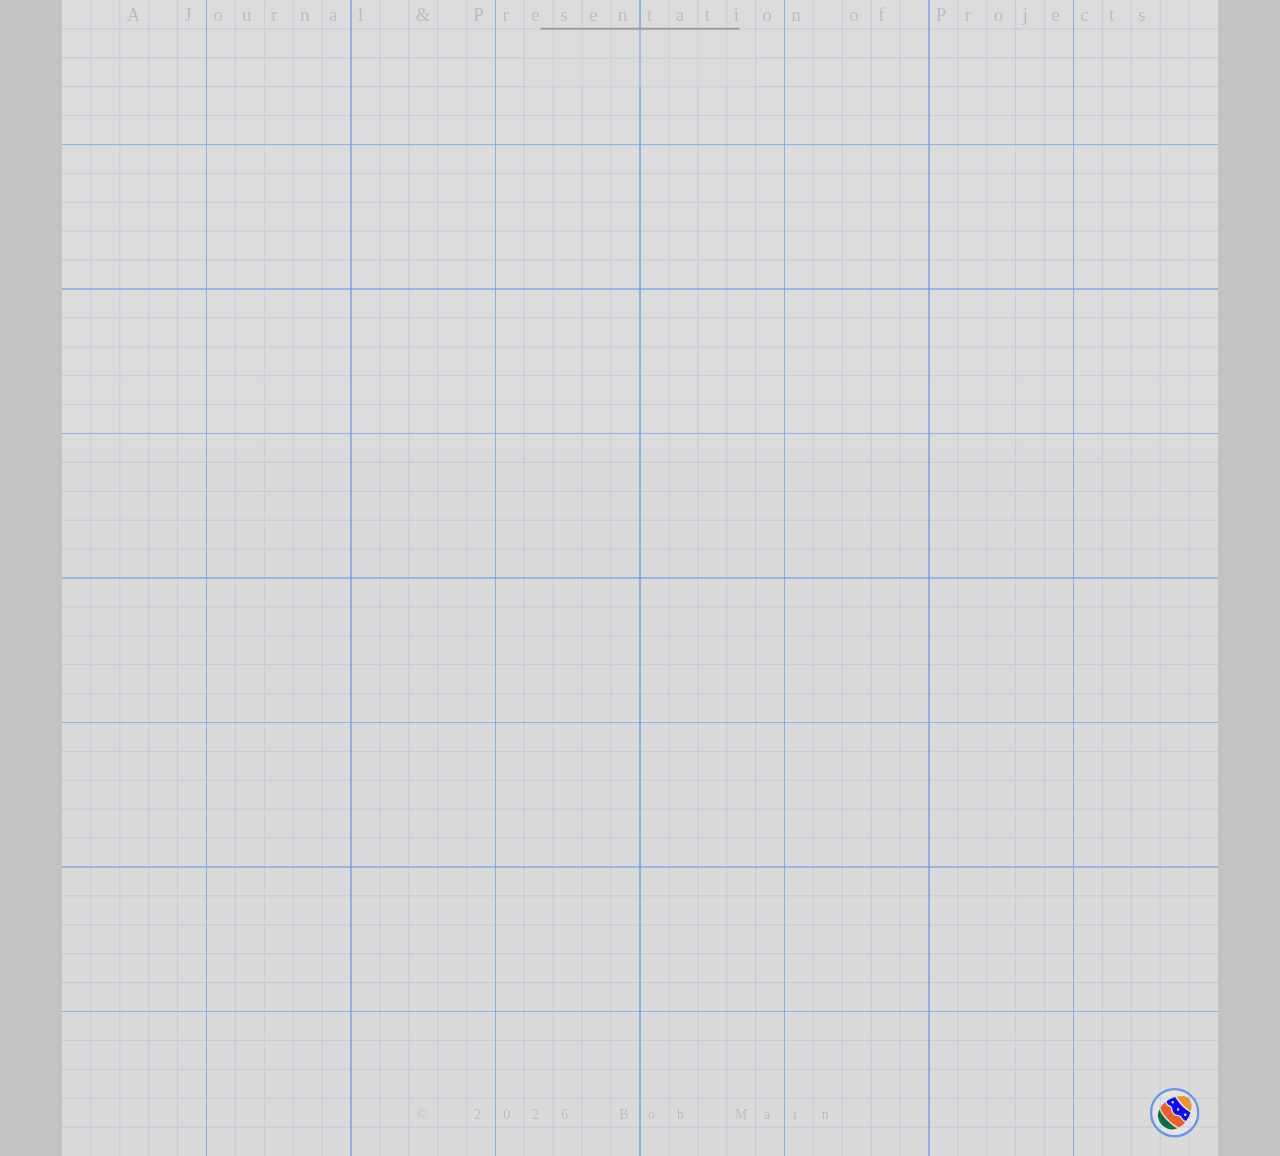
==== commit 5fcc505d: "Update index.html" ====
--- a/index.html
+++ b/index.html
@@ -6,7 +6,7 @@
   <title>Bob Main</title>
   <link rel="tools icon" href="SVGs/tools.svg"/>
   <meta name="viewport" content="width=device-width, initial-scale=1">
-  <link rel="stylesheet" href="http://maxcdn.bootstrapcdn.com/bootstrap/3.3.6/css/bootstrap.min.css">
+  <link rel="stylesheet" href="https://maxcdn.bootstrapcdn.com/bootstrap/3.3.6/css/bootstrap.min.css">
   <script src="https://ajax.googleapis.com/ajax/libs/jquery/1.12.0/jquery.min.js"></script>
   <script src="https://maxcdn.bootstrapcdn.com/bootstrap/3.3.6/js/bootstrap.min.js"></script>
   <link rel="stylesheet" href="main1.css"/>
